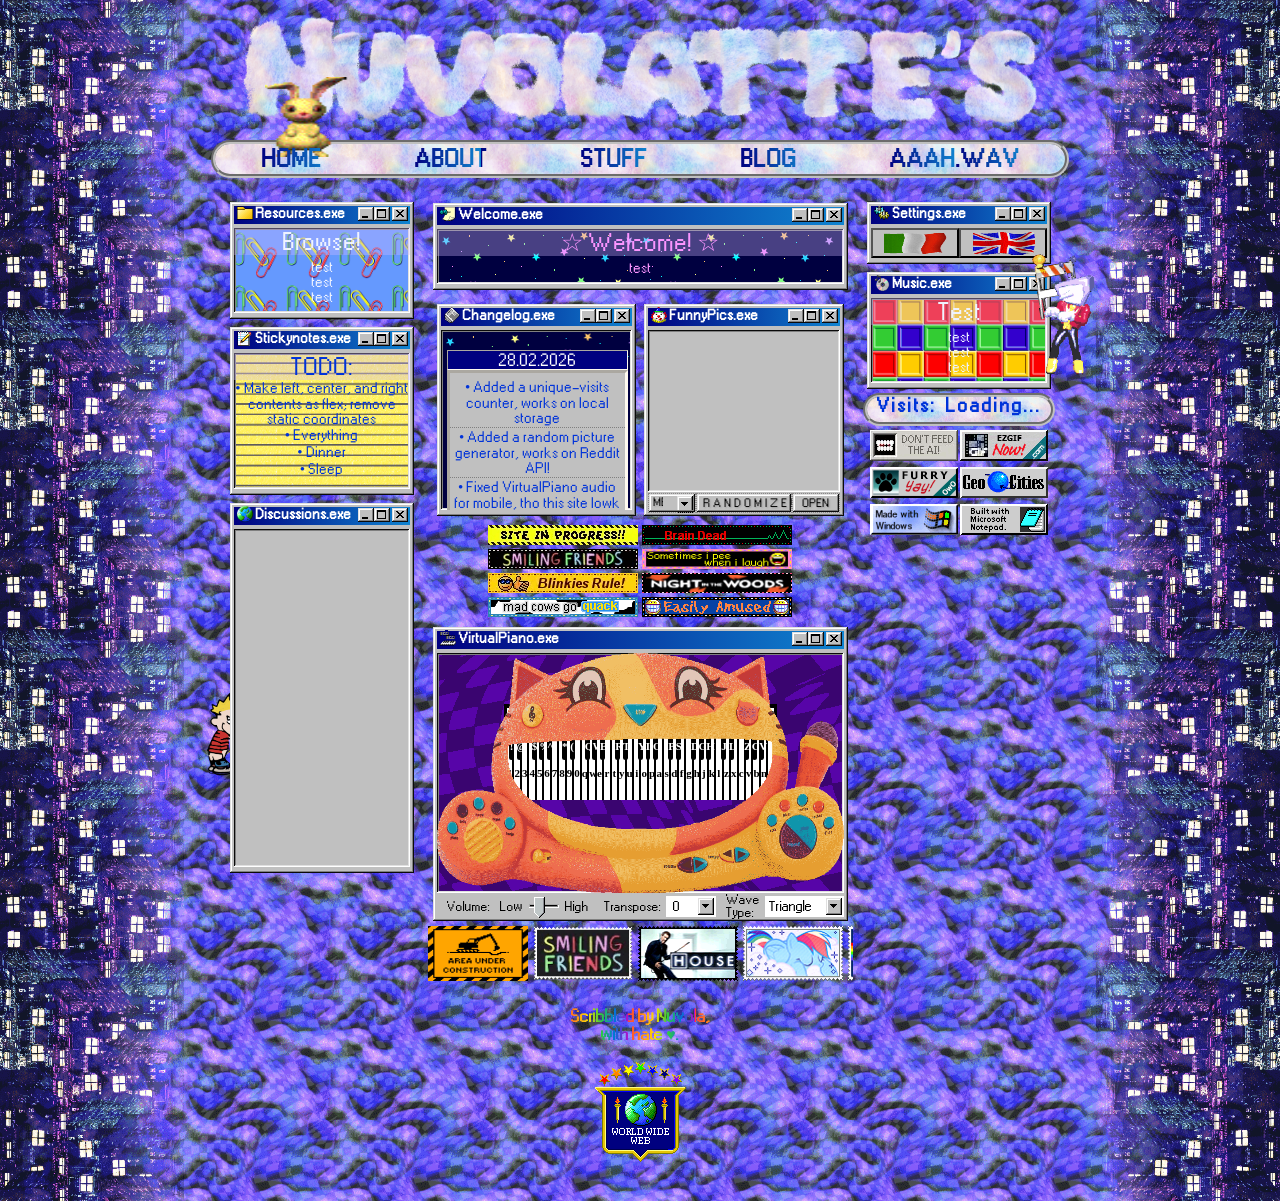
==== index.html @ 26022563 "layout changes" ====
<!DOCTYPE html>
<html lang="en">

<head>
    <meta charset="UTF-8">
    <meta title="viewport" content="width=device-width, initial-scale=1.0">
    <title data-localize="title">Nuvolatte's Corner</title>
    <link rel="stylesheet" href="assets/styles/index_style.css">
    <link rel="icon" href="assets/images/gifs/mouse_quiet.gif">
    <script src="localization/language.js"></script>
    <script src="funny-pics/funnypics.js"></script>
    <script>const defaultText = {}; document.addEventListener("DOMContentLoaded", () => { document.querySelectorAll("[data-localize]").forEach(e => { const key = e.dataset.localize; defaultText[key] = e.innerHTML; }); const savedLanguage = localStorage.getItem("language") || "english"; setLanguage(savedLanguage); }); </script>
    <script>const counted = localStorage.getItem("counted"); var url = "https://counter.nuvolatte.workers.dev?increment=" + (counted ? "false" : "true"); fetch(url).then(res => res.json()).then(data => { document.getElementById("visits").textContent = "\u205F" + data.count; if (!counted) localStorage.setItem("counted", "true"); }); </script>
    <!--
    <script src="fengari-web.js" type="text/javascript"></script>
    <script src="/funny-pics/funnypics.lua" type="application/lua" async></script>
    -->
</head>

<body>
    <div id="banner"></div>

    <!-- Navbar -->
    <header>
        <img src="assets/images/gifs/jumpingBunny.gif" alt=""
            style="position:absolute; top:-67px; width:95px; height:80px; left:50px;">
        <div class="navbar">
            <ul>
                <li><a data-localize="navbarHome" href="">Home</a></li>
                <li><a data-localize="navbarAbout" href="#">About</a></li>
                <li><a data-localize="navbarStuff" href="#">Stuff</a></li>
                <li><a data-localize="navbarBlog" href="#">Blog</a></li>
                <li><a data-localize="navbarAAAH" href="#">AAAH.wav</a></li>
            </ul>
        </div>
    </header>

        <div id="container">
            <!-- Left Sidebar -->
            <div id="left">

                <img src="assets/images/gifs/underconstruction2.gif " alt=""
                    style="position:absolute; top:64px; width:65px; height:65px; right:-55px; rotate: -10deg; z-index:2;">
                <img src="assets/images/gifs/calvin_peeing.gif" alt=""
                    style="position:absolute; top:500px; width:90px; left:-50px; z-index:-1;">
                <!-- Resources Window -->
                <div class="window small" id="resources-window">
                    <div class="title-bar">
                        <div class="title-bar-text"><img src="assets/images/icons/folder.gif"
                                alt="Resources.exe Icon"><data data-localize="windowTitleRes">Resources.exe</data></div>
                        <div class="title-bar-controls">
                            <button class="MinimizeButton"></button>
                            <button class="MaximizeButton"></button>
                            <button class="CloseButton"></button>
                        </div>
                    </div>
                    <div data-localize="panelRes" class="panel"
                        style="background-image: url(assets/images/tiles/paperclips.gif); background-repeat: repeat; background-size: 30%;">
                        <h1>Browse!</h1>
                        <p>test<br>test<br>test</p>
                    </div>
                </div>
                <!-- Notes Window -->
                <div class="window small" id="stickynotes-window">
                    <div class="title-bar">
                        <div class="title-bar-text"><img src="assets/images/icons/notepad.gif"
                                alt="StickyNotes.exe Icon"><data data-localize="windowTitleNotes">Stickynotes.exe</data>
                        </div>
                        <div class="title-bar-controls">
                            <button class="MinimizeButton"></button>
                            <button class="MaximizeButton"></button>
                            <button class="CloseButton"></button>
                        </div>
                    </div>
                    <div data-localize="panelNotes" class="panel"
                        style="background-image: url(assets/images/tiles/notebook.gif); background-repeat: repeat-y; background-size: 100% 30%;">
                        <h1>TODO:</h1>
                        <p>Make left, center, and right contents as flex; remove static coordinates</p>
                        <p>Everything</p>
                        <p>Dinner</p>
                        <p>Sleep</p>
                    </div>
                </div>
                <!-- Discussions Window -->
                <div class="window small" id="discussions-window">
                    <div class="title-bar">
                        <div class="title-bar-text"><img src="assets/images/icons/w98_world.ico"
                                alt="Discussions.exe Icon"><data
                                data-localize="windowTitleDiscuss">Discussions.exe</data>
                        </div>
                        <div class="title-bar-controls">
                            <button class="MinimizeButton"></button>
                            <button class="MaximizeButton"></button>
                            <button class="CloseButton"></button>
                        </div>
                    </div>
                    <div class="panel">
                        <iframe title="Discussions chat box" src="https://www5.cbox.ws/box/?boxid=961512&boxtag=joG2Zt"
                            width="100%" height="340px" allowtransparency="yes" allow="autoplay" frameborder="0"
                            marginheight="0" marginwidth="0" scrolling="auto"
                            style="margin: 1px 0px -6px 1px; user-select: none;"></iframe>
                    </div>
                </div>

            </div>

            <!-- Center -->
            <div id="center">

                <!-- Welcome Window -->
                <div class="window large" id="welcome-window">
                    <div class="title-bar">
                        <div class="title-bar-text">
                            <img src="assets/images/icons/w98_note.ico" alt="Welcome.exe Icon">
                            <data data-localize="windowTitleWelcome">Welcome.exe</data>
                        </div>
                        <div class="title-bar-controls">
                            <button class="MinimizeButton"></button>
                            <button class="MaximizeButton"></button>
                            <button class="CloseButton"></button>
                        </div>
                    </div>
                    <div class="panel" data-localize="panelWelcome"
                        style="background-image: url(/assets/images/tiles/stars1.gif); background-repeat: repeat;">
                        <h1>&star; Welcome! &star;</h1>
                        <p>test</p>
                    </div>
                </div>
                <!-- Split Center || Changelog & FunnyPics -->
                <div class="splitDiv">
                    <!-- Changelog Window -->
                    <div class="window medium" id="changelog-window">
                        <div class="title-bar">
                            <div class="title-bar-text">
                                <img src="/assets/images/icons/w98_newspaper.ico" alt="Changelog.exe Icon">
                                <data data-localize="windowTitleChanges">Changelog.exe</data>
                            </div>
                            <div class="title-bar-controls">
                                <button class="MinimizeButton"></button>
                                <button class="MaximizeButton"></button>
                                <button class="CloseButton"></button>
                            </div>
                        </div>
                        <div class="panel"
                            style="background-image: url(/assets/images/tiles/stars1.gif); background-repeat: repeat;">
                            <div id="changelog">
                                <div class="changelog-entry">
                                    <h3>28.02.2026</h3>
                                    <div data-localize="change2802" class="changelog-entry-div">
                                        <p>Added a unique-visits counter, works on local storage</p>
                                        <p>Added a random picture generator, works on Reddit API!</p>
                                        <p>Fixed VirtualPiano audio for mobile, tho this site lowk hellish for mobile rn
                                        </p>
                                    </div>
                                </div>
                                <div class="changelog-entry">
                                    <h3>27.02.2026</h3>
                                    <div data-localize="change2702" class="changelog-entry-div">
                                        <p>Added crude localization for italian and modified language buttons (manual
                                            translations for now)</p>
                                        <p>Added header banner, made with SAI2!</p>
                                        <p>Changed the design of the navigation bar, definitely still gonna change tho!
                                        </p>
                                        <p>Revamped some of the icons</p>
                                        <p>Improved accessibility slightly by adding alt names and titles for visual
                                            elements</p>
                                    </div>
                                </div>
                                <div class="changelog-entry">
                                    <h3>26.02.2026</h3>
                                    <div data-localize="change2602" class="changelog-entry-div">
                                        <p>Improved layout structure</p>
                                        <p>Added the changelog</p>
                                        <p>Added the ability to choose the wave type for the virtual piano</p>
                                        <p>Added side banners, made them with blender and paint.net :D</p>
                                    </div>
                                </div>
                            </div>
                        </div>
                    </div>
                    <!-- FunnyPics Window -->
                    <div class="window medium" id="funnypics-window">
                        <div class="title-bar">
                            <div class="title-bar-text">
                                <img src="assets/images/icons/clown.gif" alt="FunnyPics.exe Icon">
                                <data data-localize="windowTitleFunny">FunnyPics.exe</data>
                            </div>
                            <div class="title-bar-controls">
                                <button class="MinimizeButton"></button>
                                <button class="MaximizeButton"></button>
                                <button class="CloseButton"></button>
                            </div>
                        </div>
                        <div class="panel">
                            <img id="funnypics-image">
                        </div>
                        <div class="field-control">
                            <select title="Select the picture category" id="funnypicsCategory">
                                <option data-localize="funnypics-category-memes" value="memes" selected>Memes</option>
                                <option data-localize="funnypics-category-cats" value="cats">Cats</option>
                            </select>
                            <button data-localize="funnypicsRandomize" title="Randomize funny picture"
                                id="funnypics-randomizeBtn">Randomize!</button>
                            <a href="404.html" target="_blank" id="funnypics-openLink">
                                <button data-localize="funnypicsOpen" title="Open the funny picture"
                                    id="funnypics-openBtn">Open</button>
                            </a>
                        </div>
                    </div>

                </div>
                <!-- Blinkies -->
                <div class="blinkies">
                    <img src="assets/images/blinkies/Blinkie5.gif" alt="">
                    <img src="assets/images/blinkies/Blinkie2.gif" alt="">
                    <img src="assets/images/blinkies/Blinkie4.gif" alt="">
                    <img src="assets/images/blinkies/Blinkie1.gif" alt="">
                    <img src="assets/images/blinkies/Blinkie6.gif" alt="">
                    <img src="assets/images/blinkies/Blinkie11.gif" alt="">
                    <img src="assets/images/blinkies/Blinkie8.gif" alt="">
                    <img src="assets/images/blinkies/Blinkie9.gif" alt="">
                </div>
                <!-- Virtual Piano Window -->
                <div class="window large" id="virtualpiano-window">
                    <div class="title-bar">
                        <div class="title-bar-text">
                            <img src="assets/images/icons/w98_midi.ico" alt="VirtualPiano.exe Icon">
                            <data data-localize="windowTitleVP">VirtualPiano.exe</data>
                        </div>
                        <div class="title-bar-controls">
                            <button class="MinimizeButton"></button>
                            <button class="MaximizeButton"></button>
                            <button class="CloseButton"></button>
                        </div>
                    </div>
                    <div class="panel"
                        style="background-image: url(/assets/images/tiles/pattern1.gif); background-repeat: repeat;">
                        <div id="meowsic">
                            <img id="meowsic-img" src="/virtual-piano/assets/static/meowsic.gif">
                            <iframe title="VirtualPiano" id="piano" src="virtual-piano/piano.html" height="100%"
                                width="100%" scrolling="no" frameborder="no"></iframe>
                        </div>
                    </div>
                    <div class="field-control">
                        <!-- Gain Control -->
                        <p>Volume:</p>
                        <p data-localize="vpVolLow">Low</p>
                        <input id="piano-volume-slider" type="range" min="0" max="1" step="0.01" value="0.3"
                            title="Virtual piano volume slider">
                        <p data-localize="vpVolHigh">High</p>
                        <!-- Transposer Control -->
                        <p data-localize="vpTranspose" style="padding-left: 10px;">Transpose:</p>
                        <select id="piano-transposer" title="Virtual Piano - select transpose offset">
                            <option>+5</option>
                            <option>+4</option>
                            <option>+3</option>
                            <option>+2</option>
                            <option>+1</option>
                            <option selected>0</option>
                            <option>-1</option>
                            <option>-2</option>
                            <option>-3</option>
                            <option>-4</option>
                            <option>-5</option>
                        </select>
                        <!-- Wave Type Control -->
                        <p data-localize="vpWavetype" style="padding-left: 10px;">Wave Type:</p>
                        <select id="piano-wavetype" title="Virtual Piano - select wave type">
                            <option data-localize="vpWavetype1" value="triangle" selected>Triangle</option>
                            <option data-localize="vpWavetype2" value="sine">Sine</option>
                        </select>
                    </div>
                </div>
                <!-- Stamps Marquee -->
                <div class="marquee">
                    <div class="marquee-track">
                        <img src="assets/images/stamps/underconstruction3.gif" alt="">
                        <img src="assets/images/stamps/smilingfriends.gif" alt="">
                        <img src="assets/images/stamps/drhouse.gif" alt="">
                        <img src="assets/images/stamps/rainbowdash.gif" alt="">
                        <img src="assets/images/stamps/nyan.gif" alt="">
                        <img src="assets/images/stamps/pcuser.gif" alt="">
                        <img src="assets/images/stamps/smileyfacestamp.gif" alt="">
                        <img src="assets/images/stamps/somanyideas.gif" alt="">
                        <img src="assets/images/stamps/fword.gif" alt="">
                        <img src="assets/images/stamps/queen.gif" alt="">
                        <img src="assets/images/stamps/thebeatles.gif" alt="">
                        <img src="assets/images/stamps/nirvana.gif" alt="">
                        <img src="assets/images/stamps/greggstamp.gif" alt="">
                        <img src="assets/images/stamps/nitwstamp.gif" alt="">
                        <img src="assets/images/stamps/maestamp.gif" alt="">
                        <!-- duplicate set for seamless loop -->
                        <img src="assets/images/stamps/underconstruction3.gif" alt="">
                        <img src="assets/images/stamps/smilingfriends.gif" alt="">
                        <img src="assets/images/stamps/drhouse.gif" alt="">
                        <img src="assets/images/stamps/rainbowdash.gif" alt="">
                        <img src="assets/images/stamps/nyan.gif" alt="">
                        <img src="assets/images/stamps/pcuser.gif" alt="">
                        <img src="assets/images/stamps/smileyfacestamp.gif" alt="">
                        <img src="assets/images/stamps/somanyideas.gif" alt="">
                        <img src="assets/images/stamps/fword.gif" alt="">
                        <img src="assets/images/stamps/queen.gif" alt="">
                        <img src="assets/images/stamps/thebeatles.gif" alt="">
                        <img src="assets/images/stamps/nirvana.gif" alt="">
                        <img src="assets/images/stamps/greggstamp.gif" alt="">
                        <img src="assets/images/stamps/nitwstamp.gif" alt="">
                        <img src="assets/images/stamps/maestamp.gif" alt="">
                    </div>
                </div>
                <!-- Foot -->
                <div id="foot">
                    <p data-localize="foot">
                        Scribbled by Nuvola, <br>with hate &hearts;.
                        <br>
                        <br>
                        <img src="assets/images/gifs/www.gif" alt="">
                    </p>
                </div>

            </div>

            <!-- Right Sidebar -->
            <div id="right">

                <!-- Settings Window -->
                <div class="window small" id="settings">
                    <div class="title-bar">
                        <div class="title-bar-text"><img src="assets/images/icons/w98_gears.ico"
                                alt="Settings.exe Icon"><data data-localize="windowTitleSettings">Settings.exe</data>
                        </div>
                        <div class="title-bar-controls">
                            <button class="MinimizeButton"></button>
                            <button class="MaximizeButton"></button>
                            <button class="CloseButton"></button>
                        </div>
                    </div>
                    <div class="panel">
                        <div class="panel" style="display: flex; height: 30px;">
                            <button onclick="setLanguage('italian')" style="width: 50%; background: none;">
                                <img src="assets/images/gifs/italy-flag.gif" alt="Language Select: Italian"
                                    style="width: 90%; height: 95%; margin-top: 1px;">
                            </button>
                            <button onclick="setLanguage('english')" style="width: 50%; background: none;">
                                <img src="assets/images/gifs/unitedkingdom-flag.gif" alt="Language Select: English"
                                    style="width: 90%; height: 95%; margin-top: 1px;">
                            </button>
                        </div>
                    </div>
                </div>
                <!-- MusicPlayer Window -->
                <div class="window small" id="music-window">
                    <div class="title-bar">
                        <div class="title-bar-text"><img src="assets/images/icons/w98_cd.ico" alt="Music.exe Icon"><data
                                data-localize="windowTitleMusic">Music.exe</data></div>
                        <div class="title-bar-controls">
                            <button class="MinimizeButton"></button>
                            <button class="MaximizeButton"></button>
                            <button class="CloseButton"></button>
                        </div>
                    </div>
                    <div class="panel"
                        style="background-image: url(/assets/images/tiles/pattern2.gif); background-size: 30%;">
                        <h1>test</h1>
                        <p>test<br>test<br>test</p>
                    </div>
                </div>
                <img src="assets/images/gifs/deltarune-tenna.gif" alt=""
                    style="position:absolute; top: 67px; height:120px; right:-67px; z-index:2;"> <!-- SIX SEVEEEN -->
                <!-- Visits Box -->
                <div id="visits-box">
                    <p data-localize="visitsCounter">Visits:</p>
                    <p id="visits">&ThickSpace;Loading...</p>
                </div>
                <!-- Buttons -->
                <div id="buttonsWrap">
                    <div class="buttons">
                        <a href="https://www.antiai.com/" target="_blank">
                            <img src="assets/images/buttons/antiai.gif" alt="Anti-AI link button">
                        </a>
                        <a href="https://ezgif.com/" target="_blank">
                            <img src="assets/images/buttons/ezgif.png" alt="Ezgif link button">
                        </a>
                    </div>
                    <div class="buttons">
                        <a href="assets/images/static/furry.jpg" target="_blank">
                            <img src="assets/images/buttons/furryay.png" alt="FurryYay link button">
                        </a>
                        <a href="https://en.wikipedia.org/wiki/GeoCities" target="_blank">
                            <img src="assets/images/buttons/geocities.gif" alt="Geocities link button">
                        </a>
                    </div>
                    <div class="buttons">
                        <a href="https://www.microsoft.com/" target="_blank">
                            <img src="assets/images/buttons/microsoft.gif" alt="Microsoft link button">
                        </a>
                        <a href="https://apps.microsoft.com/detail/9msmlrh6lzf3" target="_blank">
                            <img src="assets/images/buttons/notepad.png" alt="Microsoft Notepad link button">
                        </a>
                    </div>
                </div>
            </div>

        </div>
</body>

</html>
---- assets/styles/index_style.css ----
@font-face {
    font-family: "W95FA";
    src: url("/assets/fonts/W95FA.otf") format("opentype");
}

@font-face {
    font-family: "ms95-sans-serif";
    src: url("/assets/fonts/ms-sans-serif/ms_sans_serif.woff2") format("woff2");
    src: url("/assets/fonts/ms-sans-serif/ms_sans_serif.woff") format("woff");
}

:root {
    /* SIZES */
    --header-width: 1200px;
    --container-width: 1220px;

    /* Virtual Piano */
    --meowsic-height: 240px;
    --piano-height: 40%;
    --piano-width: 67%;
    /* SIX SEVEEEN */
    --piano-tb-margin: calc((100% - var(--piano-height)) / 6);
    --piano-lr-margin: calc((100% - var(--piano-width)) / 2);

    /* COLORS */
    --box-shadow-inner: inset -1px -1px #ffffff, inset 1px 1px #0a0a0a, inset -2px -2px #dfdfdf, inset 2px 2px #808080;
    --box-shadow-outer: inset -1px -1px #0a0a0a, inset 1px 1px #dfdfdf, inset -2px -2px #808080, inset 2px 2px #ffffff;
    /* Gradients */
    --blue-gradient: linear-gradient(90deg, #000080, #1084d0);
    --default-rainbow-gradient: repeating-linear-gradient(90deg, #FF4136, #FF851B, #FFDC00, #2ECC40, #0074D9, #B10DC9);
    --strong-rainbow-gradient: repeating-linear-gradient(90deg, #FF0000, #FF7F00, #FFFF00, #00FF00, #0000FF, #4B0082, #9400D3);
    --default-rainbow-gradient45: repeating-linear-gradient(45deg, #FF4136, #FF851B, #FFDC00, #2ECC40, #0074D9, #B10DC9);
    --strong-rainbow-gradient45: repeating-linear-gradient(45deg, #FF0000, #FF7F00, #FFFF00, #00FF00, #0000FF, #4B0082, #9400D3);
    --default-rainbow-gradient90: repeating-linear-gradient(0deg, #FF4136, #FF851B, #FFDC00, #2ECC40, #0074D9, #B10DC9);
    --strong-rainbow-gradient90: repeating-linear-gradient(0deg, #FF0000, #FF7F00, #FFFF00, #00FF00, #0000FF, #4B0082, #9400D3);
}

::-webkit-scrollbar {
    width: 16px;
}

::-webkit-scrollbar-button:increment {
    height: 17px;
    background-image: url("/assets/images/static/button-up.svg");
}

::-webkit-scrollbar-button:decrement {
    height: 17px;
    background-image: url("/assets/images/static/button-down.svg");
}

::-webkit-scrollbar-thumb {
    background-color: #dfdfdf;
    box-shadow: var(--box-shadow-outer);
}

::-webkit-scrollbar-track {
    background-image: url("/assets/images/static/scrollbar-background.svg");
}

html {
    overflow-x: hidden;
}

* {
    cursor: url("/assets/images/gifs/cursor.gif"), default;
    -webkit-font-smoothing: none;
}

img {
    user-select: none;
    pointer-events: none;
}

body {
    position: relative;
    height: auto;
    width: 100%;
    margin: 0;
    background-color: black;
    background-image: url("/assets/images/tiles/bg2.gif");
    background-size: 100%;
    background-repeat: repeat-y;
    overflow-x: hidden;
}

body::-webkit-scrollbar {
    display: none;
}

#banner {
    height: 100px;
    width: 40%;
    min-width: 685px;
    position: relative;
    margin-left: auto;
    margin-right: auto;
    padding: 20px 60px;

    background-image: url("/assets/images/static/banner.png");
    background-repeat: no-repeat;
    background-position: center;
    background-size: 100%;

    z-index: -1;
}

header {
    height: 30px;
    width: 60%;
    padding: 0px;
    margin-left: auto;
    margin-right: auto;
    margin-bottom: 10px;
    position: relative;
    background: #c0c0c0;
    background-image: url("/assets/images/tiles/cloud.gif");
    background-size: 30%;
    background-repeat: repeat;
    border-style: groove;
    border-color: #c0c0c0;
    border-width: 4px;
    border-radius: 20px;
    min-width: 850px;
}

#container {
    width: 60%;
    margin: 0 auto;
    display: flex;
    flex-wrap: nowrap;
    padding: 10px;
    align-items: flex-start;
    justify-content: center;
    position: relative;
}

.navbar {
    height: 100%;
    display: flex;
    align-items: center;
    padding: 0;
    position: relative;
}

.navbar ul {
    user-select: none;
    width: 100%;
    display: flex;
    flex-wrap: nowrap;
    justify-content: space-around;
    list-style-type: none;
    padding: 0;
    margin: 0;
}

.navbar a {
    background: none;
    color: transparent;
    background: var(--blue-gradient);
    background-size: 67px;
    /* SIX SEVEEEN */
    background-clip: text;
    -webkit-background-clip: text;
    padding-top: auto;
    padding-bottom: auto;
    text-decoration: none;
    text-transform: uppercase;
    font-family: "W95FA";
    font-size: 25px;
    font-weight: bolder;
}

.navbar a:hover {
    animation: jiggle-big 0.3s infinite ease;
}

@keyframes jiggle-big {
    0% {
        transform: rotate(0deg) scale(1.5);
    }

    25% {
        transform: rotate(2deg) scale(1.5);
    }

    50% {
        transform: rotate(-2deg) scale(1.5);
    }

    75% {
        transform: rotate(2deg) scale(1.5);
    }

    100% {
        transform: rotate(0deg) scale(1.5);
    }
}

.splitDiv {
    display: flex;
    justify-content: center;
    position: relative;
    width: 100%;
    margin: 5px;
}

#center {
    width: 50%;
    display: inline-flex;
    flex-wrap: wrap;
    justify-content: center;
    min-width: 425px;
}

#left,
#right {
    width: 25%;
    display: flex;
    flex-wrap: wrap;
    justify-content: center;
    margin-right: 10px;
    margin-left: 10px;
    min-width: 192px;
}

.panel {
    width: 100%;
    height: auto;
    position: relative;
    margin: 4px 0px 2px;
    box-shadow: var(--box-shadow-inner);
}

.panel h1 {
    user-select: none;
    text-transform: capitalize;
    margin: 0;
    padding-top: 2px;
    text-align: center;
    line-height: 25px;
    font-size: 25px;
    font-weight: lighter;
    color: #0033d9;
    background-color: rgba(207, 183, 255, 0.349);
}

.panel p {
    margin: 0;
    padding: 5px 0 8px;
    text-align: center;
    font-size: 15px;
    color: #0033d9;
}

/* Windows and stuff, css taken and modified from https://github.com/jdan/98.css */
.window {
    height: auto;
    padding: 4px;
    box-shadow: var(--box-shadow-outer);
    background: #c0c0c0;
    font-family: "W95FA";
    font-size: 15px;
}

.window.large {
    width: 100%;
    margin: 5px;
}

.window.medium {
    width: 50%;
    margin: 4px;
}

.window.small {
    width: 100%;
    margin: 4px;
}

.title-bar {
    user-select: none;
    padding: 0px 2px 3px 3px;
    display: flex;
    justify-content: space-between;
    align-items: center;
    background: var(--blue-gradient);
}

.title-bar img {
    margin-top: -4px;
    margin-right: 2px;
    height: 16px;
    width: 16px;
    transform: translateY(3px);
}

.title-bar-text {
    display: flex;
    font-weight: bold;
    color: white;
    letter-spacing: 0px;
    padding-right: 5px;
}

.title-bar-controls {
    display: flex;
}

.title-bar-controls button {
    padding: 0px;
    display: block;
    min-width: 16px;
    min-height: 14px;
    background-color: silver;
    box-sizing: border-box;
    border: none;
    box-shadow: var(--box-shadow-outer);
}

.title-bar-controls button:active {
    box-shadow: var(--box-shadow-inner);
}

.CloseButton {
    margin-left: 2px;
    background-image: url("/assets/images/static/close.svg");
    background-repeat: no-repeat;
    background-position: top 3px left 4px;
}

.MinimizeButton {
    background-image: url("/assets/images/static/minimize.svg");
    background-repeat: no-repeat;
    background-position: bottom 3px left 4px;
}

.MaximizeButton {
    background-image: url("/assets/images/static/maximize.svg");
    background-repeat: no-repeat;
    background-position: top 2px left 3px;
}

.HelpButton {
    background-image: url("/assets/images/static/help.svg");
    background-repeat: no-repeat;
    background-position: top 2px left 4px;
}

.field-control {
    user-select: none;
    padding-top: 2px;
    padding-bottom: 2px;
    padding-left: 5px;
    height: 18px;
    font-family: "ms95-sans-serif";
    font-size: 12px;
    display: flex;
    align-items: center;
}

.field-control p {
    padding-right: 5px;
    padding-left: 5px;
}

input[type="range"] {
    appearance: none;
    width: 30%;
    background: transparent;
}

input[type="range"]:focus {
    outline: none;
}

input[type="range"]::-webkit-slider-thumb {
    -webkit-appearance: none;
    height: 21px;
    width: 11px;
    transform: translateY(-8px);
    box-shadow: none;
    border: none;
    background-image: url("/assets/images/static/indicator-horizontal.svg");
}

input[type="range"]::-webkit-slider-runnable-track {
    width: 100%;
    height: 2px;
    box-sizing: border-box;
    background: black;
    border-right: 1px solid grey;
    border-bottom: 1px solid grey;
    box-shadow: 1px 0 0 white, 1px 1px 0 white, 0 1px 0 white, -1px 0 0 darkgrey,
        -1px -1px 0 darkgrey, 0 -1px 0 darkgrey, -1px 1px 0 white, 1px -1px darkgrey;
}

select {
    user-select: none;
    padding: 3px 4px;
    border: none;
    height: 21px;
    font-family: "ms95-sans-serif";
    text-align: center;
    box-shadow: inset -1px -1px #ffffff;
    background-color: #ffffff;
    padding-right: 32px;
    background-image: url("/assets/images/static/button-down.svg");
    background-position: top 2px right 2px;
    background-repeat: no-repeat;
    border-radius: 0;
    box-sizing: border-box;
    -webkit-appearance: none;
    appearance: none;
}

select:focus {
    outline: none;
    color: #ffffff;
    background-color: #000080;
}

select:focus option {
    color: #000;
    background-color: #fff;
}

select:active {
    background-image: url("/assets/images/static/button-down-active.svg");
}

/* ----------------------------------------------------------------------------- */

.blinkies {
    user-select: none;
    width: 705px;
    position: relative;
    display: flex;
    flex-wrap: wrap;
    margin: 0 5px 5px 5px;
    align-items: center;
    justify-content: center;
    gap: 4px;
}

.blinkies img {
    width: 150px;
    height: 20px;
}

#buttonsWrap {
    display: flex;
    flex-wrap: nowrap;
    flex-direction: column;
}

.buttons {
    display: inline-flex;
    flex-wrap: nowrap;
    justify-content: center;
}

.buttons a {
    padding: 1px;
}

.buttons img {
    height: 31px;
    width: 100%;
}

.marquee {
    width: 100%;
    overflow: hidden;
    box-sizing: border-box;
}

.marquee-track {
    user-select: none;
    display: flex;
    width: max-content;
    animation: marquee-scroll 20s linear infinite;
}

.marquee-track img {
    display: block;
    flex-shrink: 0px;
    margin-right: 5px;
    width: 100px;
    height: 55px;
}

@keyframes marquee-scroll {
    from {
        transform: translateX(0%);
    }

    to {
        transform: translateX(-50%);
    }
}

/* CHANGELOG */
#changelog {
    height: 180px;
    overflow-y: scroll;
}

.changelog-entry {
    margin-top: 20px;
    margin-left: 6px;
    margin-right: 4px;
    background-color: #c0c0c0;
}

.changelog-entry:first-of-type {
    margin-top: 20px;
}

.changelog-entry:last-of-type {
    margin-bottom: 20px;
}

.changelog-entry-div {
    border-color: floralwhite;
    border-bottom-width: 2px;
    border-style: inset;
}

.changelog-entry h3 {
    border-color: floralwhite;
    border-width: 1px;
    border-style: inset;
    margin: 0px;
    padding-top: 1px;
    text-align: center;
    font-weight: lighter;
    color: rgb(255, 255, 255);
    background-color: #000080;
}

.changelog-entry p {
    font-family: "W95FA";
    color: #0033d9;
    padding-top: 1px;
    padding-bottom: 1px;
    border-color: #808080;
    border-style: dotted;
    border-width: 0 0 1px 0;
}

.changelog-entry-div p:first-of-type {
    padding-top: 6px;
}

.changelog-entry-div p:last-of-type {
    padding-bottom: 6px;
    border: none;
}

.changelog-entry p::before {
    content: "\2022\205F"
}

/* VISITS */
#visits-box {
    user-select: none;
    width: 100%;
    background: #c0c0c0;
    background-image: url("/assets/images/tiles/cloud.gif");
    background-size: 100%;
    background-repeat: repeat;
    border-style: groove;
    border-color: #c0c0c0;
    border-width: 4px;
    border-radius: 20px;
    height: 25px;
    position: relative;
    display: flex;
    margin-bottom: 3px;
    align-content: center;
    justify-content: center;
}

#visits-box p {
    font-family: "W95FA";
    font-size: 20px;
    font-weight: 900;
    margin: 0;
    padding: 0;
    text-align: center;
    letter-spacing: 2px;
    color: #0033d9;
}

/* VIRTUAL PIANO */
#meowsic {
    width: 100%;
    height: var(--meowsic-height);
}

#meowsic-img {
    pointer-events: none;
    position: relative;
    width: 100%;
    height: inherit;
    z-index: 1;
}

#piano {
    user-select: none;
    position: absolute;
    top: 10px;
    left: 0;
    height: var(--piano-height);
    width: var(--piano-width);
    margin: var(--piano-tb-margin) var(--piano-lr-margin);
    z-index: 0;
}

/* STICKYNOTES */
#stickynotes-window h1,
#stickynotes-window p {
    color: #0033d9;
}

#stickynotes-window .panel {
    height: 130px;
    padding-bottom: 6px;
}

#stickynotes-window p {
    padding-top: 0px;
    padding-bottom: 0px;
}

#stickynotes-window p::before {
    content: "\2022\205F"
}

#stickynotes-window p:last-of-type {
    padding-bottom: 20px;
}

#stickynotes-window .panel {
    overflow-y: scroll;
}

/* FUNNY PICS */
#funnypics-window .panel {
    height: 162px;
    overflow-y: scroll;
}

#funnypics-window .panel img {
    pointer-events: fill;
    width: 100%;
    filter: brightness(90%) saturate(130%);
}

#funnypics-window .field-control {
    justify-content: center;
    padding: 0;
    color: #000;
}

#funnypics-window .field-control select,
#funnypics-window .field-control button {
    height: 20px;
    padding-top: 2px;
    text-transform: uppercase;
    text-align: center;
    text-wrap: nowrap;
    font-size: 100%;
    text-shadow: 1px 1px 2px #919191;
    background-color: silver;
    border: 1px dotted rgb(138, 136, 136);
    box-shadow: var(--box-shadow-outer);
}

#funnypics-randomizeBtn {
    width: 50%;
    letter-spacing: 3px;
}

#funnypics-window .field-control button:active {
    padding-top: 3px;
    box-shadow: var(--box-shadow-inner);
}

#funnypics-window .field-control a,
#funnypics-window .field-control select {
    width: 25%;
}

#funnypics-randomizeBtn,
#funnypics-openBtn,
#funnypics-window .field-control a,
#funnypics-window .field-control select {
    text-wrap: nowrap;
    font-size: 100%;
    font-family: "W95FA";
    font-weight: 200;
    text-align: center;
}

#funnypics-window .field-control select:focus {
    color: #000;
}

#funnypics-openBtn {
    width: 100%;
}

/* WELCOME */
#welcome-window h1,
#welcome-window p {
    color: #fb95ff;
}

/* FOOT */
#foot {
    user-select: none;
    background: none;
    color: transparent;
    background: var(--default-rainbow-gradient);
    background-size: 67px;
    /* SIX SEVEEEN */
    background-clip: text;
    -webkit-background-clip: text;
    padding: 10px;
    bottom: 0;
    justify-content: center;

}

#foot p {
    text-align: center;
    font-family: "ms95-sans-serif";
    font-weight: bolder;
}

/* OTHER */
#resources-window h1,
#resources-window p,
#music-window h1,
#music-window p {
    color: #eff3ff;
}
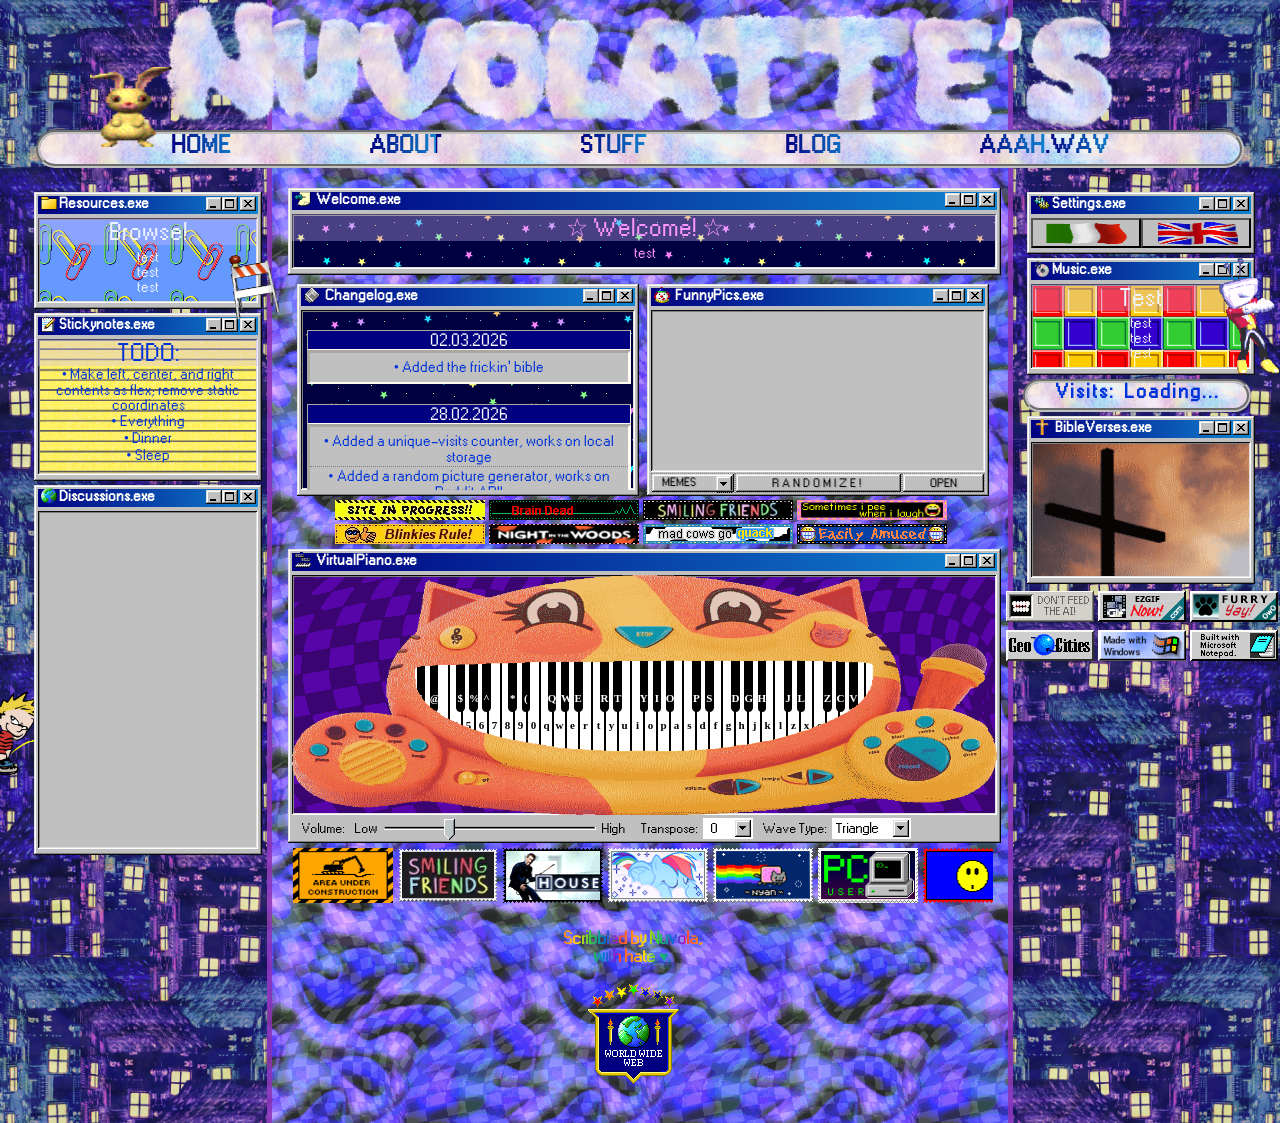
==== commit 761a1427: "added the bible (yes)" ====
--- a/index.html
+++ b/index.html
@@ -9,62 +9,258 @@
     <link rel="icon" href="assets/images/gifs/mouse_quiet.gif">
     <script src="localization/language.js"></script>
     <script src="funny-pics/funnypics.js"></script>
-    <script>const defaultText = {}; document.addEventListener("DOMContentLoaded", () => { document.querySelectorAll("[data-localize]").forEach(e => { const key = e.dataset.localize; defaultText[key] = e.innerHTML; }); const savedLanguage = localStorage.getItem("language") || "english"; setLanguage(savedLanguage); }); </script>
-    <script>const counted = localStorage.getItem("counted"); var url = "https://counter.nuvolatte.workers.dev?increment=" + (counted ? "false" : "true"); fetch(url).then(res => res.json()).then(data => { document.getElementById("visits").textContent = "\u205F" + data.count; if (!counted) localStorage.setItem("counted", "true"); }); </script>
-    <!--
-    <script src="fengari-web.js" type="text/javascript"></script>
-    <script src="/funny-pics/funnypics.lua" type="application/lua" async></script>
-    -->
+    <script>
+        const defaultText = {};
+        document.addEventListener("DOMContentLoaded", () => {
+            document.querySelectorAll("[data-localize]").forEach(e => {
+                const key = e.dataset.localize;
+                defaultText[key] = e.innerHTML;
+            });
+            const savedLanguage = localStorage.getItem("language") || "english";
+            setLanguage(savedLanguage);
+        });
+    </script>
+    <script>
+        const counted = localStorage.getItem("counted");
+        var url = "https://counter.nuvolatte.workers.dev?increment=" + (counted ? "false" : "true");
+        fetch(url).then(res => res.json()).then(data => {
+            document.getElementById("visits").textContent = "\u205F" + data.count;
+            if (!counted) localStorage.setItem("counted", "true");
+        }); 
+    </script>
+    <script>
+        const bibleVerse = "https://bible-api.com/data/web/random";
+        fetch(bibleVerse).then(res => res.json()).then(data => {
+            const etext1 = document.getElementById("bibleverses-book");
+            const etext2 = document.getElementById("bibleverses-verse");
+            etext1.textContent = data.random_verse.book + "\u205F" + data.random_verse.chapter + ":" + data.random_verse.verse;
+            etext2.textContent = '"' + data.random_verse.text + '"';
+            if (!bibleVerse) etext.textContent = "Couldn't fetch the bible API!";
+        }); 
+    </script>
 </head>
 
 <body>
-    <div id="banner"></div>
-
-    <!-- Navbar -->
-    <header>
-        <img src="assets/images/gifs/jumpingBunny.gif" alt=""
-            style="position:absolute; top:-67px; width:95px; height:80px; left:50px;">
-        <div class="navbar">
-            <ul>
-                <li><a data-localize="navbarHome" href="">Home</a></li>
-                <li><a data-localize="navbarAbout" href="#">About</a></li>
-                <li><a data-localize="navbarStuff" href="#">Stuff</a></li>
-                <li><a data-localize="navbarBlog" href="#">Blog</a></li>
-                <li><a data-localize="navbarAAAH" href="#">AAAH.wav</a></li>
-            </ul>
+    <div class="banner"></div>
+
+    <div class="container">
+
+        <!-- Navbar -->
+        <header>
+            <img src="assets/images/gifs/jumpingBunny.gif" alt=""
+                style="position:absolute; top:-67px; width:95px; height:80px; left:50px;">
+            <div class="navbar">
+                <ul>
+                    <li><a data-localize="navbarHome" href="">Home</a></li>
+                    <li><a data-localize="navbarAbout" href="#">About</a></li>
+                    <li><a data-localize="navbarStuff" href="#">Stuff</a></li>
+                    <li><a data-localize="navbarBlog" href="#">Blog</a></li>
+                    <li><a data-localize="navbarAAAH" href="#">AAAH.wav</a></li>
+                </ul>
+            </div>
+        </header>
+
+        <!-- Left Sidebar -->
+        <div class="left">
+
+            <img src="assets/images/gifs/underconstruction2.gif " alt=""
+                style="position:absolute; top:64px; width:65px; height:65px; right:-55px; rotate: -10deg; z-index:2;">
+            <img src="assets/images/gifs/calvin_peeing.gif" alt=""
+                style="position:absolute; top:500px; width:90px; left:-50px; z-index:-1;">
+            <!-- Resources Window -->
+            <div class="window small" id="resources-window">
+                <div class="title-bar">
+                    <div class="title-bar-text"><img src="assets/images/icons/folder.gif" alt="Resources.exe Icon"><data
+                            data-localize="windowTitleRes">Resources.exe</data></div>
+                    <div class="title-bar-controls">
+                        <button class="MinimizeButton"></button>
+                        <button class="MaximizeButton"></button>
+                        <button class="CloseButton"></button>
+                    </div>
+                </div>
+                <div data-localize="panelRes" class="panel"
+                    style="background-image: url(assets/images/tiles/paperclips.gif); background-repeat: repeat; background-size: 30%;">
+                    <h1>Browse!</h1>
+                    <p>test<br>test<br>test</p>
+                </div>
+            </div>
+            <!-- Notes Window -->
+            <div class="window small" id="stickynotes-window">
+                <div class="title-bar">
+                    <div class="title-bar-text"><img src="assets/images/icons/notepad.gif"
+                            alt="StickyNotes.exe Icon"><data data-localize="windowTitleNotes">Stickynotes.exe</data>
+                    </div>
+                    <div class="title-bar-controls">
+                        <button class="MinimizeButton"></button>
+                        <button class="MaximizeButton"></button>
+                        <button class="CloseButton"></button>
+                    </div>
+                </div>
+                <div data-localize="panelNotes" class="panel"
+                    style="background-image: url(assets/images/tiles/notebook.gif); background-repeat: repeat-y; background-size: 100% 30%;">
+                    <h1>TODO:</h1>
+                    <p>Make left, center, and right contents as flex; remove static coordinates</p>
+                    <p>Everything</p>
+                    <p>Dinner</p>
+                    <p>Sleep</p>
+                </div>
+            </div>
+            <!-- Discussions Window -->
+            <div class="window small" id="discussions-window">
+                <div class="title-bar">
+                    <div class="title-bar-text"><img src="assets/images/icons/w98_world.ico"
+                            alt="Discussions.exe Icon"><data data-localize="windowTitleDiscuss">Discussions.exe</data>
+                    </div>
+                    <div class="title-bar-controls">
+                        <button class="MinimizeButton"></button>
+                        <button class="MaximizeButton"></button>
+                        <button class="CloseButton"></button>
+                    </div>
+                </div>
+                <div class="panel">
+                    <iframe title="Discussions chat box" src="https://www5.cbox.ws/box/?boxid=961512&boxtag=joG2Zt"
+                        width="100%" height="340px" allowtransparency="yes" allow="autoplay" frameborder="0"
+                        marginheight="0" marginwidth="0" scrolling="auto"
+                        style="margin: 1px 0px -6px 1px; user-select: none;"></iframe>
+                </div>
+            </div>
+
         </div>
-    </header>
-
-        <div id="container">
-            <!-- Left Sidebar -->
-            <div id="left">
-
-                <img src="assets/images/gifs/underconstruction2.gif " alt=""
-                    style="position:absolute; top:64px; width:65px; height:65px; right:-55px; rotate: -10deg; z-index:2;">
-                <img src="assets/images/gifs/calvin_peeing.gif" alt=""
-                    style="position:absolute; top:500px; width:90px; left:-50px; z-index:-1;">
-                <!-- Resources Window -->
-                <div class="window small" id="resources-window">
+
+        <!-- Right Sidebar -->
+        <div class="right">
+
+            <!-- Settings Window -->
+            <div class="window small" id="settings">
+                <div class="title-bar">
+                    <div class="title-bar-text"><img src="assets/images/icons/w98_gears.ico"
+                            alt="Settings.exe Icon"><data data-localize="windowTitleSettings">Settings.exe</data></div>
+                    <div class="title-bar-controls">
+                        <button class="MinimizeButton"></button>
+                        <button class="MaximizeButton"></button>
+                        <button class="CloseButton"></button>
+                    </div>
+                </div>
+                <div class="panel">
+                    <div class="panel" style="display: flex; height: 30px;">
+                        <button onclick="setLanguage('italian')" style="width: 50%; background: none;">
+                            <img src="assets/images/gifs/italy-flag.gif" alt="Language Select: Italian"
+                                style="width: 90%; height: 95%; margin-top: 1px;">
+                        </button>
+                        <button onclick="setLanguage('english')" style="width: 50%; background: none;">
+                            <img src="assets/images/gifs/unitedkingdom-flag.gif" alt="Language Select: English"
+                                style="width: 90%; height: 95%; margin-top: 1px;">
+                        </button>
+                    </div>
+                </div>
+            </div>
+            <!-- MusicPlayer Window -->
+            <div class="window small" id="music-window">
+                <div class="title-bar">
+                    <div class="title-bar-text"><img src="assets/images/icons/w98_cd.ico" alt="Music.exe Icon"><data
+                            data-localize="windowTitleMusic">Music.exe</data></div>
+                    <div class="title-bar-controls">
+                        <button class="MinimizeButton"></button>
+                        <button class="MaximizeButton"></button>
+                        <button class="CloseButton"></button>
+                    </div>
+                </div>
+                <div class="panel"
+                    style="background-image: url(/assets/images/tiles/pattern2.gif); background-size: 30%;">
+                    <h1>test</h1>
+                    <p>test<br>test<br>test</p>
+                </div>
+            </div>
+            <img src="assets/images/gifs/deltarune-tenna.gif" alt=""
+                style="position:absolute; top: 67px; height:120px; right:-67px; z-index:2;"> <!-- SIX SEVEEEN -->
+            <!-- Visits Box -->
+            <div id="visits-box">
+                <p data-localize="visitsCounter">Visits:</p>
+                <p id="visits">&ThickSpace;Loading...</p>
+            </div>
+            <!-- Bible Verses -->
+            <div class="window small" id="bibleverses-window">
+                <div class="title-bar">
+                    <div class="title-bar-text"><img src="assets/images/icons/crossIcon.gif" alt="BibleVerses.exe Icon">
+                        <data data-localize="windowTitleBible">BibleVerses.exe</data>
+                    </div>
+                    <div class="title-bar-controls">
+                        <button class="MinimizeButton"></button>
+                        <button class="MaximizeButton"></button>
+                        <button class="CloseButton"></button>
+                    </div>
+                </div>
+                <div class="panel"
+                    style="background-image: url(assets/images/gifs/cross.gif); background-repeat: no-repeat; background-size: 100%; background-position-y: -30px;">
+                    <p id="bibleverses-book"></p>
+                    <p id="bibleverses-verse"></p>
+                </div>
+            </div>
+            <!-- Buttons -->
+            <div class="buttons">
+                <table>
+                    <tr>
+                        <td><a href="https://www.antiai.com/" target="_blank">
+                                <img src="assets/images/buttons/antiai.gif" alt="Anti-AI link button">
+                            </a></td>
+
+                        <td><a href="https://ezgif.com/" target="_blank">
+                                <img src="assets/images/buttons/ezgif.png" alt="Ezgif link button">
+                            </a></td>
+
+                        <td><a href="assets/images/static/furry.jpg" target="_blank">
+                                <img src="assets/images/buttons/furryay.png" alt="FurryYay link button">
+                            </a></td>
+                    </tr>
+                    <tr>
+                        <td><a href="https://en.wikipedia.org/wiki/GeoCities" target="_blank">
+                                <img src="assets/images/buttons/geocities.gif" alt="Geocities link button">
+                            </a></td>
+
+                        <td><a href="https://www.microsoft.com/" target="_blank">
+                                <img src="assets/images/buttons/microsoft.gif" alt="Microsoft link button">
+                            </a></td>
+
+                        <td><a href="https://apps.microsoft.com/detail/9msmlrh6lzf3" target="_blank">
+                                <img src="assets/images/buttons/notepad.png" alt="Microsoft Notepad link button">
+                            </a></td>
+                    </tr>
+                </table>
+            </div>
+
+        </div>
+
+        <!-- Center -->
+        <div class="center">
+
+            <!-- Welcome Window -->
+            <div class="window large" id="welcome-window">
+                <div class="title-bar">
+                    <div class="title-bar-text">
+                        <img src="assets/images/icons/w98_note.ico" alt="Welcome.exe Icon">
+                        <data data-localize="windowTitleWelcome">Welcome.exe</data>
+                    </div>
+                    <div class="title-bar-controls">
+                        <button class="MinimizeButton"></button>
+                        <button class="MaximizeButton"></button>
+                        <button class="CloseButton"></button>
+                    </div>
+                </div>
+                <div class="panel" data-localize="panelWelcome"
+                    style="background-image: url(/assets/images/tiles/stars1.gif); background-repeat: repeat;">
+                    <h1>&star; Welcome! &star;</h1>
+                    <p>test</p>
+                </div>
+            </div>
+            <!-- Split Center || Changelog & FunnyPics -->
+            <div
+                style="display: flex; justify-content: center; align-items: center; position: relative; width: 100%; padding-left: 10px;">
+                <!-- Changelog Window -->
+                <div class="window medium" id="changelog-window">
                     <div class="title-bar">
-                        <div class="title-bar-text"><img src="assets/images/icons/folder.gif"
-                                alt="Resources.exe Icon"><data data-localize="windowTitleRes">Resources.exe</data></div>
-                        <div class="title-bar-controls">
-                            <button class="MinimizeButton"></button>
-                            <button class="MaximizeButton"></button>
-                            <button class="CloseButton"></button>
-                        </div>
-                    </div>
-                    <div data-localize="panelRes" class="panel"
-                        style="background-image: url(assets/images/tiles/paperclips.gif); background-repeat: repeat; background-size: 30%;">
-                        <h1>Browse!</h1>
-                        <p>test<br>test<br>test</p>
-                    </div>
-                </div>
-                <!-- Notes Window -->
-                <div class="window small" id="stickynotes-window">
-                    <div class="title-bar">
-                        <div class="title-bar-text"><img src="assets/images/icons/notepad.gif"
-                                alt="StickyNotes.exe Icon"><data data-localize="windowTitleNotes">Stickynotes.exe</data>
+                        <div class="title-bar-text">
+                            <img src="/assets/images/icons/w98_newspaper.ico" alt="Changelog.exe Icon">
+                            <data data-localize="windowTitleChanges">Changelog.exe</data>
                         </div>
                         <div class="title-bar-controls">
                             <button class="MinimizeButton"></button>
@@ -72,21 +268,53 @@
                             <button class="CloseButton"></button>
                         </div>
                     </div>
-                    <div data-localize="panelNotes" class="panel"
-                        style="background-image: url(assets/images/tiles/notebook.gif); background-repeat: repeat-y; background-size: 100% 30%;">
-                        <h1>TODO:</h1>
-                        <p>Make left, center, and right contents as flex; remove static coordinates</p>
-                        <p>Everything</p>
-                        <p>Dinner</p>
-                        <p>Sleep</p>
-                    </div>
-                </div>
-                <!-- Discussions Window -->
-                <div class="window small" id="discussions-window">
+                    <div class="panel"
+                        style="background-image: url(/assets/images/tiles/stars1.gif); background-repeat: repeat;">
+                        <div id="changelog">
+                            <div class="changelog-entry">
+                                <h3>02.03.2026</h3>
+                                <div data-localize="change0203" class="changelog-entry-div">
+                                    <p>Added the frickin' bible</p>
+                                </div>
+                            </div>
+                            <div class="changelog-entry">
+                                <h3>28.02.2026</h3>
+                                <div data-localize="change2802" class="changelog-entry-div">
+                                    <p>Added a unique-visits counter, works on local storage</p>
+                                    <p>Added a random picture generator, works on Reddit API!</p>
+                                    <p>Fixed VirtualPiano audio for mobile, tho this site lowk hellish for mobile rn</p>
+                                </div>
+                            </div>
+                            <div class="changelog-entry">
+                                <h3>27.02.2026</h3>
+                                <div data-localize="change2702" class="changelog-entry-div">
+                                    <p>Added crude localization for italian and modified language buttons (manual
+                                        translations for now)</p>
+                                    <p>Added header banner, made with SAI2!</p>
+                                    <p>Changed the design of the navigation bar, definitely still gonna change tho!</p>
+                                    <p>Revamped some of the icons</p>
+                                    <p>Improved accessibility slightly by adding alt names and titles for visual
+                                        elements</p>
+                                </div>
+                            </div>
+                            <div class="changelog-entry">
+                                <h3>26.02.2026</h3>
+                                <div data-localize="change2602" class="changelog-entry-div">
+                                    <p>Improved layout structure</p>
+                                    <p>Added the changelog</p>
+                                    <p>Added the ability to choose the wave type for the virtual piano</p>
+                                    <p>Added side banners, made them with blender and paint.net :D</p>
+                                </div>
+                            </div>
+                        </div>
+                    </div>
+                </div>
+                <!-- FunnyPics Window -->
+                <div class="window medium" id="funnypics-window">
                     <div class="title-bar">
-                        <div class="title-bar-text"><img src="assets/images/icons/w98_world.ico"
-                                alt="Discussions.exe Icon"><data
-                                data-localize="windowTitleDiscuss">Discussions.exe</data>
+                        <div class="title-bar-text">
+                            <img src="assets/images/icons/clown.gif" alt="FunnyPics.exe Icon">
+                            <data data-localize="windowTitleFunny">FunnyPics.exe</data>
                         </div>
                         <div class="title-bar-controls">
                             <button class="MinimizeButton"></button>
@@ -95,312 +323,133 @@
                         </div>
                     </div>
                     <div class="panel">
-                        <iframe title="Discussions chat box" src="https://www5.cbox.ws/box/?boxid=961512&boxtag=joG2Zt"
-                            width="100%" height="340px" allowtransparency="yes" allow="autoplay" frameborder="0"
-                            marginheight="0" marginwidth="0" scrolling="auto"
-                            style="margin: 1px 0px -6px 1px; user-select: none;"></iframe>
-                    </div>
-                </div>
-
-            </div>
-
-            <!-- Center -->
-            <div id="center">
-
-                <!-- Welcome Window -->
-                <div class="window large" id="welcome-window">
-                    <div class="title-bar">
-                        <div class="title-bar-text">
-                            <img src="assets/images/icons/w98_note.ico" alt="Welcome.exe Icon">
-                            <data data-localize="windowTitleWelcome">Welcome.exe</data>
-                        </div>
-                        <div class="title-bar-controls">
-                            <button class="MinimizeButton"></button>
-                            <button class="MaximizeButton"></button>
-                            <button class="CloseButton"></button>
-                        </div>
-                    </div>
-                    <div class="panel" data-localize="panelWelcome"
-                        style="background-image: url(/assets/images/tiles/stars1.gif); background-repeat: repeat;">
-                        <h1>&star; Welcome! &star;</h1>
-                        <p>test</p>
-                    </div>
-                </div>
-                <!-- Split Center || Changelog & FunnyPics -->
-                <div class="splitDiv">
-                    <!-- Changelog Window -->
-                    <div class="window medium" id="changelog-window">
-                        <div class="title-bar">
-                            <div class="title-bar-text">
-                                <img src="/assets/images/icons/w98_newspaper.ico" alt="Changelog.exe Icon">
-                                <data data-localize="windowTitleChanges">Changelog.exe</data>
-                            </div>
-                            <div class="title-bar-controls">
-                                <button class="MinimizeButton"></button>
-                                <button class="MaximizeButton"></button>
-                                <button class="CloseButton"></button>
-                            </div>
-                        </div>
-                        <div class="panel"
-                            style="background-image: url(/assets/images/tiles/stars1.gif); background-repeat: repeat;">
-                            <div id="changelog">
-                                <div class="changelog-entry">
-                                    <h3>28.02.2026</h3>
-                                    <div data-localize="change2802" class="changelog-entry-div">
-                                        <p>Added a unique-visits counter, works on local storage</p>
-                                        <p>Added a random picture generator, works on Reddit API!</p>
-                                        <p>Fixed VirtualPiano audio for mobile, tho this site lowk hellish for mobile rn
-                                        </p>
-                                    </div>
-                                </div>
-                                <div class="changelog-entry">
-                                    <h3>27.02.2026</h3>
-                                    <div data-localize="change2702" class="changelog-entry-div">
-                                        <p>Added crude localization for italian and modified language buttons (manual
-                                            translations for now)</p>
-                                        <p>Added header banner, made with SAI2!</p>
-                                        <p>Changed the design of the navigation bar, definitely still gonna change tho!
-                                        </p>
-                                        <p>Revamped some of the icons</p>
-                                        <p>Improved accessibility slightly by adding alt names and titles for visual
-                                            elements</p>
-                                    </div>
-                                </div>
-                                <div class="changelog-entry">
-                                    <h3>26.02.2026</h3>
-                                    <div data-localize="change2602" class="changelog-entry-div">
-                                        <p>Improved layout structure</p>
-                                        <p>Added the changelog</p>
-                                        <p>Added the ability to choose the wave type for the virtual piano</p>
-                                        <p>Added side banners, made them with blender and paint.net :D</p>
-                                    </div>
-                                </div>
-                            </div>
-                        </div>
-                    </div>
-                    <!-- FunnyPics Window -->
-                    <div class="window medium" id="funnypics-window">
-                        <div class="title-bar">
-                            <div class="title-bar-text">
-                                <img src="assets/images/icons/clown.gif" alt="FunnyPics.exe Icon">
-                                <data data-localize="windowTitleFunny">FunnyPics.exe</data>
-                            </div>
-                            <div class="title-bar-controls">
-                                <button class="MinimizeButton"></button>
-                                <button class="MaximizeButton"></button>
-                                <button class="CloseButton"></button>
-                            </div>
-                        </div>
-                        <div class="panel">
-                            <img id="funnypics-image">
-                        </div>
-                        <div class="field-control">
-                            <select title="Select the picture category" id="funnypicsCategory">
-                                <option data-localize="funnypics-category-memes" value="memes" selected>Memes</option>
-                                <option data-localize="funnypics-category-cats" value="cats">Cats</option>
-                            </select>
-                            <button data-localize="funnypicsRandomize" title="Randomize funny picture"
-                                id="funnypics-randomizeBtn">Randomize!</button>
-                            <a href="404.html" target="_blank" id="funnypics-openLink">
-                                <button data-localize="funnypicsOpen" title="Open the funny picture"
-                                    id="funnypics-openBtn">Open</button>
-                            </a>
-                        </div>
-                    </div>
-
-                </div>
-                <!-- Blinkies -->
-                <div class="blinkies">
-                    <img src="assets/images/blinkies/Blinkie5.gif" alt="">
-                    <img src="assets/images/blinkies/Blinkie2.gif" alt="">
-                    <img src="assets/images/blinkies/Blinkie4.gif" alt="">
-                    <img src="assets/images/blinkies/Blinkie1.gif" alt="">
-                    <img src="assets/images/blinkies/Blinkie6.gif" alt="">
-                    <img src="assets/images/blinkies/Blinkie11.gif" alt="">
-                    <img src="assets/images/blinkies/Blinkie8.gif" alt="">
-                    <img src="assets/images/blinkies/Blinkie9.gif" alt="">
-                </div>
-                <!-- Virtual Piano Window -->
-                <div class="window large" id="virtualpiano-window">
-                    <div class="title-bar">
-                        <div class="title-bar-text">
-                            <img src="assets/images/icons/w98_midi.ico" alt="VirtualPiano.exe Icon">
-                            <data data-localize="windowTitleVP">VirtualPiano.exe</data>
-                        </div>
-                        <div class="title-bar-controls">
-                            <button class="MinimizeButton"></button>
-                            <button class="MaximizeButton"></button>
-                            <button class="CloseButton"></button>
-                        </div>
-                    </div>
-                    <div class="panel"
-                        style="background-image: url(/assets/images/tiles/pattern1.gif); background-repeat: repeat;">
-                        <div id="meowsic">
-                            <img id="meowsic-img" src="/virtual-piano/assets/static/meowsic.gif">
-                            <iframe title="VirtualPiano" id="piano" src="virtual-piano/piano.html" height="100%"
-                                width="100%" scrolling="no" frameborder="no"></iframe>
-                        </div>
+                        <img id="funnypics-image">
                     </div>
                     <div class="field-control">
-                        <!-- Gain Control -->
-                        <p>Volume:</p>
-                        <p data-localize="vpVolLow">Low</p>
-                        <input id="piano-volume-slider" type="range" min="0" max="1" step="0.01" value="0.3"
-                            title="Virtual piano volume slider">
-                        <p data-localize="vpVolHigh">High</p>
-                        <!-- Transposer Control -->
-                        <p data-localize="vpTranspose" style="padding-left: 10px;">Transpose:</p>
-                        <select id="piano-transposer" title="Virtual Piano - select transpose offset">
-                            <option>+5</option>
-                            <option>+4</option>
-                            <option>+3</option>
-                            <option>+2</option>
-                            <option>+1</option>
-                            <option selected>0</option>
-                            <option>-1</option>
-                            <option>-2</option>
-                            <option>-3</option>
-                            <option>-4</option>
-                            <option>-5</option>
+                        <select title="Select the picture category" id="funnypicsCategory">
+                            <option data-localize="funnypics-category-memes" value="memes" selected>Memes</option>
+                            <option data-localize="funnypics-category-cats" value="cats">Cats</option>
                         </select>
-                        <!-- Wave Type Control -->
-                        <p data-localize="vpWavetype" style="padding-left: 10px;">Wave Type:</p>
-                        <select id="piano-wavetype" title="Virtual Piano - select wave type">
-                            <option data-localize="vpWavetype1" value="triangle" selected>Triangle</option>
-                            <option data-localize="vpWavetype2" value="sine">Sine</option>
-                        </select>
-                    </div>
-                </div>
-                <!-- Stamps Marquee -->
-                <div class="marquee">
-                    <div class="marquee-track">
-                        <img src="assets/images/stamps/underconstruction3.gif" alt="">
-                        <img src="assets/images/stamps/smilingfriends.gif" alt="">
-                        <img src="assets/images/stamps/drhouse.gif" alt="">
-                        <img src="assets/images/stamps/rainbowdash.gif" alt="">
-                        <img src="assets/images/stamps/nyan.gif" alt="">
-                        <img src="assets/images/stamps/pcuser.gif" alt="">
-                        <img src="assets/images/stamps/smileyfacestamp.gif" alt="">
-                        <img src="assets/images/stamps/somanyideas.gif" alt="">
-                        <img src="assets/images/stamps/fword.gif" alt="">
-                        <img src="assets/images/stamps/queen.gif" alt="">
-                        <img src="assets/images/stamps/thebeatles.gif" alt="">
-                        <img src="assets/images/stamps/nirvana.gif" alt="">
-                        <img src="assets/images/stamps/greggstamp.gif" alt="">
-                        <img src="assets/images/stamps/nitwstamp.gif" alt="">
-                        <img src="assets/images/stamps/maestamp.gif" alt="">
-                        <!-- duplicate set for seamless loop -->
-                        <img src="assets/images/stamps/underconstruction3.gif" alt="">
-                        <img src="assets/images/stamps/smilingfriends.gif" alt="">
-                        <img src="assets/images/stamps/drhouse.gif" alt="">
-                        <img src="assets/images/stamps/rainbowdash.gif" alt="">
-                        <img src="assets/images/stamps/nyan.gif" alt="">
-                        <img src="assets/images/stamps/pcuser.gif" alt="">
-                        <img src="assets/images/stamps/smileyfacestamp.gif" alt="">
-                        <img src="assets/images/stamps/somanyideas.gif" alt="">
-                        <img src="assets/images/stamps/fword.gif" alt="">
-                        <img src="assets/images/stamps/queen.gif" alt="">
-                        <img src="assets/images/stamps/thebeatles.gif" alt="">
-                        <img src="assets/images/stamps/nirvana.gif" alt="">
-                        <img src="assets/images/stamps/greggstamp.gif" alt="">
-                        <img src="assets/images/stamps/nitwstamp.gif" alt="">
-                        <img src="assets/images/stamps/maestamp.gif" alt="">
-                    </div>
-                </div>
-                <!-- Foot -->
-                <div id="foot">
-                    <p data-localize="foot">
-                        Scribbled by Nuvola, <br>with hate &hearts;.
-                        <br>
-                        <br>
-                        <img src="assets/images/gifs/www.gif" alt="">
-                    </p>
-                </div>
-
-            </div>
-
-            <!-- Right Sidebar -->
-            <div id="right">
-
-                <!-- Settings Window -->
-                <div class="window small" id="settings">
-                    <div class="title-bar">
-                        <div class="title-bar-text"><img src="assets/images/icons/w98_gears.ico"
-                                alt="Settings.exe Icon"><data data-localize="windowTitleSettings">Settings.exe</data>
-                        </div>
-                        <div class="title-bar-controls">
-                            <button class="MinimizeButton"></button>
-                            <button class="MaximizeButton"></button>
-                            <button class="CloseButton"></button>
-                        </div>
-                    </div>
-                    <div class="panel">
-                        <div class="panel" style="display: flex; height: 30px;">
-                            <button onclick="setLanguage('italian')" style="width: 50%; background: none;">
-                                <img src="assets/images/gifs/italy-flag.gif" alt="Language Select: Italian"
-                                    style="width: 90%; height: 95%; margin-top: 1px;">
-                            </button>
-                            <button onclick="setLanguage('english')" style="width: 50%; background: none;">
-                                <img src="assets/images/gifs/unitedkingdom-flag.gif" alt="Language Select: English"
-                                    style="width: 90%; height: 95%; margin-top: 1px;">
-                            </button>
-                        </div>
-                    </div>
-                </div>
-                <!-- MusicPlayer Window -->
-                <div class="window small" id="music-window">
-                    <div class="title-bar">
-                        <div class="title-bar-text"><img src="assets/images/icons/w98_cd.ico" alt="Music.exe Icon"><data
-                                data-localize="windowTitleMusic">Music.exe</data></div>
-                        <div class="title-bar-controls">
-                            <button class="MinimizeButton"></button>
-                            <button class="MaximizeButton"></button>
-                            <button class="CloseButton"></button>
-                        </div>
-                    </div>
-                    <div class="panel"
-                        style="background-image: url(/assets/images/tiles/pattern2.gif); background-size: 30%;">
-                        <h1>test</h1>
-                        <p>test<br>test<br>test</p>
-                    </div>
-                </div>
-                <img src="assets/images/gifs/deltarune-tenna.gif" alt=""
-                    style="position:absolute; top: 67px; height:120px; right:-67px; z-index:2;"> <!-- SIX SEVEEEN -->
-                <!-- Visits Box -->
-                <div id="visits-box">
-                    <p data-localize="visitsCounter">Visits:</p>
-                    <p id="visits">&ThickSpace;Loading...</p>
-                </div>
-                <!-- Buttons -->
-                <div id="buttonsWrap">
-                    <div class="buttons">
-                        <a href="https://www.antiai.com/" target="_blank">
-                            <img src="assets/images/buttons/antiai.gif" alt="Anti-AI link button">
+                        <button data-localize="funnypicsRandomize" title="Randomize funny picture"
+                            id="funnypics-randomizeBtn">Randomize!</button>
+                        <a href="404.html" target="_blank" id="funnypics-openLink">
+                            <button data-localize="funnypicsOpen" title="Open the funny picture"
+                                id="funnypics-openBtn">Open</button>
                         </a>
-                        <a href="https://ezgif.com/" target="_blank">
-                            <img src="assets/images/buttons/ezgif.png" alt="Ezgif link button">
-                        </a>
-                    </div>
-                    <div class="buttons">
-                        <a href="assets/images/static/furry.jpg" target="_blank">
-                            <img src="assets/images/buttons/furryay.png" alt="FurryYay link button">
-                        </a>
-                        <a href="https://en.wikipedia.org/wiki/GeoCities" target="_blank">
-                            <img src="assets/images/buttons/geocities.gif" alt="Geocities link button">
-                        </a>
-                    </div>
-                    <div class="buttons">
-                        <a href="https://www.microsoft.com/" target="_blank">
-                            <img src="assets/images/buttons/microsoft.gif" alt="Microsoft link button">
-                        </a>
-                        <a href="https://apps.microsoft.com/detail/9msmlrh6lzf3" target="_blank">
-                            <img src="assets/images/buttons/notepad.png" alt="Microsoft Notepad link button">
-                        </a>
-                    </div>
-                </div>
+                    </div>
+                </div>
+
+            </div>
+            <!-- Blinkies -->
+            <div class="blinkies">
+                <img src="assets/images/blinkies/Blinkie5.gif" alt="">
+                <img src="assets/images/blinkies/Blinkie2.gif" alt="">
+                <img src="assets/images/blinkies/Blinkie4.gif" alt="">
+                <img src="assets/images/blinkies/Blinkie1.gif" alt="">
+                <img src="assets/images/blinkies/Blinkie6.gif" alt="">
+                <img src="assets/images/blinkies/Blinkie11.gif" alt="">
+                <img src="assets/images/blinkies/Blinkie8.gif" alt="">
+                <img src="assets/images/blinkies/Blinkie9.gif" alt="">
+            </div>
+            <!-- Virtual Piano Window -->
+            <div class="window large" id="virtualpiano-window">
+                <div class="title-bar">
+                    <div class="title-bar-text">
+                        <img src="assets/images/icons/w98_midi.ico" alt="VirtualPiano.exe Icon">
+                        <data data-localize="windowTitleVP">VirtualPiano.exe</data>
+                    </div>
+                    <div class="title-bar-controls">
+                        <button class="MinimizeButton"></button>
+                        <button class="MaximizeButton"></button>
+                        <button class="CloseButton"></button>
+                    </div>
+                </div>
+                <div class="panel"
+                    style="background-image: url(/assets/images/tiles/pattern1.gif); background-repeat: repeat;">
+                    <div id="meowsic">
+                        <img id="meowsic-img" src="/virtual-piano/assets/static/meowsic.gif">
+                        <iframe title="VirtualPiano" id="piano" src="virtual-piano/piano.html" height="100%"
+                            width="100%" scrolling="no" frameborder="no"></iframe>
+                    </div>
+                </div>
+                <div class="field-control">
+                    <!-- Gain Control -->
+                    <p>Volume:</p>
+                    <p data-localize="vpVolLow">Low</p>
+                    <input id="piano-volume-slider" type="range" min="0" max="1" step="0.01" value="0.3"
+                        title="Virtual piano volume slider">
+                    <p data-localize="vpVolHigh">High</p>
+                    <!-- Transposer Control -->
+                    <p data-localize="vpTranspose" style="padding-left: 10px;">Transpose:</p>
+                    <select id="piano-transposer" title="Virtual Piano - select transpose offset">
+                        <option>+5</option>
+                        <option>+4</option>
+                        <option>+3</option>
+                        <option>+2</option>
+                        <option>+1</option>
+                        <option selected>0</option>
+                        <option>-1</option>
+                        <option>-2</option>
+                        <option>-3</option>
+                        <option>-4</option>
+                        <option>-5</option>
+                    </select>
+                    <!-- Wave Type Control -->
+                    <p data-localize="vpWavetype" style="padding-left: 10px;">Wave Type:</p>
+                    <select id="piano-wavetype" title="Virtual Piano - select wave type">
+                        <option data-localize="vpWavetype1" value="triangle" selected>Triangle</option>
+                        <option data-localize="vpWavetype2" value="sine">Sine</option>
+                    </select>
+                </div>
+            </div>
+            <!-- Stamps Marquee -->
+            <div class="marquee">
+                <div class="marquee-track">
+                    <img src="assets/images/stamps/underconstruction3.gif" alt="">
+                    <img src="assets/images/stamps/smilingfriends.gif" alt="">
+                    <img src="assets/images/stamps/drhouse.gif" alt="">
+                    <img src="assets/images/stamps/rainbowdash.gif" alt="">
+                    <img src="assets/images/stamps/nyan.gif" alt="">
+                    <img src="assets/images/stamps/pcuser.gif" alt="">
+                    <img src="assets/images/stamps/smileyfacestamp.gif" alt="">
+                    <img src="assets/images/stamps/somanyideas.gif" alt="">
+                    <img src="assets/images/stamps/fword.gif" alt="">
+                    <img src="assets/images/stamps/queen.gif" alt="">
+                    <img src="assets/images/stamps/thebeatles.gif" alt="">
+                    <img src="assets/images/stamps/nirvana.gif" alt="">
+                    <img src="assets/images/stamps/greggstamp.gif" alt="">
+                    <img src="assets/images/stamps/nitwstamp.gif" alt="">
+                    <img src="assets/images/stamps/maestamp.gif" alt="">
+                    <!-- duplicate set for seamless loop -->
+                    <img src="assets/images/stamps/underconstruction3.gif" alt="">
+                    <img src="assets/images/stamps/smilingfriends.gif" alt="">
+                    <img src="assets/images/stamps/drhouse.gif" alt="">
+                    <img src="assets/images/stamps/rainbowdash.gif" alt="">
+                    <img src="assets/images/stamps/nyan.gif" alt="">
+                    <img src="assets/images/stamps/pcuser.gif" alt="">
+                    <img src="assets/images/stamps/smileyfacestamp.gif" alt="">
+                    <img src="assets/images/stamps/somanyideas.gif" alt="">
+                    <img src="assets/images/stamps/fword.gif" alt="">
+                    <img src="assets/images/stamps/queen.gif" alt="">
+                    <img src="assets/images/stamps/thebeatles.gif" alt="">
+                    <img src="assets/images/stamps/nirvana.gif" alt="">
+                    <img src="assets/images/stamps/greggstamp.gif" alt="">
+                    <img src="assets/images/stamps/nitwstamp.gif" alt="">
+                    <img src="assets/images/stamps/maestamp.gif" alt="">
+                </div>
+            </div>
+            <!-- Foot -->
+            <div id="foot">
+                <p data-localize="foot">
+                    Scribbled by Nuvola, <br>with hate &hearts;.
+                    <br>
+                    <br>
+                    <img src="assets/images/gifs/www.gif" alt="">
+                </p>
             </div>
 
         </div>
+    </div>
 </body>
 
 </html>
--- a/assets/styles/index_style.css
+++ b/assets/styles/index_style.css
@@ -17,8 +17,7 @@
     /* Virtual Piano */
     --meowsic-height: 240px;
     --piano-height: 40%;
-    --piano-width: 67%;
-    /* SIX SEVEEEN */
+    --piano-width: 67%; /* SIX SEVEEEN */
     --piano-tb-margin: calc((100% - var(--piano-height)) / 6);
     --piano-lr-margin: calc((100% - var(--piano-width)) / 2);
 
@@ -58,10 +57,6 @@
     background-image: url("/assets/images/static/scrollbar-background.svg");
 }
 
-html {
-    overflow-x: hidden;
-}
-
 * {
     cursor: url("/assets/images/gifs/cursor.gif"), default;
     -webkit-font-smoothing: none;
@@ -73,46 +68,68 @@
 }
 
 body {
+    background-color: black;
+    background-image: url("/assets/images/tiles/brains2.gif");
+    background-repeat: repeat;
+    margin: 0px;
     position: relative;
     height: auto;
     width: 100%;
-    margin: 0;
-    background-color: black;
-    background-image: url("/assets/images/tiles/bg2.gif");
-    background-size: 100%;
+    overflow-x: hidden;
+}
+
+body::before,
+body::after {
+    content: "";
+    position: absolute;
+    top: 0;
+    bottom: 0;
+    width: 267px;
+    /* SIX SEVEEEN */
+    background-image: url("/assets/images/tiles/buildings.gif");
     background-repeat: repeat-y;
-    overflow-x: hidden;
+    background-size: 280px auto;
+    border-color: #9028c0;
+    border-style: solid;
+    border-width: 0 5px 0 0;
+    filter: opacity(85%) contrast(90%) saturate(95%);
+    pointer-events: none;
+    z-index: -2;
+}
+
+/* LEFT */
+body::before {
+    left: 0;
+}
+
+/* RIGHT */
+body::after {
+    right: 0;
+    transform: scaleX(-1);
 }
 
 body::-webkit-scrollbar {
     display: none;
 }
 
-#banner {
-    height: 100px;
-    width: 40%;
-    min-width: 685px;
-    position: relative;
-    margin-left: auto;
-    margin-right: auto;
-    padding: 20px 60px;
+.banner {
+    height: 130px;
+    width: var(--header-width);
 
     background-image: url("/assets/images/static/banner.png");
     background-repeat: no-repeat;
     background-position: center;
-    background-size: 100%;
-
+    background-size: 80%;
     z-index: -1;
-}
-
-header {
-    height: 30px;
-    width: 60%;
-    padding: 0px;
+
+    margin-top: 0px;
+    margin-bottom: -10px;
     margin-left: auto;
     margin-right: auto;
-    margin-bottom: 10px;
-    position: relative;
+    position: relative;
+}
+
+header {
     background: #c0c0c0;
     background-image: url("/assets/images/tiles/cloud.gif");
     background-size: 30%;
@@ -121,37 +138,35 @@
     border-color: #c0c0c0;
     border-width: 4px;
     border-radius: 20px;
-    min-width: 850px;
-}
-
-#container {
-    width: 60%;
-    margin: 0 auto;
-    display: flex;
-    flex-wrap: nowrap;
-    padding: 10px;
-    align-items: flex-start;
-    justify-content: center;
+    height: 30px;
+    width: var(--header-width);
+    padding: 0px;
+    margin-left: auto;
+    margin-right: auto;
+    margin-bottom: 20px;
     position: relative;
 }
 
 .navbar {
-    height: 100%;
     display: flex;
     align-items: center;
-    padding: 0;
+    justify-content: space-around;
+    padding: 0px;
     position: relative;
 }
 
 .navbar ul {
     user-select: none;
-    width: 100%;
-    display: flex;
-    flex-wrap: nowrap;
-    justify-content: space-around;
     list-style-type: none;
-    padding: 0;
-    margin: 0;
+    padding: 0px;
+    margin: 0px;
+}
+
+.navbar li {
+    display: inline-block;
+    padding: 0px 67px;
+    /* SIX SEVEEEN */
+
 }
 
 .navbar a {
@@ -164,11 +179,13 @@
     -webkit-background-clip: text;
     padding-top: auto;
     padding-bottom: auto;
+    display: inline-block;
     text-decoration: none;
     text-transform: uppercase;
     font-family: "W95FA";
     font-size: 25px;
     font-weight: bolder;
+    position: relative;
 }
 
 .navbar a:hover {
@@ -197,45 +214,47 @@
     }
 }
 
-.splitDiv {
-    display: flex;
+.container {
+    width: var(--container-width);
+    margin-left: auto;
+    margin-right: auto;
+    display: block;
+    padding: 10px;
+    align-items: center;
     justify-content: center;
     position: relative;
+}
+
+.center {
+    margin-left: 253px;
+    width: 700px;
+
+}
+
+.left,
+.right {
+    width: 200px;
+    flex-wrap: wrap;
+    display: inline;
+    position: absolute;
+}
+
+.right {
+    margin-left: 993px;
+}
+
+.panel {
+    height: auto;
     width: 100%;
-    margin: 5px;
-}
-
-#center {
-    width: 50%;
-    display: inline-flex;
-    flex-wrap: wrap;
-    justify-content: center;
-    min-width: 425px;
-}
-
-#left,
-#right {
-    width: 25%;
-    display: flex;
-    flex-wrap: wrap;
-    justify-content: center;
-    margin-right: 10px;
-    margin-left: 10px;
-    min-width: 192px;
-}
-
-.panel {
-    width: 100%;
-    height: auto;
-    position: relative;
-    margin: 4px 0px 2px;
+    position: relative;
+    margin: 4px 0px 2px 0px;
     box-shadow: var(--box-shadow-inner);
 }
 
 .panel h1 {
     user-select: none;
     text-transform: capitalize;
-    margin: 0;
+    margin: 0px;
     padding-top: 2px;
     text-align: center;
     line-height: 25px;
@@ -247,7 +266,7 @@
 
 .panel p {
     margin: 0;
-    padding: 5px 0 8px;
+    padding: 5px 0 8px 0;
     text-align: center;
     font-size: 15px;
     color: #0033d9;
@@ -264,17 +283,17 @@
 }
 
 .window.large {
-    width: 100%;
+    width: 705px;
     margin: 5px;
 }
 
 .window.medium {
-    width: 50%;
+    width: 350px;
     margin: 4px;
 }
 
 .window.small {
-    width: 100%;
+    width: 220px;
     margin: 4px;
 }
 
@@ -296,11 +315,10 @@
 }
 
 .title-bar-text {
-    display: flex;
     font-weight: bold;
     color: white;
     letter-spacing: 0px;
-    padding-right: 5px;
+    margin-right: 24px;
 }
 
 .title-bar-controls {
@@ -448,31 +466,15 @@
     height: 20px;
 }
 
-#buttonsWrap {
-    display: flex;
-    flex-wrap: nowrap;
-    flex-direction: column;
-}
-
-.buttons {
-    display: inline-flex;
-    flex-wrap: nowrap;
-    justify-content: center;
-}
-
-.buttons a {
-    padding: 1px;
-}
-
-.buttons img {
-    height: 31px;
-    width: 100%;
+.buttons table {
+    margin-left: -20px;
 }
 
 .marquee {
     width: 100%;
     overflow: hidden;
     box-sizing: border-box;
+    transform: translateX(10px);
 }
 
 .marquee-track {
@@ -565,7 +567,7 @@
 /* VISITS */
 #visits-box {
     user-select: none;
-    width: 100%;
+    width: 220px;
     background: #c0c0c0;
     background-image: url("/assets/images/tiles/cloud.gif");
     background-size: 100%;
@@ -643,6 +645,31 @@
 }
 
 #stickynotes-window .panel {
+    overflow-y: scroll;
+}
+
+/* BIBLE VERSES */
+#bibleverses-window p {
+    font-size: 16px;
+    color: #ffebc7;
+    padding: 2px;
+}
+
+#bibleverses-window p:first-of-type {
+    font-weight: bold;
+    padding-top: 6px;
+}
+
+#bibleverses-window p:last-of-type {
+    padding-bottom: 6px;
+}
+
+#bibleverses-window .panel {
+    height: 130px;
+    padding-bottom: 6px;
+}
+
+#bibleverses-window .panel {
     overflow-y: scroll;
 }
 
@@ -693,8 +720,7 @@
     width: 25%;
 }
 
-#funnypics-randomizeBtn,
-#funnypics-openBtn,
+#funnypics-randomizeBtn, #funnypics-openBtn,
 #funnypics-window .field-control a,
 #funnypics-window .field-control select {
     text-wrap: nowrap;
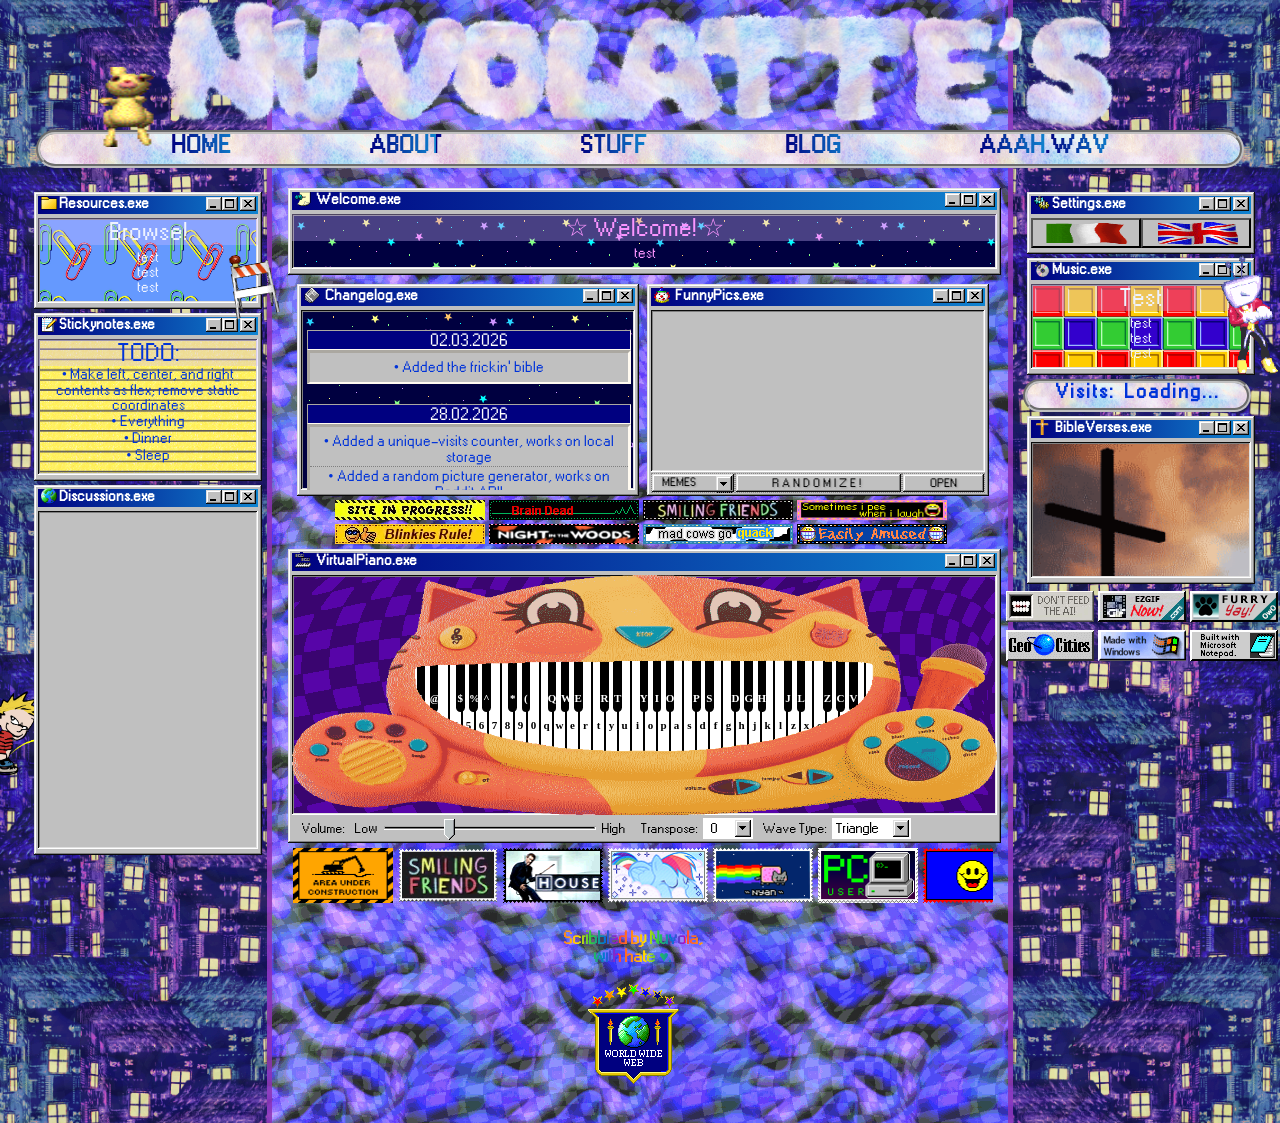
==== commit d236c7fa: "small changes" ====
--- a/index.html
+++ b/index.html
@@ -10,6 +10,7 @@
     <script src="localization/language.js"></script>
     <script src="funny-pics/funnypics.js"></script>
     <script>
+        /* Localization */
         const defaultText = {};
         document.addEventListener("DOMContentLoaded", () => {
             document.querySelectorAll("[data-localize]").forEach(e => {
@@ -19,23 +20,21 @@
             const savedLanguage = localStorage.getItem("language") || "english";
             setLanguage(savedLanguage);
         });
-    </script>
-    <script>
+        /* Bible Verses */
+        const bibleVerse = "https://bible-api.com/data/web/random";
+        fetch(bibleVerse).then(res => res.json()).then(data => {
+            const book = document.getElementById("bibleverses-book");
+            const verse = document.getElementById("bibleverses-verse");
+            book.textContent = data.random_verse.book + "\u205F" + data.random_verse.chapter + ":" + data.random_verse.verse;
+            verse.textContent = '"' + data.random_verse.text + '"';
+            if (!bibleVerse) etext.textContent = "Couldn't fetch the bible API!";
+        }); 
+        /* Counter */
         const counted = localStorage.getItem("counted");
         var url = "https://counter.nuvolatte.workers.dev?increment=" + (counted ? "false" : "true");
         fetch(url).then(res => res.json()).then(data => {
             document.getElementById("visits").textContent = "\u205F" + data.count;
             if (!counted) localStorage.setItem("counted", "true");
-        }); 
-    </script>
-    <script>
-        const bibleVerse = "https://bible-api.com/data/web/random";
-        fetch(bibleVerse).then(res => res.json()).then(data => {
-            const etext1 = document.getElementById("bibleverses-book");
-            const etext2 = document.getElementById("bibleverses-verse");
-            etext1.textContent = data.random_verse.book + "\u205F" + data.random_verse.chapter + ":" + data.random_verse.verse;
-            etext2.textContent = '"' + data.random_verse.text + '"';
-            if (!bibleVerse) etext.textContent = "Couldn't fetch the bible API!";
         }); 
     </script>
 </head>
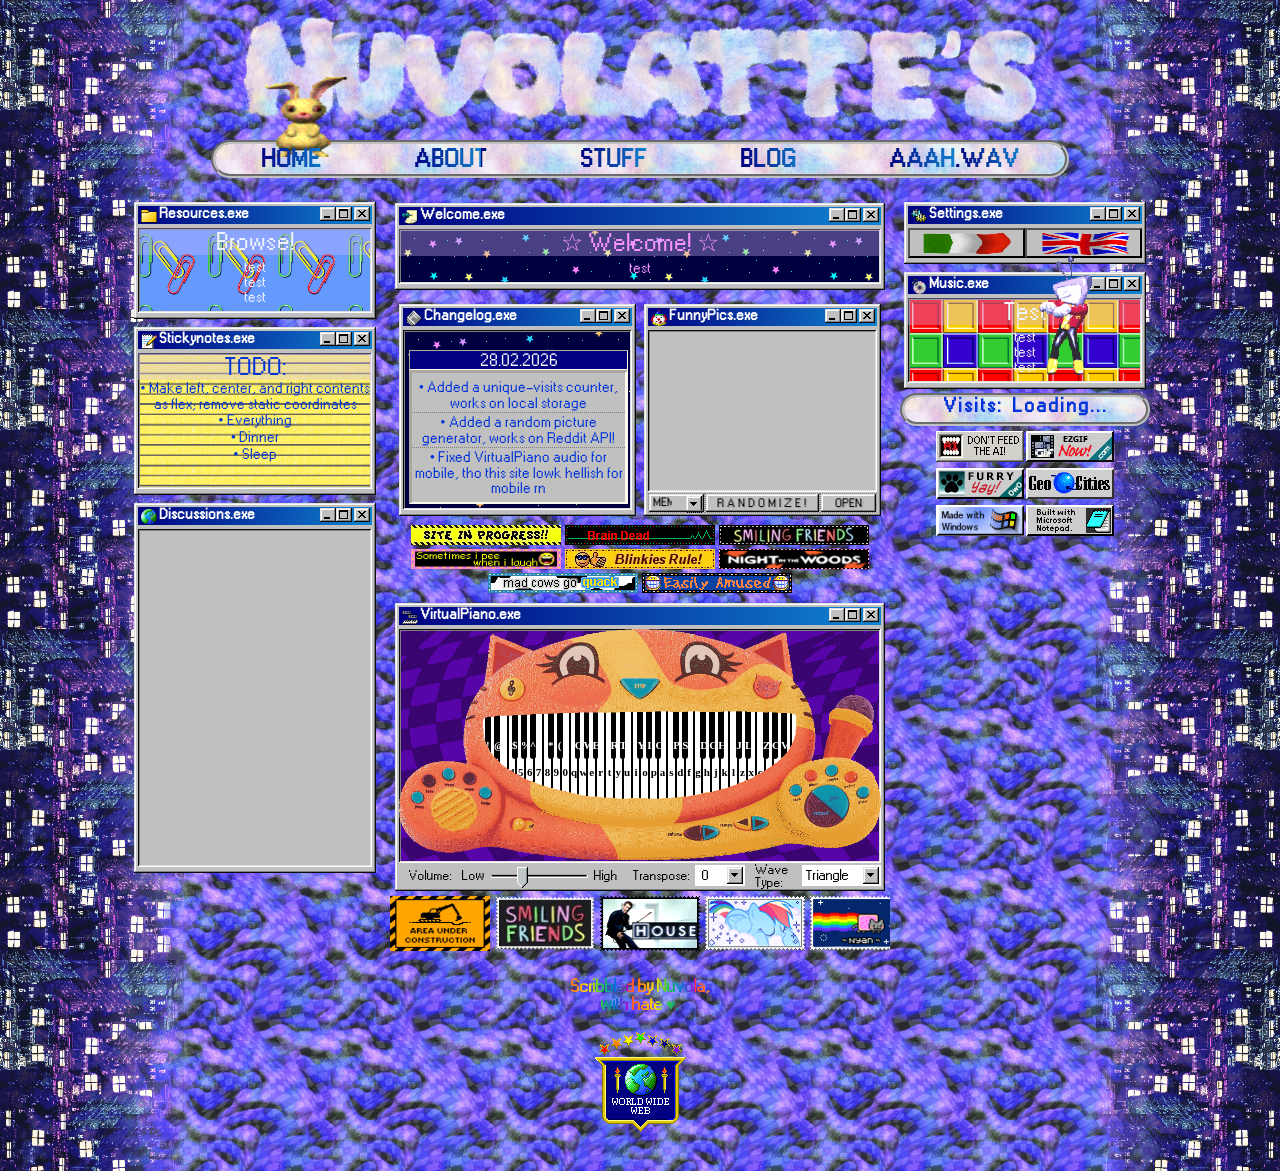
==== commit dab7adc5: "small changes" ====
--- a/index.html
+++ b/index.html
@@ -9,311 +9,319 @@
     <link rel="icon" href="assets/images/gifs/mouse_quiet.gif">
     <script src="localization/language.js"></script>
     <script src="funny-pics/funnypics.js"></script>
-    <script>
-        /* Localization */
-        const defaultText = {};
-        document.addEventListener("DOMContentLoaded", () => {
-            document.querySelectorAll("[data-localize]").forEach(e => {
-                const key = e.dataset.localize;
-                defaultText[key] = e.innerHTML;
-            });
-            const savedLanguage = localStorage.getItem("language") || "english";
-            setLanguage(savedLanguage);
-        });
-        /* Bible Verses */
-        const bibleVerse = "https://bible-api.com/data/web/random";
-        fetch(bibleVerse).then(res => res.json()).then(data => {
-            const book = document.getElementById("bibleverses-book");
-            const verse = document.getElementById("bibleverses-verse");
-            book.textContent = data.random_verse.book + "\u205F" + data.random_verse.chapter + ":" + data.random_verse.verse;
-            verse.textContent = '"' + data.random_verse.text + '"';
-            if (!bibleVerse) etext.textContent = "Couldn't fetch the bible API!";
-        }); 
-        /* Counter */
-        const counted = localStorage.getItem("counted");
-        var url = "https://counter.nuvolatte.workers.dev?increment=" + (counted ? "false" : "true");
-        fetch(url).then(res => res.json()).then(data => {
-            document.getElementById("visits").textContent = "\u205F" + data.count;
-            if (!counted) localStorage.setItem("counted", "true");
-        }); 
-    </script>
+    <script>const defaultText = {}; document.addEventListener("DOMContentLoaded", () => { document.querySelectorAll("[data-localize]").forEach(e => { const key = e.dataset.localize; defaultText[key] = e.innerHTML; }); const savedLanguage = localStorage.getItem("language") || "english"; setLanguage(savedLanguage); }); </script>
+    <script>const counted = localStorage.getItem("counted"); var url = "https://counter.nuvolatte.workers.dev?increment=" + (counted ? "false" : "true"); fetch(url).then(res => res.json()).then(data => { document.getElementById("visits").textContent = "\u205F" + data.count; if (!counted) localStorage.setItem("counted", "true"); }); </script>
+    <!--
+    <script src="fengari-web.js" type="text/javascript"></script>
+    <script src="/funny-pics/funnypics.lua" type="application/lua" async></script>
+    -->
 </head>
 
 <body>
-    <div class="banner"></div>
-
-    <div class="container">
-
-        <!-- Navbar -->
-        <header>
-            <img src="assets/images/gifs/jumpingBunny.gif" alt=""
-                style="position:absolute; top:-67px; width:95px; height:80px; left:50px;">
-            <div class="navbar">
-                <ul>
-                    <li><a data-localize="navbarHome" href="">Home</a></li>
-                    <li><a data-localize="navbarAbout" href="#">About</a></li>
-                    <li><a data-localize="navbarStuff" href="#">Stuff</a></li>
-                    <li><a data-localize="navbarBlog" href="#">Blog</a></li>
-                    <li><a data-localize="navbarAAAH" href="#">AAAH.wav</a></li>
-                </ul>
+    <div id="banner"></div>
+
+    <!-- Navbar -->
+    <header>
+        <img src="assets/images/gifs/jumpingBunny.gif" alt=""
+            style="position:absolute; top:-67px; width:95px; height:80px; left:50px;">
+        <div class="navbar">
+            <ul>
+                <li><a data-localize="navbarHome" href="">Home</a></li>
+                <li><a data-localize="navbarAbout" href="#">About</a></li>
+                <li><a data-localize="navbarStuff" href="#">Stuff</a></li>
+                <li><a data-localize="navbarBlog" href="#">Blog</a></li>
+                <li><a data-localize="navbarAAAH" href="#">AAAH.wav</a></li>
+            </ul>
+        </div>
+    </header>
+
+        <div id="container">
+            <!-- Left Sidebar -->
+            <div id="left">
+                <!-- Resources Window -->
+                <div class="window small" id="resources-window">
+                    <div class="title-bar">
+                        <div class="title-bar-text"><img src="assets/images/icons/folder.gif"
+                                alt="Resources.exe Icon"><data data-localize="windowTitleRes">Resources.exe</data></div>
+                        <div class="title-bar-controls">
+                            <button class="MinimizeButton"></button>
+                            <button class="MaximizeButton"></button>
+                            <button class="CloseButton"></button>
+                        </div>
+                    </div>
+                    <div data-localize="panelRes" class="panel"
+                        style="background-image: url(assets/images/tiles/paperclips.gif); background-repeat: repeat; background-size: 30%;">
+                        <h1>Browse!</h1>
+                        <p>test<br>test<br>test</p>
+                    </div>
+                </div>
+                <!-- Notes Window -->
+                <div class="window small" id="stickynotes-window">
+                    <div class="title-bar">
+                        <div class="title-bar-text"><img src="assets/images/icons/notepad.gif"
+                                alt="StickyNotes.exe Icon"><data data-localize="windowTitleNotes">Stickynotes.exe</data>
+                        </div>
+                        <div class="title-bar-controls">
+                            <button class="MinimizeButton"></button>
+                            <button class="MaximizeButton"></button>
+                            <button class="CloseButton"></button>
+                        </div>
+                    </div>
+                    <div data-localize="panelNotes" class="panel"
+                        style="background-image: url(assets/images/tiles/notebook.gif); background-repeat: repeat-y; background-size: 100% 30%;">
+                        <h1>TODO:</h1>
+                        <p>Make left, center, and right contents as flex; remove static coordinates</p>
+                        <p>Everything</p>
+                        <p>Dinner</p>
+                        <p>Sleep</p>
+                    </div>
+                </div>
+                <!-- Discussions Window -->
+                <div class="window small" id="discussions-window">
+                    <div class="title-bar">
+                        <div class="title-bar-text"><img src="assets/images/icons/w98_world.ico"
+                                alt="Discussions.exe Icon"><data
+                                data-localize="windowTitleDiscuss">Discussions.exe</data>
+                        </div>
+                        <div class="title-bar-controls">
+                            <button class="MinimizeButton"></button>
+                            <button class="MaximizeButton"></button>
+                            <button class="CloseButton"></button>
+                        </div>
+                    </div>
+                    <div class="panel">
+                        <iframe title="Discussions chat box" src="https://www5.cbox.ws/box/?boxid=961512&boxtag=joG2Zt"
+                            width="100%" height="340px" allowtransparency="yes" allow="autoplay" frameborder="0"
+                            marginheight="0" marginwidth="0" scrolling="auto"
+                            style="margin: 1px 0px -6px 1px; user-select: none;"></iframe>
+                    </div>
+                </div>
+
             </div>
-        </header>
-
-        <!-- Left Sidebar -->
-        <div class="left">
-
-            <img src="assets/images/gifs/underconstruction2.gif " alt=""
-                style="position:absolute; top:64px; width:65px; height:65px; right:-55px; rotate: -10deg; z-index:2;">
-            <img src="assets/images/gifs/calvin_peeing.gif" alt=""
-                style="position:absolute; top:500px; width:90px; left:-50px; z-index:-1;">
-            <!-- Resources Window -->
-            <div class="window small" id="resources-window">
-                <div class="title-bar">
-                    <div class="title-bar-text"><img src="assets/images/icons/folder.gif" alt="Resources.exe Icon"><data
-                            data-localize="windowTitleRes">Resources.exe</data></div>
-                    <div class="title-bar-controls">
-                        <button class="MinimizeButton"></button>
-                        <button class="MaximizeButton"></button>
-                        <button class="CloseButton"></button>
-                    </div>
-                </div>
-                <div data-localize="panelRes" class="panel"
-                    style="background-image: url(assets/images/tiles/paperclips.gif); background-repeat: repeat; background-size: 30%;">
-                    <h1>Browse!</h1>
-                    <p>test<br>test<br>test</p>
-                </div>
-            </div>
-            <!-- Notes Window -->
-            <div class="window small" id="stickynotes-window">
-                <div class="title-bar">
-                    <div class="title-bar-text"><img src="assets/images/icons/notepad.gif"
-                            alt="StickyNotes.exe Icon"><data data-localize="windowTitleNotes">Stickynotes.exe</data>
-                    </div>
-                    <div class="title-bar-controls">
-                        <button class="MinimizeButton"></button>
-                        <button class="MaximizeButton"></button>
-                        <button class="CloseButton"></button>
-                    </div>
-                </div>
-                <div data-localize="panelNotes" class="panel"
-                    style="background-image: url(assets/images/tiles/notebook.gif); background-repeat: repeat-y; background-size: 100% 30%;">
-                    <h1>TODO:</h1>
-                    <p>Make left, center, and right contents as flex; remove static coordinates</p>
-                    <p>Everything</p>
-                    <p>Dinner</p>
-                    <p>Sleep</p>
-                </div>
-            </div>
-            <!-- Discussions Window -->
-            <div class="window small" id="discussions-window">
-                <div class="title-bar">
-                    <div class="title-bar-text"><img src="assets/images/icons/w98_world.ico"
-                            alt="Discussions.exe Icon"><data data-localize="windowTitleDiscuss">Discussions.exe</data>
-                    </div>
-                    <div class="title-bar-controls">
-                        <button class="MinimizeButton"></button>
-                        <button class="MaximizeButton"></button>
-                        <button class="CloseButton"></button>
-                    </div>
-                </div>
-                <div class="panel">
-                    <iframe title="Discussions chat box" src="https://www5.cbox.ws/box/?boxid=961512&boxtag=joG2Zt"
-                        width="100%" height="340px" allowtransparency="yes" allow="autoplay" frameborder="0"
-                        marginheight="0" marginwidth="0" scrolling="auto"
-                        style="margin: 1px 0px -6px 1px; user-select: none;"></iframe>
-                </div>
-            </div>
-
-        </div>
-
-        <!-- Right Sidebar -->
-        <div class="right">
-
-            <!-- Settings Window -->
-            <div class="window small" id="settings">
-                <div class="title-bar">
-                    <div class="title-bar-text"><img src="assets/images/icons/w98_gears.ico"
-                            alt="Settings.exe Icon"><data data-localize="windowTitleSettings">Settings.exe</data></div>
-                    <div class="title-bar-controls">
-                        <button class="MinimizeButton"></button>
-                        <button class="MaximizeButton"></button>
-                        <button class="CloseButton"></button>
-                    </div>
-                </div>
-                <div class="panel">
-                    <div class="panel" style="display: flex; height: 30px;">
-                        <button onclick="setLanguage('italian')" style="width: 50%; background: none;">
-                            <img src="assets/images/gifs/italy-flag.gif" alt="Language Select: Italian"
-                                style="width: 90%; height: 95%; margin-top: 1px;">
-                        </button>
-                        <button onclick="setLanguage('english')" style="width: 50%; background: none;">
-                            <img src="assets/images/gifs/unitedkingdom-flag.gif" alt="Language Select: English"
-                                style="width: 90%; height: 95%; margin-top: 1px;">
-                        </button>
-                    </div>
-                </div>
-            </div>
-            <!-- MusicPlayer Window -->
-            <div class="window small" id="music-window">
-                <div class="title-bar">
-                    <div class="title-bar-text"><img src="assets/images/icons/w98_cd.ico" alt="Music.exe Icon"><data
-                            data-localize="windowTitleMusic">Music.exe</data></div>
-                    <div class="title-bar-controls">
-                        <button class="MinimizeButton"></button>
-                        <button class="MaximizeButton"></button>
-                        <button class="CloseButton"></button>
-                    </div>
-                </div>
-                <div class="panel"
-                    style="background-image: url(/assets/images/tiles/pattern2.gif); background-size: 30%;">
-                    <h1>test</h1>
-                    <p>test<br>test<br>test</p>
-                </div>
-            </div>
-            <img src="assets/images/gifs/deltarune-tenna.gif" alt=""
-                style="position:absolute; top: 67px; height:120px; right:-67px; z-index:2;"> <!-- SIX SEVEEEN -->
-            <!-- Visits Box -->
-            <div id="visits-box">
-                <p data-localize="visitsCounter">Visits:</p>
-                <p id="visits">&ThickSpace;Loading...</p>
-            </div>
-            <!-- Bible Verses -->
-            <div class="window small" id="bibleverses-window">
-                <div class="title-bar">
-                    <div class="title-bar-text"><img src="assets/images/icons/crossIcon.gif" alt="BibleVerses.exe Icon">
-                        <data data-localize="windowTitleBible">BibleVerses.exe</data>
-                    </div>
-                    <div class="title-bar-controls">
-                        <button class="MinimizeButton"></button>
-                        <button class="MaximizeButton"></button>
-                        <button class="CloseButton"></button>
-                    </div>
-                </div>
-                <div class="panel"
-                    style="background-image: url(assets/images/gifs/cross.gif); background-repeat: no-repeat; background-size: 100%; background-position-y: -30px;">
-                    <p id="bibleverses-book"></p>
-                    <p id="bibleverses-verse"></p>
-                </div>
-            </div>
-            <!-- Buttons -->
-            <div class="buttons">
-                <table>
-                    <tr>
-                        <td><a href="https://www.antiai.com/" target="_blank">
-                                <img src="assets/images/buttons/antiai.gif" alt="Anti-AI link button">
-                            </a></td>
-
-                        <td><a href="https://ezgif.com/" target="_blank">
-                                <img src="assets/images/buttons/ezgif.png" alt="Ezgif link button">
-                            </a></td>
-
-                        <td><a href="assets/images/static/furry.jpg" target="_blank">
-                                <img src="assets/images/buttons/furryay.png" alt="FurryYay link button">
-                            </a></td>
-                    </tr>
-                    <tr>
-                        <td><a href="https://en.wikipedia.org/wiki/GeoCities" target="_blank">
-                                <img src="assets/images/buttons/geocities.gif" alt="Geocities link button">
-                            </a></td>
-
-                        <td><a href="https://www.microsoft.com/" target="_blank">
-                                <img src="assets/images/buttons/microsoft.gif" alt="Microsoft link button">
-                            </a></td>
-
-                        <td><a href="https://apps.microsoft.com/detail/9msmlrh6lzf3" target="_blank">
-                                <img src="assets/images/buttons/notepad.png" alt="Microsoft Notepad link button">
-                            </a></td>
-                    </tr>
-                </table>
-            </div>
-
-        </div>
-
-        <!-- Center -->
-        <div class="center">
-
-            <!-- Welcome Window -->
-            <div class="window large" id="welcome-window">
-                <div class="title-bar">
-                    <div class="title-bar-text">
-                        <img src="assets/images/icons/w98_note.ico" alt="Welcome.exe Icon">
-                        <data data-localize="windowTitleWelcome">Welcome.exe</data>
-                    </div>
-                    <div class="title-bar-controls">
-                        <button class="MinimizeButton"></button>
-                        <button class="MaximizeButton"></button>
-                        <button class="CloseButton"></button>
-                    </div>
-                </div>
-                <div class="panel" data-localize="panelWelcome"
-                    style="background-image: url(/assets/images/tiles/stars1.gif); background-repeat: repeat;">
-                    <h1>&star; Welcome! &star;</h1>
-                    <p>test</p>
-                </div>
-            </div>
-            <!-- Split Center || Changelog & FunnyPics -->
-            <div
-                style="display: flex; justify-content: center; align-items: center; position: relative; width: 100%; padding-left: 10px;">
-                <!-- Changelog Window -->
-                <div class="window medium" id="changelog-window">
+
+            <!-- Center -->
+            <div id="center">
+
+                <!-- Welcome Window -->
+                <div class="window large" id="welcome-window">
                     <div class="title-bar">
                         <div class="title-bar-text">
-                            <img src="/assets/images/icons/w98_newspaper.ico" alt="Changelog.exe Icon">
-                            <data data-localize="windowTitleChanges">Changelog.exe</data>
-                        </div>
-                        <div class="title-bar-controls">
-                            <button class="MinimizeButton"></button>
-                            <button class="MaximizeButton"></button>
-                            <button class="CloseButton"></button>
-                        </div>
-                    </div>
-                    <div class="panel"
+                            <img src="assets/images/icons/w98_note.ico" alt="Welcome.exe Icon">
+                            <data data-localize="windowTitleWelcome">Welcome.exe</data>
+                        </div>
+                        <div class="title-bar-controls">
+                            <button class="MinimizeButton"></button>
+                            <button class="MaximizeButton"></button>
+                            <button class="CloseButton"></button>
+                        </div>
+                    </div>
+                    <div class="panel" data-localize="panelWelcome"
                         style="background-image: url(/assets/images/tiles/stars1.gif); background-repeat: repeat;">
-                        <div id="changelog">
-                            <div class="changelog-entry">
-                                <h3>02.03.2026</h3>
-                                <div data-localize="change0203" class="changelog-entry-div">
-                                    <p>Added the frickin' bible</p>
+                        <h1>&star; Welcome! &star;</h1>
+                        <p>test</p>
+                    </div>
+                </div>
+                <!-- Split Center || Changelog & FunnyPics -->
+                <div class="splitDiv">
+                    <!-- Changelog Window -->
+                    <div class="window medium" id="changelog-window">
+                        <div class="title-bar">
+                            <div class="title-bar-text">
+                                <img src="/assets/images/icons/w98_newspaper.ico" alt="Changelog.exe Icon">
+                                <data data-localize="windowTitleChanges">Changelog.exe</data>
+                            </div>
+                            <div class="title-bar-controls">
+                                <button class="MinimizeButton"></button>
+                                <button class="MaximizeButton"></button>
+                                <button class="CloseButton"></button>
+                            </div>
+                        </div>
+                        <div class="panel"
+                            style="background-image: url(/assets/images/tiles/stars1.gif); background-repeat: repeat;">
+                            <div id="changelog">
+                                <div class="changelog-entry">
+                                    <h3>28.02.2026</h3>
+                                    <div data-localize="change2802" class="changelog-entry-div">
+                                        <p>Added a unique-visits counter, works on local storage</p>
+                                        <p>Added a random picture generator, works on Reddit API!</p>
+                                        <p>Fixed VirtualPiano audio for mobile, tho this site lowk hellish for mobile rn
+                                        </p>
+                                    </div>
+                                </div>
+                                <div class="changelog-entry">
+                                    <h3>27.02.2026</h3>
+                                    <div data-localize="change2702" class="changelog-entry-div">
+                                        <p>Added crude localization for italian and modified language buttons (manual
+                                            translations for now)</p>
+                                        <p>Added header banner, made with SAI2!</p>
+                                        <p>Changed the design of the navigation bar, definitely still gonna change tho!
+                                        </p>
+                                        <p>Revamped some of the icons</p>
+                                        <p>Improved accessibility slightly by adding alt names and titles for visual
+                                            elements</p>
+                                    </div>
+                                </div>
+                                <div class="changelog-entry">
+                                    <h3>26.02.2026</h3>
+                                    <div data-localize="change2602" class="changelog-entry-div">
+                                        <p>Improved layout structure</p>
+                                        <p>Added the changelog</p>
+                                        <p>Added the ability to choose the wave type for the virtual piano</p>
+                                        <p>Added side banners, made them with blender and paint.net :D</p>
+                                    </div>
                                 </div>
                             </div>
-                            <div class="changelog-entry">
-                                <h3>28.02.2026</h3>
-                                <div data-localize="change2802" class="changelog-entry-div">
-                                    <p>Added a unique-visits counter, works on local storage</p>
-                                    <p>Added a random picture generator, works on Reddit API!</p>
-                                    <p>Fixed VirtualPiano audio for mobile, tho this site lowk hellish for mobile rn</p>
-                                </div>
+                        </div>
+                    </div>
+                    <!-- FunnyPics Window -->
+                    <div class="window medium" id="funnypics-window">
+                        <div class="title-bar">
+                            <div class="title-bar-text">
+                                <img src="assets/images/icons/clown.gif" alt="FunnyPics.exe Icon">
+                                <data data-localize="windowTitleFunny">FunnyPics.exe</data>
                             </div>
-                            <div class="changelog-entry">
-                                <h3>27.02.2026</h3>
-                                <div data-localize="change2702" class="changelog-entry-div">
-                                    <p>Added crude localization for italian and modified language buttons (manual
-                                        translations for now)</p>
-                                    <p>Added header banner, made with SAI2!</p>
-                                    <p>Changed the design of the navigation bar, definitely still gonna change tho!</p>
-                                    <p>Revamped some of the icons</p>
-                                    <p>Improved accessibility slightly by adding alt names and titles for visual
-                                        elements</p>
-                                </div>
+                            <div class="title-bar-controls">
+                                <button class="MinimizeButton"></button>
+                                <button class="MaximizeButton"></button>
+                                <button class="CloseButton"></button>
                             </div>
-                            <div class="changelog-entry">
-                                <h3>26.02.2026</h3>
-                                <div data-localize="change2602" class="changelog-entry-div">
-                                    <p>Improved layout structure</p>
-                                    <p>Added the changelog</p>
-                                    <p>Added the ability to choose the wave type for the virtual piano</p>
-                                    <p>Added side banners, made them with blender and paint.net :D</p>
-                                </div>
-                            </div>
-                        </div>
-                    </div>
-                </div>
-                <!-- FunnyPics Window -->
-                <div class="window medium" id="funnypics-window">
+                        </div>
+                        <div class="panel">
+                            <img id="funnypics-image">
+                        </div>
+                        <div class="field-control">
+                            <select title="Select the picture category" id="funnypicsCategory">
+                                <option data-localize="funnypics-category-memes" value="memes" selected>Memes</option>
+                                <option data-localize="funnypics-category-cats" value="cats">Cats</option>
+                            </select>
+                            <button data-localize="funnypicsRandomize" title="Randomize funny picture"
+                                id="funnypics-randomizeBtn">Randomize!</button>
+                            <a href="404.html" target="_blank" id="funnypics-openLink">
+                                <button data-localize="funnypicsOpen" title="Open the funny picture"
+                                    id="funnypics-openBtn">Open</button>
+                            </a>
+                        </div>
+                    </div>
+
+                </div>
+                <!-- Blinkies -->
+                <div class="blinkies">
+                    <img src="assets/images/blinkies/Blinkie5.gif" alt="">
+                    <img src="assets/images/blinkies/Blinkie2.gif" alt="">
+                    <img src="assets/images/blinkies/Blinkie4.gif" alt="">
+                    <img src="assets/images/blinkies/Blinkie1.gif" alt="">
+                    <img src="assets/images/blinkies/Blinkie6.gif" alt="">
+                    <img src="assets/images/blinkies/Blinkie11.gif" alt="">
+                    <img src="assets/images/blinkies/Blinkie8.gif" alt="">
+                    <img src="assets/images/blinkies/Blinkie9.gif" alt="">
+                </div>
+                <!-- Virtual Piano Window -->
+                <div class="window large" id="virtualpiano-window">
                     <div class="title-bar">
                         <div class="title-bar-text">
-                            <img src="assets/images/icons/clown.gif" alt="FunnyPics.exe Icon">
-                            <data data-localize="windowTitleFunny">FunnyPics.exe</data>
+                            <img src="assets/images/icons/w98_midi.ico" alt="VirtualPiano.exe Icon">
+                            <data data-localize="windowTitleVP">VirtualPiano.exe</data>
+                        </div>
+                        <div class="title-bar-controls">
+                            <button class="MinimizeButton"></button>
+                            <button class="MaximizeButton"></button>
+                            <button class="CloseButton"></button>
+                        </div>
+                    </div>
+                    <div class="panel"
+                        style="background-image: url(/assets/images/tiles/pattern1.gif); background-repeat: repeat;">
+                        <div id="meowsic">
+                            <img id="meowsic-img" src="/virtual-piano/assets/static/meowsic.gif">
+                            <iframe title="VirtualPiano" id="piano" src="virtual-piano/piano.html" height="100%"
+                                width="100%" scrolling="no" frameborder="no"></iframe>
+                        </div>
+                    </div>
+                    <div class="field-control">
+                        <!-- Gain Control -->
+                        <p>Volume:</p>
+                        <p data-localize="vpVolLow">Low</p>
+                        <input id="piano-volume-slider" type="range" min="0" max="1" step="0.01" value="0.3"
+                            title="Virtual piano volume slider">
+                        <p data-localize="vpVolHigh">High</p>
+                        <!-- Transposer Control -->
+                        <p data-localize="vpTranspose" style="padding-left: 10px;">Transpose:</p>
+                        <select id="piano-transposer" title="Virtual Piano - select transpose offset">
+                            <option>+5</option>
+                            <option>+4</option>
+                            <option>+3</option>
+                            <option>+2</option>
+                            <option>+1</option>
+                            <option selected>0</option>
+                            <option>-1</option>
+                            <option>-2</option>
+                            <option>-3</option>
+                            <option>-4</option>
+                            <option>-5</option>
+                        </select>
+                        <!-- Wave Type Control -->
+                        <p data-localize="vpWavetype" style="padding-left: 10px;">Wave Type:</p>
+                        <select id="piano-wavetype" title="Virtual Piano - select wave type">
+                            <option data-localize="vpWavetype1" value="triangle" selected>Triangle</option>
+                            <option data-localize="vpWavetype2" value="sine">Sine</option>
+                        </select>
+                    </div>
+                </div>
+                <!-- Stamps Marquee -->
+                <div class="marquee">
+                    <div class="marquee-track">
+                        <img src="assets/images/stamps/underconstruction3.gif" alt="">
+                        <img src="assets/images/stamps/smilingfriends.gif" alt="">
+                        <img src="assets/images/stamps/drhouse.gif" alt="">
+                        <img src="assets/images/stamps/rainbowdash.gif" alt="">
+                        <img src="assets/images/stamps/nyan.gif" alt="">
+                        <img src="assets/images/stamps/pcuser.gif" alt="">
+                        <img src="assets/images/stamps/smileyfacestamp.gif" alt="">
+                        <img src="assets/images/stamps/somanyideas.gif" alt="">
+                        <img src="assets/images/stamps/fword.gif" alt="">
+                        <img src="assets/images/stamps/queen.gif" alt="">
+                        <img src="assets/images/stamps/thebeatles.gif" alt="">
+                        <img src="assets/images/stamps/nirvana.gif" alt="">
+                        <img src="assets/images/stamps/greggstamp.gif" alt="">
+                        <img src="assets/images/stamps/nitwstamp.gif" alt="">
+                        <img src="assets/images/stamps/maestamp.gif" alt="">
+                        <!-- duplicate set for seamless loop -->
+                        <img src="assets/images/stamps/underconstruction3.gif" alt="">
+                        <img src="assets/images/stamps/smilingfriends.gif" alt="">
+                        <img src="assets/images/stamps/drhouse.gif" alt="">
+                        <img src="assets/images/stamps/rainbowdash.gif" alt="">
+                        <img src="assets/images/stamps/nyan.gif" alt="">
+                        <img src="assets/images/stamps/pcuser.gif" alt="">
+                        <img src="assets/images/stamps/smileyfacestamp.gif" alt="">
+                        <img src="assets/images/stamps/somanyideas.gif" alt="">
+                        <img src="assets/images/stamps/fword.gif" alt="">
+                        <img src="assets/images/stamps/queen.gif" alt="">
+                        <img src="assets/images/stamps/thebeatles.gif" alt="">
+                        <img src="assets/images/stamps/nirvana.gif" alt="">
+                        <img src="assets/images/stamps/greggstamp.gif" alt="">
+                        <img src="assets/images/stamps/nitwstamp.gif" alt="">
+                        <img src="assets/images/stamps/maestamp.gif" alt="">
+                    </div>
+                </div>
+                <!-- Foot -->
+                <div id="foot">
+                    <p data-localize="foot">
+                        Scribbled by Nuvola, <br>with hate &hearts;.
+                        <br>
+                        <br>
+                        <img src="assets/images/gifs/www.gif" alt="">
+                    </p>
+                </div>
+
+            </div>
+
+            <!-- Right Sidebar -->
+            <div id="right">
+
+                <!-- Settings Window -->
+                <div class="window small" id="settings">
+                    <div class="title-bar">
+                        <div class="title-bar-text"><img src="assets/images/icons/w98_gears.ico"
+                                alt="Settings.exe Icon"><data data-localize="windowTitleSettings">Settings.exe</data>
                         </div>
                         <div class="title-bar-controls">
                             <button class="MinimizeButton"></button>
@@ -322,133 +330,72 @@
                         </div>
                     </div>
                     <div class="panel">
-                        <img id="funnypics-image">
-                    </div>
-                    <div class="field-control">
-                        <select title="Select the picture category" id="funnypicsCategory">
-                            <option data-localize="funnypics-category-memes" value="memes" selected>Memes</option>
-                            <option data-localize="funnypics-category-cats" value="cats">Cats</option>
-                        </select>
-                        <button data-localize="funnypicsRandomize" title="Randomize funny picture"
-                            id="funnypics-randomizeBtn">Randomize!</button>
-                        <a href="404.html" target="_blank" id="funnypics-openLink">
-                            <button data-localize="funnypicsOpen" title="Open the funny picture"
-                                id="funnypics-openBtn">Open</button>
-                        </a>
-                    </div>
-                </div>
-
+                        <div class="panel" style="display: flex; height: 30px;">
+                            <button onclick="setLanguage('italian')" style="width: 50%; background: none;">
+                                <img src="assets/images/gifs/italy-flag.gif" alt="Language Select: Italian"
+                                    style="width: 90%; height: 95%; margin-top: 1px;">
+                            </button>
+                            <button onclick="setLanguage('english')" style="width: 50%; background: none;">
+                                <img src="assets/images/gifs/unitedkingdom-flag.gif" alt="Language Select: English"
+                                    style="width: 90%; height: 95%; margin-top: 1px;">
+                            </button>
+                        </div>
+                    </div>
+                </div>
+                <!-- MusicPlayer Window -->
+                <div class="window small" id="music-window">
+                    <div class="title-bar">
+                        <div class="title-bar-text"><img src="assets/images/icons/w98_cd.ico" alt="Music.exe Icon"><data
+                                data-localize="windowTitleMusic">Music.exe</data></div>
+                        <div class="title-bar-controls">
+                            <button class="MinimizeButton"></button>
+                            <button class="MaximizeButton"></button>
+                            <button class="CloseButton"></button>
+                        </div>
+                    </div>
+                    <div class="panel"
+                        style="background-image: url(/assets/images/tiles/pattern2.gif); background-size: 30%;">
+                        <h1>test</h1>
+                        <p>test<br>test<br>test</p>
+                    </div>
+                </div>
+                <img src="assets/images/gifs/deltarune-tenna.gif" alt=""
+                    style="position:absolute; top: 67px; height:120px; right:-67px; z-index:2;"> <!-- SIX SEVEEEN -->
+                <!-- Visits Box -->
+                <div id="visits-box">
+                    <p data-localize="visitsCounter">Visits:</p>
+                    <p id="visits">&ThickSpace;Loading...</p>
+                </div>
+                <!-- Buttons -->
+                <div id="buttonsWrap">
+                    <div class="buttons">
+                        <a href="https://www.antiai.com/" target="_blank">
+                            <img src="assets/images/buttons/antiai.gif" alt="Anti-AI link button">
+                        </a>
+                        <a href="https://ezgif.com/" target="_blank">
+                            <img src="assets/images/buttons/ezgif.png" alt="Ezgif link button">
+                        </a>
+                    </div>
+                    <div class="buttons">
+                        <a href="assets/images/static/furry.jpg" target="_blank">
+                            <img src="assets/images/buttons/furryay.png" alt="FurryYay link button">
+                        </a>
+                        <a href="https://en.wikipedia.org/wiki/GeoCities" target="_blank">
+                            <img src="assets/images/buttons/geocities.gif" alt="Geocities link button">
+                        </a>
+                    </div>
+                    <div class="buttons">
+                        <a href="https://www.microsoft.com/" target="_blank">
+                            <img src="assets/images/buttons/microsoft.gif" alt="Microsoft link button">
+                        </a>
+                        <a href="https://apps.microsoft.com/detail/9msmlrh6lzf3" target="_blank">
+                            <img src="assets/images/buttons/notepad.png" alt="Microsoft Notepad link button">
+                        </a>
+                    </div>
+                </div>
             </div>
-            <!-- Blinkies -->
-            <div class="blinkies">
-                <img src="assets/images/blinkies/Blinkie5.gif" alt="">
-                <img src="assets/images/blinkies/Blinkie2.gif" alt="">
-                <img src="assets/images/blinkies/Blinkie4.gif" alt="">
-                <img src="assets/images/blinkies/Blinkie1.gif" alt="">
-                <img src="assets/images/blinkies/Blinkie6.gif" alt="">
-                <img src="assets/images/blinkies/Blinkie11.gif" alt="">
-                <img src="assets/images/blinkies/Blinkie8.gif" alt="">
-                <img src="assets/images/blinkies/Blinkie9.gif" alt="">
-            </div>
-            <!-- Virtual Piano Window -->
-            <div class="window large" id="virtualpiano-window">
-                <div class="title-bar">
-                    <div class="title-bar-text">
-                        <img src="assets/images/icons/w98_midi.ico" alt="VirtualPiano.exe Icon">
-                        <data data-localize="windowTitleVP">VirtualPiano.exe</data>
-                    </div>
-                    <div class="title-bar-controls">
-                        <button class="MinimizeButton"></button>
-                        <button class="MaximizeButton"></button>
-                        <button class="CloseButton"></button>
-                    </div>
-                </div>
-                <div class="panel"
-                    style="background-image: url(/assets/images/tiles/pattern1.gif); background-repeat: repeat;">
-                    <div id="meowsic">
-                        <img id="meowsic-img" src="/virtual-piano/assets/static/meowsic.gif">
-                        <iframe title="VirtualPiano" id="piano" src="virtual-piano/piano.html" height="100%"
-                            width="100%" scrolling="no" frameborder="no"></iframe>
-                    </div>
-                </div>
-                <div class="field-control">
-                    <!-- Gain Control -->
-                    <p>Volume:</p>
-                    <p data-localize="vpVolLow">Low</p>
-                    <input id="piano-volume-slider" type="range" min="0" max="1" step="0.01" value="0.3"
-                        title="Virtual piano volume slider">
-                    <p data-localize="vpVolHigh">High</p>
-                    <!-- Transposer Control -->
-                    <p data-localize="vpTranspose" style="padding-left: 10px;">Transpose:</p>
-                    <select id="piano-transposer" title="Virtual Piano - select transpose offset">
-                        <option>+5</option>
-                        <option>+4</option>
-                        <option>+3</option>
-                        <option>+2</option>
-                        <option>+1</option>
-                        <option selected>0</option>
-                        <option>-1</option>
-                        <option>-2</option>
-                        <option>-3</option>
-                        <option>-4</option>
-                        <option>-5</option>
-                    </select>
-                    <!-- Wave Type Control -->
-                    <p data-localize="vpWavetype" style="padding-left: 10px;">Wave Type:</p>
-                    <select id="piano-wavetype" title="Virtual Piano - select wave type">
-                        <option data-localize="vpWavetype1" value="triangle" selected>Triangle</option>
-                        <option data-localize="vpWavetype2" value="sine">Sine</option>
-                    </select>
-                </div>
-            </div>
-            <!-- Stamps Marquee -->
-            <div class="marquee">
-                <div class="marquee-track">
-                    <img src="assets/images/stamps/underconstruction3.gif" alt="">
-                    <img src="assets/images/stamps/smilingfriends.gif" alt="">
-                    <img src="assets/images/stamps/drhouse.gif" alt="">
-                    <img src="assets/images/stamps/rainbowdash.gif" alt="">
-                    <img src="assets/images/stamps/nyan.gif" alt="">
-                    <img src="assets/images/stamps/pcuser.gif" alt="">
-                    <img src="assets/images/stamps/smileyfacestamp.gif" alt="">
-                    <img src="assets/images/stamps/somanyideas.gif" alt="">
-                    <img src="assets/images/stamps/fword.gif" alt="">
-                    <img src="assets/images/stamps/queen.gif" alt="">
-                    <img src="assets/images/stamps/thebeatles.gif" alt="">
-                    <img src="assets/images/stamps/nirvana.gif" alt="">
-                    <img src="assets/images/stamps/greggstamp.gif" alt="">
-                    <img src="assets/images/stamps/nitwstamp.gif" alt="">
-                    <img src="assets/images/stamps/maestamp.gif" alt="">
-                    <!-- duplicate set for seamless loop -->
-                    <img src="assets/images/stamps/underconstruction3.gif" alt="">
-                    <img src="assets/images/stamps/smilingfriends.gif" alt="">
-                    <img src="assets/images/stamps/drhouse.gif" alt="">
-                    <img src="assets/images/stamps/rainbowdash.gif" alt="">
-                    <img src="assets/images/stamps/nyan.gif" alt="">
-                    <img src="assets/images/stamps/pcuser.gif" alt="">
-                    <img src="assets/images/stamps/smileyfacestamp.gif" alt="">
-                    <img src="assets/images/stamps/somanyideas.gif" alt="">
-                    <img src="assets/images/stamps/fword.gif" alt="">
-                    <img src="assets/images/stamps/queen.gif" alt="">
-                    <img src="assets/images/stamps/thebeatles.gif" alt="">
-                    <img src="assets/images/stamps/nirvana.gif" alt="">
-                    <img src="assets/images/stamps/greggstamp.gif" alt="">
-                    <img src="assets/images/stamps/nitwstamp.gif" alt="">
-                    <img src="assets/images/stamps/maestamp.gif" alt="">
-                </div>
-            </div>
-            <!-- Foot -->
-            <div id="foot">
-                <p data-localize="foot">
-                    Scribbled by Nuvola, <br>with hate &hearts;.
-                    <br>
-                    <br>
-                    <img src="assets/images/gifs/www.gif" alt="">
-                </p>
-            </div>
 
         </div>
-    </div>
 </body>
 
 </html>
--- a/assets/styles/index_style.css
+++ b/assets/styles/index_style.css
@@ -16,9 +16,10 @@
 
     /* Virtual Piano */
     --meowsic-height: 240px;
-    --piano-height: 40%;
-    --piano-width: 67%; /* SIX SEVEEEN */
-    --piano-tb-margin: calc((100% - var(--piano-height)) / 6);
+    --piano-height: 42%;
+    --piano-width: 67%;
+    /* SIX SEVEEEN */
+    --piano-tb-margin: calc((100% - var(--piano-height)) / 3);
     --piano-lr-margin: calc((100% - var(--piano-width)) / 2);
 
     /* COLORS */
@@ -57,6 +58,10 @@
     background-image: url("/assets/images/static/scrollbar-background.svg");
 }
 
+html {
+    overflow-x: hidden;
+}
+
 * {
     cursor: url("/assets/images/gifs/cursor.gif"), default;
     -webkit-font-smoothing: none;
@@ -68,68 +73,45 @@
 }
 
 body {
+    position: relative;
+    height: auto;
+    width: 100%;
+    margin: 0;
     background-color: black;
-    background-image: url("/assets/images/tiles/brains2.gif");
-    background-repeat: repeat;
-    margin: 0px;
-    position: relative;
-    height: auto;
-    width: 100%;
+    background-image: url("/assets/images/tiles/bg2.gif");
+    background-size: 100%;
+    background-repeat: repeat-y;
     overflow-x: hidden;
-}
-
-body::before,
-body::after {
-    content: "";
-    position: absolute;
-    top: 0;
-    bottom: 0;
-    width: 267px;
-    /* SIX SEVEEEN */
-    background-image: url("/assets/images/tiles/buildings.gif");
-    background-repeat: repeat-y;
-    background-size: 280px auto;
-    border-color: #9028c0;
-    border-style: solid;
-    border-width: 0 5px 0 0;
-    filter: opacity(85%) contrast(90%) saturate(95%);
-    pointer-events: none;
-    z-index: -2;
-}
-
-/* LEFT */
-body::before {
-    left: 0;
-}
-
-/* RIGHT */
-body::after {
-    right: 0;
-    transform: scaleX(-1);
 }
 
 body::-webkit-scrollbar {
     display: none;
 }
 
-.banner {
-    height: 130px;
-    width: var(--header-width);
+#banner {
+    height: 100px;
+    width: 40%;
+    min-width: 685px;
+    position: relative;
+    margin: 0 auto;
+    padding: 20px 60px;
 
     background-image: url("/assets/images/static/banner.png");
     background-repeat: no-repeat;
     background-position: center;
-    background-size: 80%;
+    background-size: 100%;
+
     z-index: -1;
-
-    margin-top: 0px;
-    margin-bottom: -10px;
+}
+
+header {
+    height: 30px;
+    width: 60%;
+    padding: 0px;
     margin-left: auto;
     margin-right: auto;
-    position: relative;
-}
-
-header {
+    margin-bottom: 10px;
+    position: relative;
     background: #c0c0c0;
     background-image: url("/assets/images/tiles/cloud.gif");
     background-size: 30%;
@@ -138,38 +120,41 @@
     border-color: #c0c0c0;
     border-width: 4px;
     border-radius: 20px;
-    height: 30px;
-    width: var(--header-width);
-    padding: 0px;
-    margin-left: auto;
-    margin-right: auto;
-    margin-bottom: 20px;
+    min-width: 850px;
+}
+
+#container {
+    width: 60%;
+    margin: 0 auto;
+    display: flex;
+    flex-wrap: nowrap;
+    padding: 10px;
+    align-items: flex-start;
+    justify-content: center;
     position: relative;
 }
 
 .navbar {
+    height: 100%;
     display: flex;
     align-items: center;
+    padding: 0;
+    position: relative;
+}
+
+.navbar ul {
+    user-select: none;
+    width: 100%;
+    display: flex;
+    flex-wrap: nowrap;
     justify-content: space-around;
-    padding: 0px;
-    position: relative;
-}
-
-.navbar ul {
-    user-select: none;
     list-style-type: none;
-    padding: 0px;
-    margin: 0px;
-}
-
-.navbar li {
+    padding: 0;
+    margin: 0;
+}
+
+.navbar a {
     display: inline-block;
-    padding: 0px 67px;
-    /* SIX SEVEEEN */
-
-}
-
-.navbar a {
     background: none;
     color: transparent;
     background: var(--blue-gradient);
@@ -179,13 +164,11 @@
     -webkit-background-clip: text;
     padding-top: auto;
     padding-bottom: auto;
-    display: inline-block;
     text-decoration: none;
     text-transform: uppercase;
     font-family: "W95FA";
     font-size: 25px;
     font-weight: bolder;
-    position: relative;
 }
 
 .navbar a:hover {
@@ -214,47 +197,45 @@
     }
 }
 
-.container {
-    width: var(--container-width);
-    margin-left: auto;
-    margin-right: auto;
-    display: block;
-    padding: 10px;
-    align-items: center;
-    justify-content: center;
-    position: relative;
-}
-
-.center {
-    margin-left: 253px;
-    width: 700px;
-
-}
-
-.left,
-.right {
-    width: 200px;
+.splitDiv {
+    display: flex;
+    justify-content: center;
+    position: relative;
+    width: 100%;
+    margin: 5px;
+}
+
+#center {
+    width: 60%;
+    display: inline-flex;
     flex-wrap: wrap;
-    display: inline;
-    position: absolute;
-}
-
-.right {
-    margin-left: 993px;
+    justify-content: center;
+    min-width: 500px;
+}
+
+#left,
+#right {
+    width: 20%;
+    display: flex;
+    flex-wrap: wrap;
+    justify-content: center;
+    margin-right: 10px;
+    margin-left: 10px;
+    min-width: 250px;
 }
 
 .panel {
+    width: 100%;
     height: auto;
-    width: 100%;
-    position: relative;
-    margin: 4px 0px 2px 0px;
+    position: relative;
+    margin: 4px 0px 2px;
     box-shadow: var(--box-shadow-inner);
 }
 
 .panel h1 {
     user-select: none;
     text-transform: capitalize;
-    margin: 0px;
+    margin: 0;
     padding-top: 2px;
     text-align: center;
     line-height: 25px;
@@ -266,7 +247,7 @@
 
 .panel p {
     margin: 0;
-    padding: 5px 0 8px 0;
+    padding: 5px 0 8px;
     text-align: center;
     font-size: 15px;
     color: #0033d9;
@@ -283,17 +264,17 @@
 }
 
 .window.large {
-    width: 705px;
+    width: 100%;
     margin: 5px;
 }
 
 .window.medium {
-    width: 350px;
+    width: 50%;
     margin: 4px;
 }
 
 .window.small {
-    width: 220px;
+    width: 100%;
     margin: 4px;
 }
 
@@ -307,7 +288,7 @@
 }
 
 .title-bar img {
-    margin-top: -4px;
+    margin-top: -1px;
     margin-right: 2px;
     height: 16px;
     width: 16px;
@@ -315,10 +296,11 @@
 }
 
 .title-bar-text {
+    display: flex;
     font-weight: bold;
     color: white;
     letter-spacing: 0px;
-    margin-right: 24px;
+    padding-right: 5px;
 }
 
 .title-bar-controls {
@@ -466,15 +448,31 @@
     height: 20px;
 }
 
-.buttons table {
-    margin-left: -20px;
+#buttonsWrap {
+    display: flex;
+    flex-wrap: nowrap;
+    flex-direction: column;
+}
+
+.buttons {
+    display: inline-flex;
+    flex-wrap: nowrap;
+    justify-content: center;
+}
+
+.buttons a {
+    padding: 1px;
+}
+
+.buttons img {
+    height: 31px;
+    width: 100%;
 }
 
 .marquee {
     width: 100%;
     overflow: hidden;
     box-sizing: border-box;
-    transform: translateX(10px);
 }
 
 .marquee-track {
@@ -567,7 +565,7 @@
 /* VISITS */
 #visits-box {
     user-select: none;
-    width: 220px;
+    width: 100%;
     background: #c0c0c0;
     background-image: url("/assets/images/tiles/cloud.gif");
     background-size: 100%;
@@ -579,7 +577,7 @@
     height: 25px;
     position: relative;
     display: flex;
-    margin-bottom: 3px;
+    margin-bottom: 4px;
     align-content: center;
     justify-content: center;
 }
@@ -598,7 +596,6 @@
 /* VIRTUAL PIANO */
 #meowsic {
     width: 100%;
-    height: var(--meowsic-height);
 }
 
 #meowsic-img {
@@ -612,7 +609,7 @@
 #piano {
     user-select: none;
     position: absolute;
-    top: 10px;
+    top: -20px;
     left: 0;
     height: var(--piano-height);
     width: var(--piano-width);
@@ -645,31 +642,6 @@
 }
 
 #stickynotes-window .panel {
-    overflow-y: scroll;
-}
-
-/* BIBLE VERSES */
-#bibleverses-window p {
-    font-size: 16px;
-    color: #ffebc7;
-    padding: 2px;
-}
-
-#bibleverses-window p:first-of-type {
-    font-weight: bold;
-    padding-top: 6px;
-}
-
-#bibleverses-window p:last-of-type {
-    padding-bottom: 6px;
-}
-
-#bibleverses-window .panel {
-    height: 130px;
-    padding-bottom: 6px;
-}
-
-#bibleverses-window .panel {
     overflow-y: scroll;
 }
 
@@ -720,7 +692,8 @@
     width: 25%;
 }
 
-#funnypics-randomizeBtn, #funnypics-openBtn,
+#funnypics-randomizeBtn,
+#funnypics-openBtn,
 #funnypics-window .field-control a,
 #funnypics-window .field-control select {
     text-wrap: nowrap;
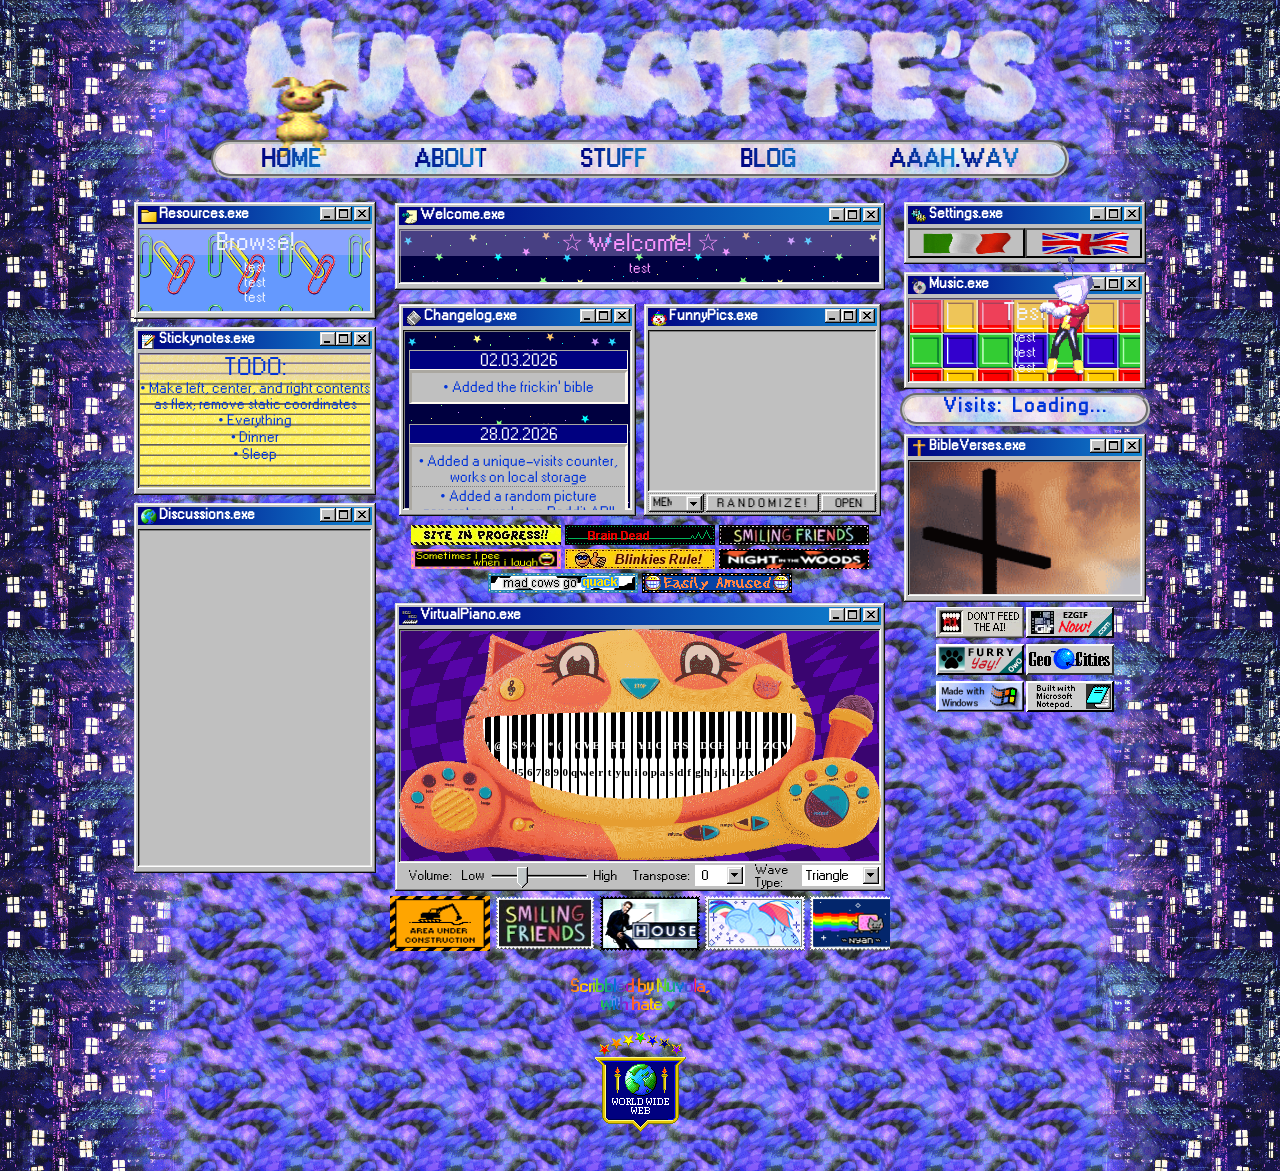
==== commit e19ccadc: "Merge main branch into Responsiveness&Layout" ====
--- a/index.html
+++ b/index.html
@@ -9,12 +9,34 @@
     <link rel="icon" href="assets/images/gifs/mouse_quiet.gif">
     <script src="localization/language.js"></script>
     <script src="funny-pics/funnypics.js"></script>
-    <script>const defaultText = {}; document.addEventListener("DOMContentLoaded", () => { document.querySelectorAll("[data-localize]").forEach(e => { const key = e.dataset.localize; defaultText[key] = e.innerHTML; }); const savedLanguage = localStorage.getItem("language") || "english"; setLanguage(savedLanguage); }); </script>
-    <script>const counted = localStorage.getItem("counted"); var url = "https://counter.nuvolatte.workers.dev?increment=" + (counted ? "false" : "true"); fetch(url).then(res => res.json()).then(data => { document.getElementById("visits").textContent = "\u205F" + data.count; if (!counted) localStorage.setItem("counted", "true"); }); </script>
-    <!--
-    <script src="fengari-web.js" type="text/javascript"></script>
-    <script src="/funny-pics/funnypics.lua" type="application/lua" async></script>
-    -->
+    <script>
+        /* Localization */
+        const defaultText = {};
+        document.addEventListener("DOMContentLoaded", () => {
+            document.querySelectorAll("[data-localize]").forEach(e => {
+                const key = e.dataset.localize;
+                defaultText[key] = e.innerHTML;
+            });
+            const savedLanguage = localStorage.getItem("language") || "english";
+            setLanguage(savedLanguage);
+        });
+        /* Bible Verses */
+        const bibleVerse = "https://bible-api.com/data/web/random";
+        fetch(bibleVerse).then(res => res.json()).then(data => {
+            const book = document.getElementById("bibleverses-book");
+            const verse = document.getElementById("bibleverses-verse");
+            book.textContent = data.random_verse.book + "\u205F" + data.random_verse.chapter + ":" + data.random_verse.verse;
+            verse.textContent = '"' + data.random_verse.text + '"';
+            if (!bibleVerse) etext.textContent = "Couldn't fetch the bible API!";
+        });
+        /* Counter */
+        const counted = localStorage.getItem("counted");
+        var url = "https://counter.nuvolatte.workers.dev?increment=" + (counted ? "false" : "true");
+        fetch(url).then(res => res.json()).then(data => {
+            document.getElementById("visits").textContent = "\u205F" + data.count;
+            if (!counted) localStorage.setItem("counted", "true");
+        }); 
+    </script>
 </head>
 
 <body>
@@ -35,72 +57,70 @@
         </div>
     </header>
 
-        <div id="container">
-            <!-- Left Sidebar -->
-            <div id="left">
-                <!-- Resources Window -->
-                <div class="window small" id="resources-window">
-                    <div class="title-bar">
-                        <div class="title-bar-text"><img src="assets/images/icons/folder.gif"
-                                alt="Resources.exe Icon"><data data-localize="windowTitleRes">Resources.exe</data></div>
-                        <div class="title-bar-controls">
-                            <button class="MinimizeButton"></button>
-                            <button class="MaximizeButton"></button>
-                            <button class="CloseButton"></button>
-                        </div>
-                    </div>
-                    <div data-localize="panelRes" class="panel"
-                        style="background-image: url(assets/images/tiles/paperclips.gif); background-repeat: repeat; background-size: 30%;">
-                        <h1>Browse!</h1>
-                        <p>test<br>test<br>test</p>
-                    </div>
-                </div>
-                <!-- Notes Window -->
-                <div class="window small" id="stickynotes-window">
-                    <div class="title-bar">
-                        <div class="title-bar-text"><img src="assets/images/icons/notepad.gif"
-                                alt="StickyNotes.exe Icon"><data data-localize="windowTitleNotes">Stickynotes.exe</data>
-                        </div>
-                        <div class="title-bar-controls">
-                            <button class="MinimizeButton"></button>
-                            <button class="MaximizeButton"></button>
-                            <button class="CloseButton"></button>
-                        </div>
-                    </div>
-                    <div data-localize="panelNotes" class="panel"
-                        style="background-image: url(assets/images/tiles/notebook.gif); background-repeat: repeat-y; background-size: 100% 30%;">
-                        <h1>TODO:</h1>
-                        <p>Make left, center, and right contents as flex; remove static coordinates</p>
-                        <p>Everything</p>
-                        <p>Dinner</p>
-                        <p>Sleep</p>
-                    </div>
-                </div>
-                <!-- Discussions Window -->
-                <div class="window small" id="discussions-window">
-                    <div class="title-bar">
-                        <div class="title-bar-text"><img src="assets/images/icons/w98_world.ico"
-                                alt="Discussions.exe Icon"><data
-                                data-localize="windowTitleDiscuss">Discussions.exe</data>
-                        </div>
-                        <div class="title-bar-controls">
-                            <button class="MinimizeButton"></button>
-                            <button class="MaximizeButton"></button>
-                            <button class="CloseButton"></button>
-                        </div>
-                    </div>
-                    <div class="panel">
-                        <iframe title="Discussions chat box" src="https://www5.cbox.ws/box/?boxid=961512&boxtag=joG2Zt"
-                            width="100%" height="340px" allowtransparency="yes" allow="autoplay" frameborder="0"
-                            marginheight="0" marginwidth="0" scrolling="auto"
-                            style="margin: 1px 0px -6px 1px; user-select: none;"></iframe>
-                    </div>
-                </div>
-
-            </div>
-
-            <!-- Center -->
-            <div id="center">
+    <div id="container">
+        <!-- Left Sidebar -->
+        <div id="left">
+            <!-- Resources Window -->
+            <div class="window small" id="resources-window">
+                <div class="title-bar">
+                    <div class="title-bar-text"><img src="assets/images/icons/folder.gif" alt="Resources.exe Icon"><data
+                            data-localize="windowTitleRes">Resources.exe</data></div>
+                    <div class="title-bar-controls">
+                        <button class="MinimizeButton"></button>
+                        <button class="MaximizeButton"></button>
+                        <button class="CloseButton"></button>
+                    </div>
+                </div>
+                <div data-localize="panelRes" class="panel"
+                    style="background-image: url(assets/images/tiles/paperclips.gif); background-repeat: repeat; background-size: 30%;">
+                    <h1>Browse!</h1>
+                    <p>test<br>test<br>test</p>
+                </div>
+            </div>
+            <!-- Notes Window -->
+            <div class="window small" id="stickynotes-window">
+                <div class="title-bar">
+                    <div class="title-bar-text"><img src="assets/images/icons/notepad.gif"
+                            alt="StickyNotes.exe Icon"><data data-localize="windowTitleNotes">Stickynotes.exe</data>
+                    </div>
+                    <div class="title-bar-controls">
+                        <button class="MinimizeButton"></button>
+                        <button class="MaximizeButton"></button>
+                        <button class="CloseButton"></button>
+                    </div>
+                </div>
+                <div data-localize="panelNotes" class="panel"
+                    style="background-image: url(assets/images/tiles/notebook.gif); background-repeat: repeat-y; background-size: 100% 30%;">
+                    <h1>TODO:</h1>
+                    <p>Make left, center, and right contents as flex; remove static coordinates</p>
+                    <p>Everything</p>
+                    <p>Dinner</p>
+                    <p>Sleep</p>
+                </div>
+            </div>
+            <!-- Discussions Window -->
+            <div class="window small" id="discussions-window">
+                <div class="title-bar">
+                    <div class="title-bar-text"><img src="assets/images/icons/w98_world.ico"
+                            alt="Discussions.exe Icon"><data data-localize="windowTitleDiscuss">Discussions.exe</data>
+                    </div>
+                    <div class="title-bar-controls">
+                        <button class="MinimizeButton"></button>
+                        <button class="MaximizeButton"></button>
+                        <button class="CloseButton"></button>
+                    </div>
+                </div>
+                <div class="panel">
+                    <iframe title="Discussions chat box" src="https://www5.cbox.ws/box/?boxid=961512&boxtag=joG2Zt"
+                        width="100%" height="340px" allowtransparency="yes" allow="autoplay" frameborder="0"
+                        marginheight="0" marginwidth="0" scrolling="auto"
+                        style="margin: 1px 0px -6px 1px; user-select: none;"></iframe>
+                </div>
+            </div>
+        </div>
+
+        <!-- Center -->
+        <div id="center">
 
                 <!-- Welcome Window -->
                 <div class="window large" id="welcome-window">
@@ -140,6 +160,12 @@
                             style="background-image: url(/assets/images/tiles/stars1.gif); background-repeat: repeat;">
                             <div id="changelog">
                                 <div class="changelog-entry">
+                                <h3>02.03.2026</h3>
+                                <div data-localize="change0203" class="changelog-entry-div">
+                                    <p>Added the frickin' bible</p>
+                                </div>
+                            </div>
+                            <div class="changelog-entry">
                                     <h3>28.02.2026</h3>
                                     <div data-localize="change2802" class="changelog-entry-div">
                                         <p>Added a unique-visits counter, works on local storage</p>
@@ -312,90 +338,108 @@
                     </p>
                 </div>
 
-            </div>
-
-            <!-- Right Sidebar -->
-            <div id="right">
-
-                <!-- Settings Window -->
-                <div class="window small" id="settings">
-                    <div class="title-bar">
-                        <div class="title-bar-text"><img src="assets/images/icons/w98_gears.ico"
-                                alt="Settings.exe Icon"><data data-localize="windowTitleSettings">Settings.exe</data>
-                        </div>
-                        <div class="title-bar-controls">
-                            <button class="MinimizeButton"></button>
-                            <button class="MaximizeButton"></button>
-                            <button class="CloseButton"></button>
-                        </div>
-                    </div>
-                    <div class="panel">
-                        <div class="panel" style="display: flex; height: 30px;">
-                            <button onclick="setLanguage('italian')" style="width: 50%; background: none;">
-                                <img src="assets/images/gifs/italy-flag.gif" alt="Language Select: Italian"
-                                    style="width: 90%; height: 95%; margin-top: 1px;">
-                            </button>
-                            <button onclick="setLanguage('english')" style="width: 50%; background: none;">
-                                <img src="assets/images/gifs/unitedkingdom-flag.gif" alt="Language Select: English"
-                                    style="width: 90%; height: 95%; margin-top: 1px;">
-                            </button>
-                        </div>
-                    </div>
-                </div>
-                <!-- MusicPlayer Window -->
-                <div class="window small" id="music-window">
-                    <div class="title-bar">
-                        <div class="title-bar-text"><img src="assets/images/icons/w98_cd.ico" alt="Music.exe Icon"><data
-                                data-localize="windowTitleMusic">Music.exe</data></div>
-                        <div class="title-bar-controls">
-                            <button class="MinimizeButton"></button>
-                            <button class="MaximizeButton"></button>
-                            <button class="CloseButton"></button>
-                        </div>
-                    </div>
-                    <div class="panel"
-                        style="background-image: url(/assets/images/tiles/pattern2.gif); background-size: 30%;">
-                        <h1>test</h1>
-                        <p>test<br>test<br>test</p>
-                    </div>
-                </div>
-                <img src="assets/images/gifs/deltarune-tenna.gif" alt=""
-                    style="position:absolute; top: 67px; height:120px; right:-67px; z-index:2;"> <!-- SIX SEVEEEN -->
-                <!-- Visits Box -->
-                <div id="visits-box">
-                    <p data-localize="visitsCounter">Visits:</p>
-                    <p id="visits">&ThickSpace;Loading...</p>
-                </div>
-                <!-- Buttons -->
-                <div id="buttonsWrap">
-                    <div class="buttons">
-                        <a href="https://www.antiai.com/" target="_blank">
-                            <img src="assets/images/buttons/antiai.gif" alt="Anti-AI link button">
-                        </a>
-                        <a href="https://ezgif.com/" target="_blank">
-                            <img src="assets/images/buttons/ezgif.png" alt="Ezgif link button">
-                        </a>
-                    </div>
-                    <div class="buttons">
-                        <a href="assets/images/static/furry.jpg" target="_blank">
-                            <img src="assets/images/buttons/furryay.png" alt="FurryYay link button">
-                        </a>
-                        <a href="https://en.wikipedia.org/wiki/GeoCities" target="_blank">
-                            <img src="assets/images/buttons/geocities.gif" alt="Geocities link button">
-                        </a>
-                    </div>
-                    <div class="buttons">
-                        <a href="https://www.microsoft.com/" target="_blank">
-                            <img src="assets/images/buttons/microsoft.gif" alt="Microsoft link button">
-                        </a>
-                        <a href="https://apps.microsoft.com/detail/9msmlrh6lzf3" target="_blank">
-                            <img src="assets/images/buttons/notepad.png" alt="Microsoft Notepad link button">
-                        </a>
-                    </div>
-                </div>
-            </div>
-
         </div>
+
+        <!-- Right Sidebar -->
+        <div id="right">
+
+            <!-- Settings Window -->
+            <div class="window small" id="settings">
+                <div class="title-bar">
+                    <div class="title-bar-text"><img src="assets/images/icons/w98_gears.ico"
+                            alt="Settings.exe Icon"><data data-localize="windowTitleSettings">Settings.exe</data>
+                    </div>
+                    <div class="title-bar-controls">
+                        <button class="MinimizeButton"></button>
+                        <button class="MaximizeButton"></button>
+                        <button class="CloseButton"></button>
+                    </div>
+                </div>
+                <div class="panel">
+                    <div class="panel" style="display: flex; height: 30px;">
+                        <button onclick="setLanguage('italian')" style="width: 50%; background: none;">
+                            <img src="assets/images/gifs/italy-flag.gif" alt="Language Select: Italian"
+                                style="width: 90%; height: 95%; margin-top: 1px;">
+                        </button>
+                        <button onclick="setLanguage('english')" style="width: 50%; background: none;">
+                            <img src="assets/images/gifs/unitedkingdom-flag.gif" alt="Language Select: English"
+                                style="width: 90%; height: 95%; margin-top: 1px;">
+                        </button>
+                    </div>
+                </div>
+            </div>
+            <!-- MusicPlayer Window -->
+            <div class="window small" id="music-window">
+                <div class="title-bar">
+                    <div class="title-bar-text"><img src="assets/images/icons/w98_cd.ico" alt="Music.exe Icon"><data
+                            data-localize="windowTitleMusic">Music.exe</data></div>
+                    <div class="title-bar-controls">
+                        <button class="MinimizeButton"></button>
+                        <button class="MaximizeButton"></button>
+                        <button class="CloseButton"></button>
+                    </div>
+                </div>
+                <div class="panel"
+                    style="background-image: url(/assets/images/tiles/pattern2.gif); background-size: 30%;">
+                    <h1>test</h1>
+                    <p>test<br>test<br>test</p>
+                </div>
+            </div>
+            <img src="assets/images/gifs/deltarune-tenna.gif" alt=""
+                style="position:absolute; top: 67px; height:120px; right:-67px; z-index:2;"> <!-- SIX SEVEEEN -->
+            <!-- Visits Box -->
+            <div id="visits-box">
+                <p data-localize="visitsCounter">Visits:</p>
+                <p id="visits">&ThickSpace;Loading...</p>
+            </div>
+            <!-- Bible Verses -->
+            <div class="window small" id="bibleverses-window">
+                <div class="title-bar">
+                    <div class="title-bar-text"><img src="assets/images/icons/crossIcon.gif" alt="BibleVerses.exe Icon">
+                        <data data-localize="windowTitleBible">BibleVerses.exe</data>
+                    </div>
+                    <div class="title-bar-controls">
+                        <button class="MinimizeButton"></button>
+                        <button class="MaximizeButton"></button>
+                        <button class="CloseButton"></button>
+                    </div>
+                </div>
+                <div class="panel"
+                    style="background-image: url(assets/images/gifs/cross.gif); background-repeat: no-repeat; background-size: 100%; background-position-y: -30px;">
+                    <p id="bibleverses-book"></p>
+                    <p id="bibleverses-verse"></p>
+                </div>
+            </div>
+            <!-- Buttons -->
+            <div id="buttonsWrap">
+                <div class="buttons">
+                    <a href="https://www.antiai.com/" target="_blank">
+                        <img src="assets/images/buttons/antiai.gif" alt="Anti-AI link button">
+                    </a>
+                    <a href="https://ezgif.com/" target="_blank">
+                        <img src="assets/images/buttons/ezgif.png" alt="Ezgif link button">
+                    </a>
+                </div>
+                <div class="buttons">
+                    <a href="assets/images/static/furry.jpg" target="_blank">
+                        <img src="assets/images/buttons/furryay.png" alt="FurryYay link button">
+                    </a>
+                    <a href="https://en.wikipedia.org/wiki/GeoCities" target="_blank">
+                        <img src="assets/images/buttons/geocities.gif" alt="Geocities link button">
+                    </a>
+                </div>
+                <div class="buttons">
+                    <a href="https://www.microsoft.com/" target="_blank">
+                        <img src="assets/images/buttons/microsoft.gif" alt="Microsoft link button">
+                    </a>
+                    <a href="https://apps.microsoft.com/detail/9msmlrh6lzf3" target="_blank">
+                        <img src="assets/images/buttons/notepad.png" alt="Microsoft Notepad link button">
+                    </a>
+                </div>
+            </div>
+        </div>
+
+    </div>
 </body>
 
 </html>
--- a/assets/styles/index_style.css
+++ b/assets/styles/index_style.css
@@ -645,6 +645,31 @@
     overflow-y: scroll;
 }
 
+/* BIBLE VERSES */
+#bibleverses-window p {
+    font-size: 16px;
+    color: #ffebc7;
+    padding: 2px;
+}
+
+#bibleverses-window p:first-of-type {
+    font-weight: bold;
+    padding-top: 6px;
+}
+
+#bibleverses-window p:last-of-type {
+    padding-bottom: 6px;
+}
+
+#bibleverses-window .panel {
+    height: 130px;
+    padding-bottom: 6px;
+}
+
+#bibleverses-window .panel {
+    overflow-y: scroll;
+}
+
 /* FUNNY PICS */
 #funnypics-window .panel {
     height: 162px;
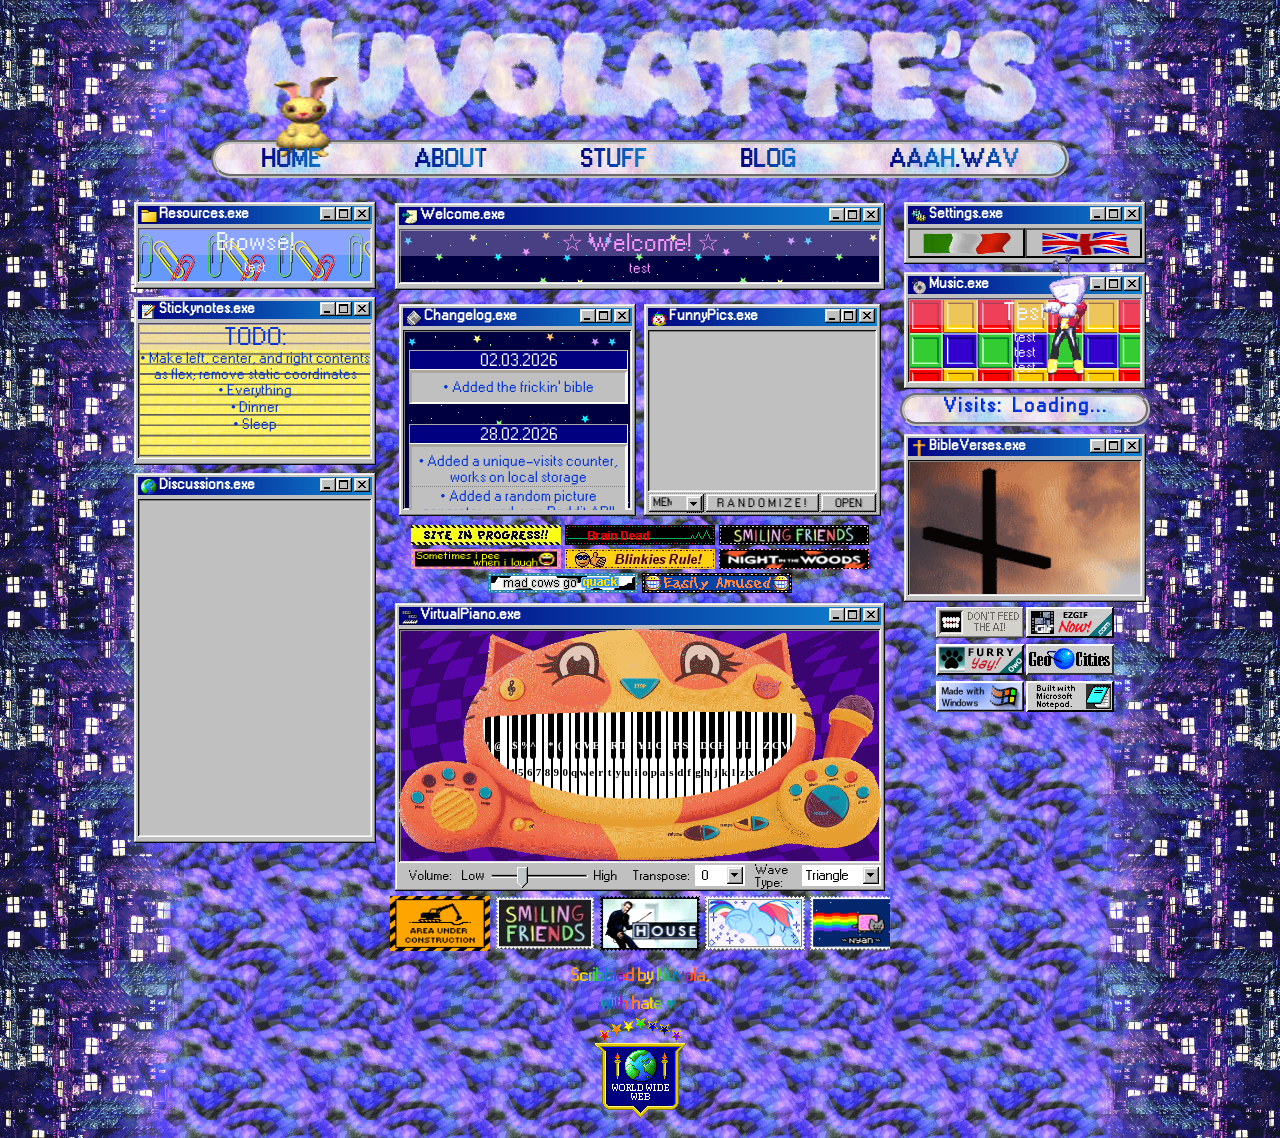
==== commit 20837b0b: "localization logic changes" ====
--- a/index.html
+++ b/index.html
@@ -7,16 +7,22 @@
     <title data-localize="title">Nuvolatte's Corner</title>
     <link rel="stylesheet" href="assets/styles/index_style.css">
     <link rel="icon" href="assets/images/gifs/mouse_quiet.gif">
-    <script src="localization/language.js"></script>
+    <script src="localization/localize.js"></script>
     <script src="funny-pics/funnypics.js"></script>
     <script>
         /* Localization */
         const defaultText = {};
-        document.addEventListener("DOMContentLoaded", () => {
+        document.addEventListener("DOMContentLoaded", async () => {
             document.querySelectorAll("[data-localize]").forEach(e => {
                 const key = e.dataset.localize;
-                defaultText[key] = e.innerHTML;
+                const children = e.children;
+                if (children.length > 0) {
+                    defaultText[key] = Array.from(children).map(child => child.innerHTML);
+                } else {
+                    defaultText[key] = e.innerHTML;
+                }
             });
+            await loadLanguages();
             const savedLanguage = localStorage.getItem("language") || "english";
             setLanguage(savedLanguage);
         });
@@ -71,10 +77,10 @@
                         <button class="CloseButton"></button>
                     </div>
                 </div>
-                <div data-localize="panelRes" class="panel"
+                <div data-localize="panelResources" class="panel"
                     style="background-image: url(assets/images/tiles/paperclips.gif); background-repeat: repeat; background-size: 30%;">
                     <h1>Browse!</h1>
-                    <p>test<br>test<br>test</p>
+                    <p>test</p>
                 </div>
             </div>
             <!-- Notes Window -->
@@ -122,12 +128,33 @@
         <!-- Center -->
         <div id="center">
 
-                <!-- Welcome Window -->
-                <div class="window large" id="welcome-window">
+            <!-- Welcome Window -->
+            <div class="window large" id="welcome-window">
+                <div class="title-bar">
+                    <div class="title-bar-text">
+                        <img src="assets/images/icons/w98_note.ico" alt="Welcome.exe Icon">
+                        <data data-localize="windowTitleWelcome">Welcome.exe</data>
+                    </div>
+                    <div class="title-bar-controls">
+                        <button class="MinimizeButton"></button>
+                        <button class="MaximizeButton"></button>
+                        <button class="CloseButton"></button>
+                    </div>
+                </div>
+                <div class="panel" data-localize="panelWelcome"
+                    style="background-image: url(/assets/images/tiles/stars1.gif); background-repeat: repeat;">
+                    <h1>&star; Welcome! &star;</h1>
+                    <p>test</p>
+                </div>
+            </div>
+            <!-- Split Center || Changelog & FunnyPics -->
+            <div class="splitDiv">
+                <!-- Changelog Window -->
+                <div class="window medium" id="changelog-window">
                     <div class="title-bar">
                         <div class="title-bar-text">
-                            <img src="assets/images/icons/w98_note.ico" alt="Welcome.exe Icon">
-                            <data data-localize="windowTitleWelcome">Welcome.exe</data>
+                            <img src="/assets/images/icons/w98_newspaper.ico" alt="Changelog.exe Icon">
+                            <data data-localize="windowTitleChanges">Changelog.exe</data>
                         </div>
                         <div class="title-bar-controls">
                             <button class="MinimizeButton"></button>
@@ -135,118 +162,55 @@
                             <button class="CloseButton"></button>
                         </div>
                     </div>
-                    <div class="panel" data-localize="panelWelcome"
+                    <div class="panel"
                         style="background-image: url(/assets/images/tiles/stars1.gif); background-repeat: repeat;">
-                        <h1>&star; Welcome! &star;</h1>
-                        <p>test</p>
-                    </div>
-                </div>
-                <!-- Split Center || Changelog & FunnyPics -->
-                <div class="splitDiv">
-                    <!-- Changelog Window -->
-                    <div class="window medium" id="changelog-window">
-                        <div class="title-bar">
-                            <div class="title-bar-text">
-                                <img src="/assets/images/icons/w98_newspaper.ico" alt="Changelog.exe Icon">
-                                <data data-localize="windowTitleChanges">Changelog.exe</data>
-                            </div>
-                            <div class="title-bar-controls">
-                                <button class="MinimizeButton"></button>
-                                <button class="MaximizeButton"></button>
-                                <button class="CloseButton"></button>
-                            </div>
-                        </div>
-                        <div class="panel"
-                            style="background-image: url(/assets/images/tiles/stars1.gif); background-repeat: repeat;">
-                            <div id="changelog">
-                                <div class="changelog-entry">
+                        <div id="changelog">
+                            <div class="changelog-entry">
                                 <h3>02.03.2026</h3>
                                 <div data-localize="change0203" class="changelog-entry-div">
                                     <p>Added the frickin' bible</p>
                                 </div>
                             </div>
                             <div class="changelog-entry">
-                                    <h3>28.02.2026</h3>
-                                    <div data-localize="change2802" class="changelog-entry-div">
-                                        <p>Added a unique-visits counter, works on local storage</p>
-                                        <p>Added a random picture generator, works on Reddit API!</p>
-                                        <p>Fixed VirtualPiano audio for mobile, tho this site lowk hellish for mobile rn
-                                        </p>
-                                    </div>
+                                <h3>28.02.2026</h3>
+                                <div data-localize="change2802" class="changelog-entry-div">
+                                    <p>Added a unique-visits counter, works on local storage</p>
+                                    <p>Added a random picture generator, works on Reddit API!</p>
+                                    <p>Fixed VirtualPiano audio for mobile, tho this site lowk hellish for mobile rn
+                                    </p>
                                 </div>
-                                <div class="changelog-entry">
-                                    <h3>27.02.2026</h3>
-                                    <div data-localize="change2702" class="changelog-entry-div">
-                                        <p>Added crude localization for italian and modified language buttons (manual
-                                            translations for now)</p>
-                                        <p>Added header banner, made with SAI2!</p>
-                                        <p>Changed the design of the navigation bar, definitely still gonna change tho!
-                                        </p>
-                                        <p>Revamped some of the icons</p>
-                                        <p>Improved accessibility slightly by adding alt names and titles for visual
-                                            elements</p>
-                                    </div>
+                            </div>
+                            <div class="changelog-entry">
+                                <h3>27.02.2026</h3>
+                                <div data-localize="change2702" class="changelog-entry-div">
+                                    <p>Added crude localization for italian and modified language buttons (manual
+                                        translations for now)</p>
+                                    <p>Added header banner, made with SAI2!</p>
+                                    <p>Changed the design of the navigation bar, definitely still gonna change tho!
+                                    </p>
+                                    <p>Revamped some of the icons</p>
+                                    <p>Improved accessibility slightly by adding alt names and titles for visual
+                                        elements</p>
                                 </div>
-                                <div class="changelog-entry">
-                                    <h3>26.02.2026</h3>
-                                    <div data-localize="change2602" class="changelog-entry-div">
-                                        <p>Improved layout structure</p>
-                                        <p>Added the changelog</p>
-                                        <p>Added the ability to choose the wave type for the virtual piano</p>
-                                        <p>Added side banners, made them with blender and paint.net :D</p>
-                                    </div>
+                            </div>
+                            <div class="changelog-entry">
+                                <h3>26.02.2026</h3>
+                                <div data-localize="change2602" class="changelog-entry-div">
+                                    <p>Improved layout structure</p>
+                                    <p>Added the changelog</p>
+                                    <p>Added the ability to choose the wave type for the virtual piano</p>
+                                    <p>Added side banners, made them with blender and paint.net :D</p>
                                 </div>
                             </div>
                         </div>
                     </div>
-                    <!-- FunnyPics Window -->
-                    <div class="window medium" id="funnypics-window">
-                        <div class="title-bar">
-                            <div class="title-bar-text">
-                                <img src="assets/images/icons/clown.gif" alt="FunnyPics.exe Icon">
-                                <data data-localize="windowTitleFunny">FunnyPics.exe</data>
-                            </div>
-                            <div class="title-bar-controls">
-                                <button class="MinimizeButton"></button>
-                                <button class="MaximizeButton"></button>
-                                <button class="CloseButton"></button>
-                            </div>
-                        </div>
-                        <div class="panel">
-                            <img id="funnypics-image">
-                        </div>
-                        <div class="field-control">
-                            <select title="Select the picture category" id="funnypicsCategory">
-                                <option data-localize="funnypics-category-memes" value="memes" selected>Memes</option>
-                                <option data-localize="funnypics-category-cats" value="cats">Cats</option>
-                            </select>
-                            <button data-localize="funnypicsRandomize" title="Randomize funny picture"
-                                id="funnypics-randomizeBtn">Randomize!</button>
-                            <a href="404.html" target="_blank" id="funnypics-openLink">
-                                <button data-localize="funnypicsOpen" title="Open the funny picture"
-                                    id="funnypics-openBtn">Open</button>
-                            </a>
-                        </div>
-                    </div>
-
-                </div>
-                <!-- Blinkies -->
-                <div class="blinkies">
-                    <img src="assets/images/blinkies/Blinkie5.gif" alt="">
-                    <img src="assets/images/blinkies/Blinkie2.gif" alt="">
-                    <img src="assets/images/blinkies/Blinkie4.gif" alt="">
-                    <img src="assets/images/blinkies/Blinkie1.gif" alt="">
-                    <img src="assets/images/blinkies/Blinkie6.gif" alt="">
-                    <img src="assets/images/blinkies/Blinkie11.gif" alt="">
-                    <img src="assets/images/blinkies/Blinkie8.gif" alt="">
-                    <img src="assets/images/blinkies/Blinkie9.gif" alt="">
-                </div>
-                <!-- Virtual Piano Window -->
-                <div class="window large" id="virtualpiano-window">
+                </div>
+                <!-- FunnyPics Window -->
+                <div class="window medium" id="funnypics-window">
                     <div class="title-bar">
                         <div class="title-bar-text">
-                            <img src="assets/images/icons/w98_midi.ico" alt="VirtualPiano.exe Icon">
-                            <data data-localize="windowTitleVP">VirtualPiano.exe</data>
+                            <img src="assets/images/icons/clown.gif" alt="FunnyPics.exe Icon">
+                            <data data-localize="windowTitleFunny">FunnyPics.exe</data>
                         </div>
                         <div class="title-bar-controls">
                             <button class="MinimizeButton"></button>
@@ -254,89 +218,128 @@
                             <button class="CloseButton"></button>
                         </div>
                     </div>
-                    <div class="panel"
-                        style="background-image: url(/assets/images/tiles/pattern1.gif); background-repeat: repeat;">
-                        <div id="meowsic">
-                            <img id="meowsic-img" src="/virtual-piano/assets/static/meowsic.gif">
-                            <iframe title="VirtualPiano" id="piano" src="virtual-piano/piano.html" height="100%"
-                                width="100%" scrolling="no" frameborder="no"></iframe>
-                        </div>
+                    <div class="panel">
+                        <img id="funnypics-image">
                     </div>
                     <div class="field-control">
-                        <!-- Gain Control -->
-                        <p>Volume:</p>
-                        <p data-localize="vpVolLow">Low</p>
-                        <input id="piano-volume-slider" type="range" min="0" max="1" step="0.01" value="0.3"
-                            title="Virtual piano volume slider">
-                        <p data-localize="vpVolHigh">High</p>
-                        <!-- Transposer Control -->
-                        <p data-localize="vpTranspose" style="padding-left: 10px;">Transpose:</p>
-                        <select id="piano-transposer" title="Virtual Piano - select transpose offset">
-                            <option>+5</option>
-                            <option>+4</option>
-                            <option>+3</option>
-                            <option>+2</option>
-                            <option>+1</option>
-                            <option selected>0</option>
-                            <option>-1</option>
-                            <option>-2</option>
-                            <option>-3</option>
-                            <option>-4</option>
-                            <option>-5</option>
+                        <select title="Select the picture category" id="funnypicsCategory">
+                            <option data-localize="funnypics-category-memes" value="memes" selected>Memes</option>
+                            <option data-localize="funnypics-category-cats" value="cats">Cats</option>
                         </select>
-                        <!-- Wave Type Control -->
-                        <p data-localize="vpWavetype" style="padding-left: 10px;">Wave Type:</p>
-                        <select id="piano-wavetype" title="Virtual Piano - select wave type">
-                            <option data-localize="vpWavetype1" value="triangle" selected>Triangle</option>
-                            <option data-localize="vpWavetype2" value="sine">Sine</option>
-                        </select>
-                    </div>
-                </div>
-                <!-- Stamps Marquee -->
-                <div class="marquee">
-                    <div class="marquee-track">
-                        <img src="assets/images/stamps/underconstruction3.gif" alt="">
-                        <img src="assets/images/stamps/smilingfriends.gif" alt="">
-                        <img src="assets/images/stamps/drhouse.gif" alt="">
-                        <img src="assets/images/stamps/rainbowdash.gif" alt="">
-                        <img src="assets/images/stamps/nyan.gif" alt="">
-                        <img src="assets/images/stamps/pcuser.gif" alt="">
-                        <img src="assets/images/stamps/smileyfacestamp.gif" alt="">
-                        <img src="assets/images/stamps/somanyideas.gif" alt="">
-                        <img src="assets/images/stamps/fword.gif" alt="">
-                        <img src="assets/images/stamps/queen.gif" alt="">
-                        <img src="assets/images/stamps/thebeatles.gif" alt="">
-                        <img src="assets/images/stamps/nirvana.gif" alt="">
-                        <img src="assets/images/stamps/greggstamp.gif" alt="">
-                        <img src="assets/images/stamps/nitwstamp.gif" alt="">
-                        <img src="assets/images/stamps/maestamp.gif" alt="">
-                        <!-- duplicate set for seamless loop -->
-                        <img src="assets/images/stamps/underconstruction3.gif" alt="">
-                        <img src="assets/images/stamps/smilingfriends.gif" alt="">
-                        <img src="assets/images/stamps/drhouse.gif" alt="">
-                        <img src="assets/images/stamps/rainbowdash.gif" alt="">
-                        <img src="assets/images/stamps/nyan.gif" alt="">
-                        <img src="assets/images/stamps/pcuser.gif" alt="">
-                        <img src="assets/images/stamps/smileyfacestamp.gif" alt="">
-                        <img src="assets/images/stamps/somanyideas.gif" alt="">
-                        <img src="assets/images/stamps/fword.gif" alt="">
-                        <img src="assets/images/stamps/queen.gif" alt="">
-                        <img src="assets/images/stamps/thebeatles.gif" alt="">
-                        <img src="assets/images/stamps/nirvana.gif" alt="">
-                        <img src="assets/images/stamps/greggstamp.gif" alt="">
-                        <img src="assets/images/stamps/nitwstamp.gif" alt="">
-                        <img src="assets/images/stamps/maestamp.gif" alt="">
-                    </div>
-                </div>
-                <!-- Foot -->
-                <div id="foot">
-                    <p data-localize="foot">
-                        Scribbled by Nuvola, <br>with hate &hearts;.
-                        <br>
-                        <br>
-                        <img src="assets/images/gifs/www.gif" alt="">
-                    </p>
-                </div>
+                        <button data-localize="funnypicsRandomize" title="Randomize funny picture"
+                            id="funnypics-randomizeBtn">Randomize!</button>
+                        <a href="404.html" target="_blank" id="funnypics-openLink">
+                            <button data-localize="funnypicsOpen" title="Open the funny picture"
+                                id="funnypics-openBtn">Open</button>
+                        </a>
+                    </div>
+                </div>
+
+            </div>
+            <!-- Blinkies -->
+            <div class="blinkies">
+                <img src="assets/images/blinkies/Blinkie5.gif" alt="">
+                <img src="assets/images/blinkies/Blinkie2.gif" alt="">
+                <img src="assets/images/blinkies/Blinkie4.gif" alt="">
+                <img src="assets/images/blinkies/Blinkie1.gif" alt="">
+                <img src="assets/images/blinkies/Blinkie6.gif" alt="">
+                <img src="assets/images/blinkies/Blinkie11.gif" alt="">
+                <img src="assets/images/blinkies/Blinkie8.gif" alt="">
+                <img src="assets/images/blinkies/Blinkie9.gif" alt="">
+            </div>
+            <!-- Virtual Piano Window -->
+            <div class="window large" id="virtualpiano-window">
+                <div class="title-bar">
+                    <div class="title-bar-text">
+                        <img src="assets/images/icons/w98_midi.ico" alt="VirtualPiano.exe Icon">
+                        <data data-localize="windowTitleVP">VirtualPiano.exe</data>
+                    </div>
+                    <div class="title-bar-controls">
+                        <button class="MinimizeButton"></button>
+                        <button class="MaximizeButton"></button>
+                        <button class="CloseButton"></button>
+                    </div>
+                </div>
+                <div class="panel"
+                    style="background-image: url(/assets/images/tiles/pattern1.gif); background-repeat: repeat;">
+                    <div id="meowsic">
+                        <img id="meowsic-img" src="/virtual-piano/assets/static/meowsic.gif">
+                        <iframe title="VirtualPiano" id="piano" src="virtual-piano/piano.html" height="100%"
+                            width="100%" scrolling="no" frameborder="no"></iframe>
+                    </div>
+                </div>
+                <div class="field-control">
+                    <!-- Gain Control -->
+                    <p>Volume:</p>
+                    <p data-localize="vpVolLow">Low</p>
+                    <input id="piano-volume-slider" type="range" min="0" max="1" step="0.01" value="0.3"
+                        title="Virtual piano volume slider">
+                    <p data-localize="vpVolHigh">High</p>
+                    <!-- Transposer Control -->
+                    <p data-localize="vpTranspose" style="padding-left: 10px;">Transpose:</p>
+                    <select id="piano-transposer" title="Virtual Piano - select transpose offset">
+                        <option>+5</option>
+                        <option>+4</option>
+                        <option>+3</option>
+                        <option>+2</option>
+                        <option>+1</option>
+                        <option selected>0</option>
+                        <option>-1</option>
+                        <option>-2</option>
+                        <option>-3</option>
+                        <option>-4</option>
+                        <option>-5</option>
+                    </select>
+                    <!-- Wave Type Control -->
+                    <p data-localize="vpWavetype" style="padding-left: 10px;">Wave Type:</p>
+                    <select id="piano-wavetype" title="Virtual Piano - select wave type">
+                        <option data-localize="vpWavetype1" value="triangle" selected>Triangle</option>
+                        <option data-localize="vpWavetype2" value="sine">Sine</option>
+                    </select>
+                </div>
+            </div>
+            <!-- Stamps Marquee -->
+            <div class="marquee">
+                <div class="marquee-track">
+                    <img src="assets/images/stamps/underconstruction3.gif" alt="">
+                    <img src="assets/images/stamps/smilingfriends.gif" alt="">
+                    <img src="assets/images/stamps/drhouse.gif" alt="">
+                    <img src="assets/images/stamps/rainbowdash.gif" alt="">
+                    <img src="assets/images/stamps/nyan.gif" alt="">
+                    <img src="assets/images/stamps/pcuser.gif" alt="">
+                    <img src="assets/images/stamps/smileyfacestamp.gif" alt="">
+                    <img src="assets/images/stamps/somanyideas.gif" alt="">
+                    <img src="assets/images/stamps/fword.gif" alt="">
+                    <img src="assets/images/stamps/queen.gif" alt="">
+                    <img src="assets/images/stamps/thebeatles.gif" alt="">
+                    <img src="assets/images/stamps/nirvana.gif" alt="">
+                    <img src="assets/images/stamps/greggstamp.gif" alt="">
+                    <img src="assets/images/stamps/nitwstamp.gif" alt="">
+                    <img src="assets/images/stamps/maestamp.gif" alt="">
+                    <!-- duplicate set for seamless loop -->
+                    <img src="assets/images/stamps/underconstruction3.gif" alt="">
+                    <img src="assets/images/stamps/smilingfriends.gif" alt="">
+                    <img src="assets/images/stamps/drhouse.gif" alt="">
+                    <img src="assets/images/stamps/rainbowdash.gif" alt="">
+                    <img src="assets/images/stamps/nyan.gif" alt="">
+                    <img src="assets/images/stamps/pcuser.gif" alt="">
+                    <img src="assets/images/stamps/smileyfacestamp.gif" alt="">
+                    <img src="assets/images/stamps/somanyideas.gif" alt="">
+                    <img src="assets/images/stamps/fword.gif" alt="">
+                    <img src="assets/images/stamps/queen.gif" alt="">
+                    <img src="assets/images/stamps/thebeatles.gif" alt="">
+                    <img src="assets/images/stamps/nirvana.gif" alt="">
+                    <img src="assets/images/stamps/greggstamp.gif" alt="">
+                    <img src="assets/images/stamps/nitwstamp.gif" alt="">
+                    <img src="assets/images/stamps/maestamp.gif" alt="">
+                </div>
+            </div>
+            <!-- Foot -->
+            <div id="foot">
+                <p data-localize="footText1" >Scribbled by Nuvola,</p>
+                <p data-localize="footText2" >with hate &hearts;.</p>
+                <img src="assets/images/gifs/www.gif" alt="">
+            </div>
 
         </div>
 
--- a/assets/styles/index_style.css
+++ b/assets/styles/index_style.css
@@ -484,7 +484,7 @@
 
 .marquee-track img {
     display: block;
-    flex-shrink: 0px;
+    flex-shrink: 0;
     margin-right: 5px;
     width: 100px;
     height: 55px;
@@ -677,7 +677,7 @@
 }
 
 #funnypics-window .panel img {
-    pointer-events: fill;
+    pointer-events: all;
     width: 100%;
     filter: brightness(90%) saturate(130%);
 }
@@ -744,6 +744,10 @@
 
 /* FOOT */
 #foot {
+    display: flex;
+    align-items: center;
+    flex-direction: column;
+    align-content: center;
     user-select: none;
     background: none;
     color: transparent;
@@ -755,11 +759,11 @@
     padding: 10px;
     bottom: 0;
     justify-content: center;
-
 }
 
 #foot p {
     text-align: center;
+    margin: 5px;
     font-family: "ms95-sans-serif";
     font-weight: bolder;
 }
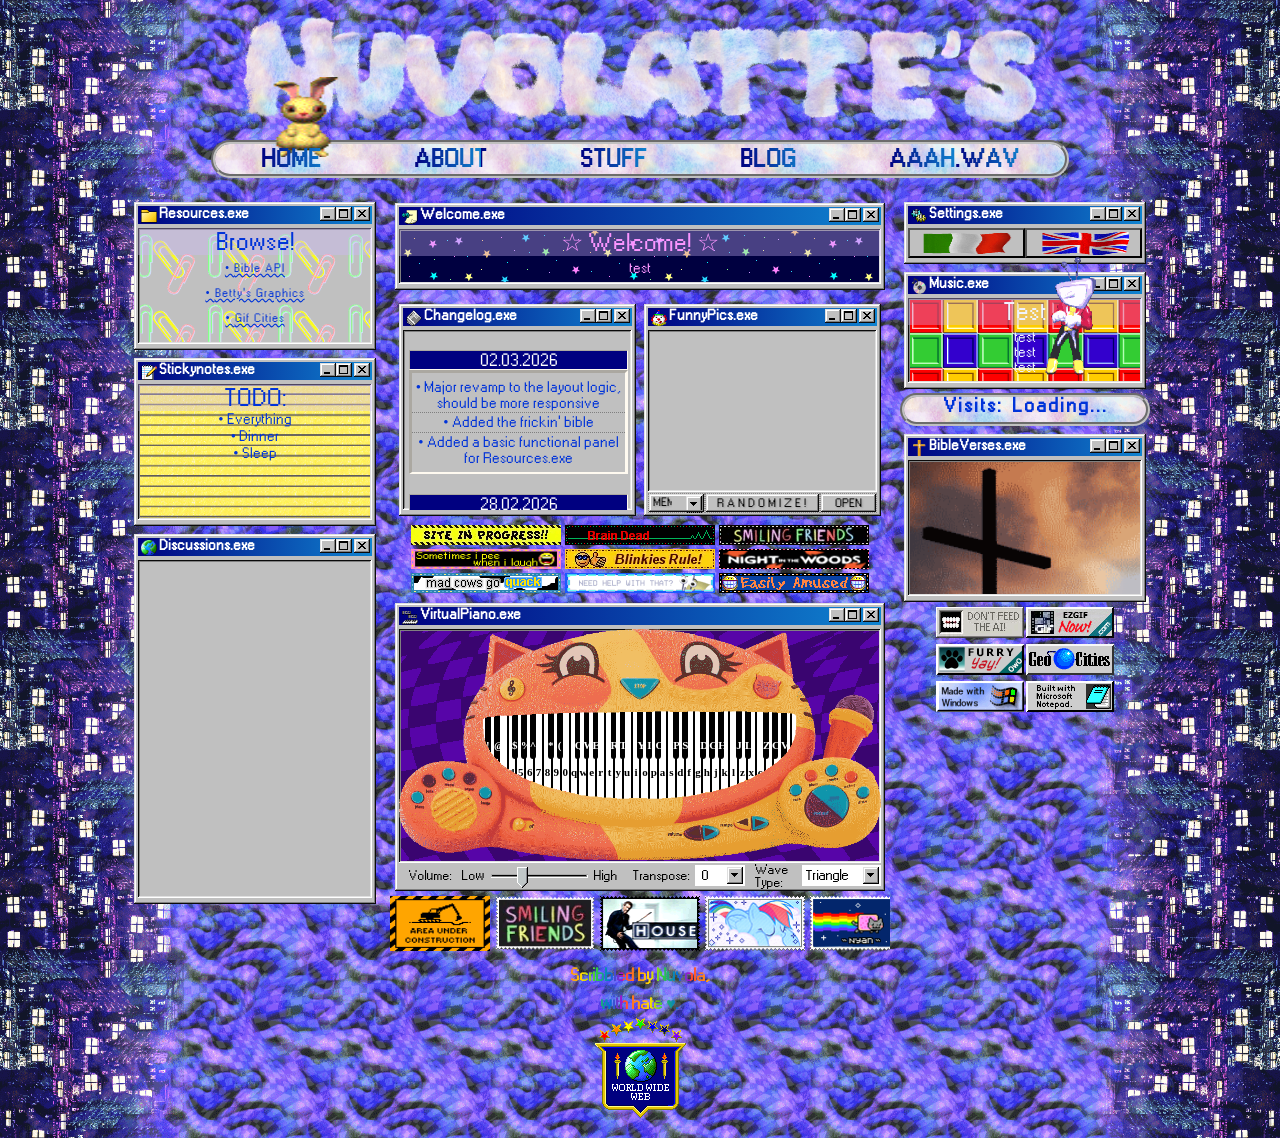
==== commit 7312e399: "minor changes" ====
--- a/index.html
+++ b/index.html
@@ -7,7 +7,7 @@
     <title data-localize="title">Nuvolatte's Corner</title>
     <link rel="stylesheet" href="assets/styles/index_style.css">
     <link rel="icon" href="assets/images/gifs/mouse_quiet.gif">
-    <script src="localization/localize.js"></script>
+    <script src="localization/localize.js" defer></script>
     <script src="funny-pics/funnypics.js"></script>
     <script>
         /* Localization */
@@ -77,10 +77,11 @@
                         <button class="CloseButton"></button>
                     </div>
                 </div>
-                <div data-localize="panelResources" class="panel"
-                    style="background-image: url(assets/images/tiles/paperclips.gif); background-repeat: repeat; background-size: 30%;">
+                <div data-localize="panelResources" class="panel">
                     <h1>Browse!</h1>
-                    <p>test</p>
+                    <a href="https://bible-api.com/" target="_blank">Bible API</a>
+                    <a href="https://bettysgraphics.neocities.org/" target="_blank">Betty's Graphics</a>
+                    <a href="https://gifcities.org/search" target="_blank">Gif Cities</a>
                 </div>
             </div>
             <!-- Notes Window -->
@@ -95,10 +96,8 @@
                         <button class="CloseButton"></button>
                     </div>
                 </div>
-                <div data-localize="panelNotes" class="panel"
-                    style="background-image: url(assets/images/tiles/notebook.gif); background-repeat: repeat-y; background-size: 100% 30%;">
+                <div data-localize="panelNotes" class="panel">
                     <h1>TODO:</h1>
-                    <p>Make left, center, and right contents as flex; remove static coordinates</p>
                     <p>Everything</p>
                     <p>Dinner</p>
                     <p>Sleep</p>
@@ -141,8 +140,7 @@
                         <button class="CloseButton"></button>
                     </div>
                 </div>
-                <div class="panel" data-localize="panelWelcome"
-                    style="background-image: url(/assets/images/tiles/stars1.gif); background-repeat: repeat;">
+                <div class="panel" data-localize="panelWelcome">
                     <h1>&star; Welcome! &star;</h1>
                     <p>test</p>
                 </div>
@@ -162,13 +160,14 @@
                             <button class="CloseButton"></button>
                         </div>
                     </div>
-                    <div class="panel"
-                        style="background-image: url(/assets/images/tiles/stars1.gif); background-repeat: repeat;">
+                    <div class="panel">
                         <div id="changelog">
                             <div class="changelog-entry">
                                 <h3>02.03.2026</h3>
                                 <div data-localize="change0203" class="changelog-entry-div">
+                                    <p>Major revamp to the layout logic, should be more responsive</p>
                                     <p>Added the frickin' bible</p>
+                                    <p>Added a basic functional panel for Resources.exe</p>
                                 </div>
                             </div>
                             <div class="changelog-entry">
@@ -245,6 +244,7 @@
                 <img src="assets/images/blinkies/Blinkie6.gif" alt="">
                 <img src="assets/images/blinkies/Blinkie11.gif" alt="">
                 <img src="assets/images/blinkies/Blinkie8.gif" alt="">
+                <img src="assets/images/blinkies/Blinkie10.gif" alt="">
                 <img src="assets/images/blinkies/Blinkie9.gif" alt="">
             </div>
             <!-- Virtual Piano Window -->
@@ -260,8 +260,7 @@
                         <button class="CloseButton"></button>
                     </div>
                 </div>
-                <div class="panel"
-                    style="background-image: url(/assets/images/tiles/pattern1.gif); background-repeat: repeat;">
+                <div class="panel">
                     <div id="meowsic">
                         <img id="meowsic-img" src="/virtual-piano/assets/static/meowsic.gif">
                         <iframe title="VirtualPiano" id="piano" src="virtual-piano/piano.html" height="100%"
@@ -336,8 +335,8 @@
             </div>
             <!-- Foot -->
             <div id="foot">
-                <p data-localize="footText1" >Scribbled by Nuvola,</p>
-                <p data-localize="footText2" >with hate &hearts;.</p>
+                <p data-localize="footText1">Scribbled by Nuvola,</p>
+                <p data-localize="footText2">with hate &hearts;.</p>
                 <img src="assets/images/gifs/www.gif" alt="">
             </div>
 
@@ -382,8 +381,7 @@
                         <button class="CloseButton"></button>
                     </div>
                 </div>
-                <div class="panel"
-                    style="background-image: url(/assets/images/tiles/pattern2.gif); background-size: 30%;">
+                <div class="panel">
                     <h1>test</h1>
                     <p>test<br>test<br>test</p>
                 </div>
@@ -407,8 +405,7 @@
                         <button class="CloseButton"></button>
                     </div>
                 </div>
-                <div class="panel"
-                    style="background-image: url(assets/images/gifs/cross.gif); background-repeat: no-repeat; background-size: 100%; background-position-y: -30px;">
+                <div class="panel">
                     <p id="bibleverses-book"></p>
                     <p id="bibleverses-verse"></p>
                 </div>
--- a/assets/styles/index_style.css
+++ b/assets/styles/index_style.css
@@ -65,6 +65,11 @@
 * {
     cursor: url("/assets/images/gifs/cursor.gif"), default;
     -webkit-font-smoothing: none;
+}
+
+*::selection {
+    background-color: black;
+    color: white;
 }
 
 img {
@@ -506,6 +511,11 @@
     overflow-y: scroll;
 }
 
+#changelog .panel {
+    background-image: url("/assets/images/tiles/stars1.gif");
+    background-repeat: repeat;
+}
+
 .changelog-entry {
     margin-top: 20px;
     margin-left: 6px;
@@ -594,6 +604,11 @@
 }
 
 /* VIRTUAL PIANO */
+#virtualpiano-window .panel {
+    background-image: url("/assets/images/tiles/pattern1.gif");
+    background-repeat: repeat;
+}
+
 #meowsic {
     width: 100%;
 }
@@ -626,6 +641,10 @@
 #stickynotes-window .panel {
     height: 130px;
     padding-bottom: 6px;
+    overflow-y: scroll;
+    background-image: url("/assets/images/tiles/notebook.gif");
+    background-repeat: repeat-y;
+    background-size: 100% 30%;
 }
 
 #stickynotes-window p {
@@ -639,10 +658,6 @@
 
 #stickynotes-window p:last-of-type {
     padding-bottom: 20px;
-}
-
-#stickynotes-window .panel {
-    overflow-y: scroll;
 }
 
 /* BIBLE VERSES */
@@ -664,9 +679,10 @@
 #bibleverses-window .panel {
     height: 130px;
     padding-bottom: 6px;
-}
-
-#bibleverses-window .panel {
+    background-image: url("/assets/images/gifs/cross.gif");
+    background-repeat: no-repeat;
+    background-size: 100%;
+    background-position-y: -30px;
     overflow-y: scroll;
 }
 
@@ -737,9 +753,66 @@
 }
 
 /* WELCOME */
+#welcome-window .panel {
+    background-image: url("/assets/images/tiles/stars1.gif");
+    background-repeat: repeat;
+}
+
 #welcome-window h1,
 #welcome-window p {
     color: #fb95ff;
+}
+
+/* OTHER */
+#music-window h1,
+#music-window p {
+    color: #eff3ff;
+}
+
+/* MUSIC */
+#music-window .panel {
+    background-image: url("/assets/images/tiles/pattern2.gif");
+    background-size: 30%;
+}
+
+/* RESOURCES */
+
+#resources-window .panel {
+    background-image: url("/assets/images/tiles/paperclips.gif");
+    background-size: 30%;
+    background-repeat: repeat;
+    height: 110px;
+    padding-bottom: 6px;
+    overflow-y: scroll;
+}
+
+#resources-window h1 {
+    color: #0033d9;
+}
+
+#resources-window a {
+    user-select: none;
+    display: block;
+    text-align: center;
+    padding: 5px 10px;
+    font-size: 12px;
+    font-weight: 100;
+    letter-spacing: 1px;
+    text-decoration: underline wavy;
+    text-underline-offset: 1px;
+    color: #0033d9;
+}
+
+#resources-window a::before {
+    content: "\2022\205F"
+}
+
+#resources-window a:first-of-type {
+    padding-top: 6px;
+}
+
+#resources-window a:last-of-type {
+    padding-bottom: 20px;
 }
 
 /* FOOT */
@@ -766,12 +839,4 @@
     margin: 5px;
     font-family: "ms95-sans-serif";
     font-weight: bolder;
-}
-
-/* OTHER */
-#resources-window h1,
-#resources-window p,
-#music-window h1,
-#music-window p {
-    color: #eff3ff;
 }
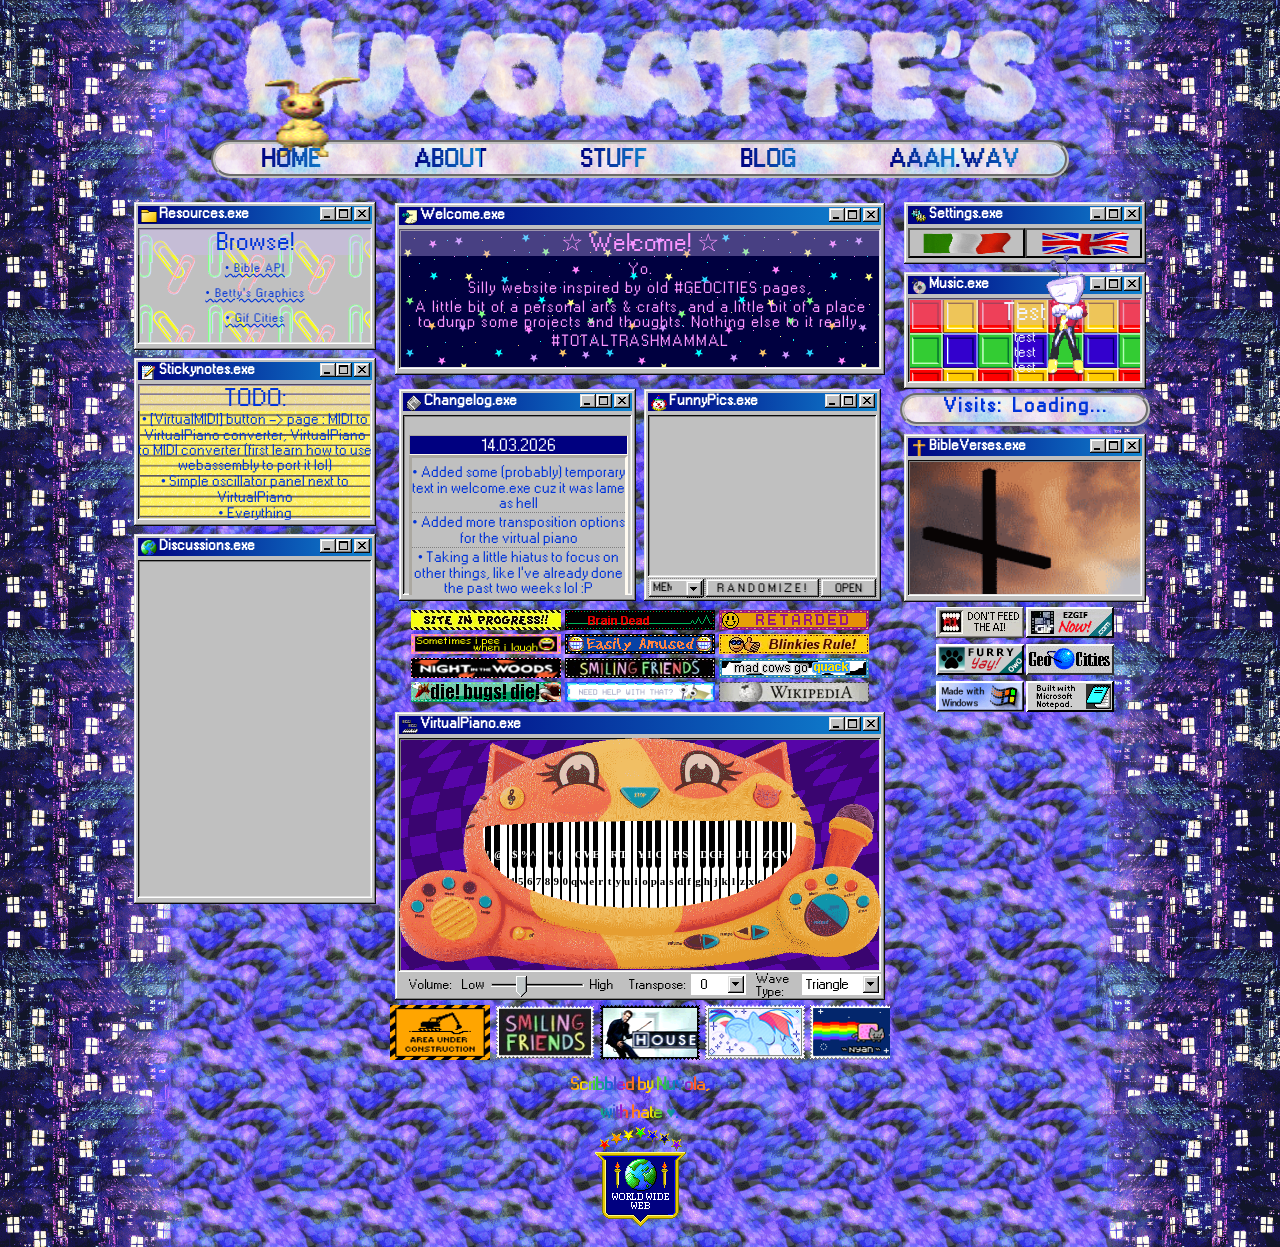
==== commit a421e0fd: "small changes & updates" ====
--- a/index.html
+++ b/index.html
@@ -41,7 +41,7 @@
         fetch(url).then(res => res.json()).then(data => {
             document.getElementById("visits").textContent = "\u205F" + data.count;
             if (!counted) localStorage.setItem("counted", "true");
-        }); 
+        });
     </script>
 </head>
 
@@ -98,6 +98,9 @@
                 </div>
                 <div data-localize="panelNotes" class="panel">
                     <h1>TODO:</h1>
+                    <p>[VirtualMIDI] button -> page : MIDI to VirtualPiano converter, VirtualPiano to MIDI converter
+                        (first learn how to use webassembly to port it lol)</p>
+                    <p>Simple oscillator panel next to VirtualPiano</p>
                     <p>Everything</p>
                     <p>Dinner</p>
                     <p>Sleep</p>
@@ -142,7 +145,11 @@
                 </div>
                 <div class="panel" data-localize="panelWelcome">
                     <h1>&star; Welcome! &star;</h1>
-                    <p>test</p>
+                    <p>Yo.</p>
+                    <p>Silly website inspired by old #GEOCITIES pages,</p>
+                    <p>A little bit of a personal arts & crafts, and a little bit of a place to dump some projects and
+                        thoughts. Nothing else to it really.</p>
+                    <p>#TOTALTRASHMAMMAL</p>
                 </div>
             </div>
             <!-- Split Center || Changelog & FunnyPics -->
@@ -162,6 +169,15 @@
                     </div>
                     <div class="panel">
                         <div id="changelog">
+                            <div class="changelog-entry">
+                                <h3>14.03.2026</h3>
+                                <div data-localize="change1403" class="changelog-entry-div">
+                                    <p>Added some (probably) temporary text in welcome.exe cuz it was lame as hell</p>
+                                    <p>Added more transposition options for the virtual piano</p>
+                                    <p>Taking a little hiatus to focus on other things, like I've already done the past
+                                        two weeks lol :P</p>
+                                </div>
+                            </div>
                             <div class="changelog-entry">
                                 <h3>02.03.2026</h3>
                                 <div data-localize="change0203" class="changelog-entry-div">
@@ -237,15 +253,21 @@
             </div>
             <!-- Blinkies -->
             <div class="blinkies">
-                <img src="assets/images/blinkies/Blinkie5.gif" alt="">
-                <img src="assets/images/blinkies/Blinkie2.gif" alt="">
-                <img src="assets/images/blinkies/Blinkie4.gif" alt="">
-                <img src="assets/images/blinkies/Blinkie1.gif" alt="">
-                <img src="assets/images/blinkies/Blinkie6.gif" alt="">
-                <img src="assets/images/blinkies/Blinkie11.gif" alt="">
-                <img src="assets/images/blinkies/Blinkie8.gif" alt="">
-                <img src="assets/images/blinkies/Blinkie10.gif" alt="">
-                <img src="assets/images/blinkies/Blinkie9.gif" alt="">
+                <img src="assets/images/blinkies/Blinkie5.gif" alt=""> <!-- site in progress -->
+                <img src="assets/images/blinkies/Blinkie2.gif" alt=""> <!-- brain dead -->
+                <img src="assets/images/blinkies/Blinkie13.gif" alt=""> <!-- retarded -->
+                <img src="assets/images/blinkies/Blinkie1.gif" alt=""> <!-- sometimes i pee when i laugh -->
+
+                <img src="assets/images/blinkies/Blinkie9.gif" alt=""> <!-- easily amused -->
+                <img src="assets/images/blinkies/Blinkie6.gif" alt=""> <!-- blinkies rule -->
+                <img src="assets/images/blinkies/Blinkie11.gif" alt=""> <!-- night in the woods -->
+                <img src="assets/images/blinkies/Blinkie4.gif" alt=""> <!-- smiling friends -->
+
+                <img src="assets/images/blinkies/Blinkie8.gif" alt=""> <!-- mad cows go quack -->
+                <img src="assets/images/blinkies/Blinkie12.gif" alt=""> <!-- die! bugs! die! -->
+                <img src="assets/images/blinkies/Blinkie10.gif" alt=""> <!-- need help with that? -->
+                <img src="assets/images/blinkies/Blinkie14.gif" alt=""> <!-- wikipedia -->
+
             </div>
             <!-- Virtual Piano Window -->
             <div class="window large" id="virtualpiano-window">
@@ -262,7 +284,7 @@
                 </div>
                 <div class="panel">
                     <div id="meowsic">
-                        <img id="meowsic-img" src="/virtual-piano/assets/static/meowsic.gif">
+                        <img id="meowsic-img" src="/virtual-piano/assets/meowsic.gif">
                         <iframe title="VirtualPiano" id="piano" src="virtual-piano/piano.html" height="100%"
                             width="100%" scrolling="no" frameborder="no"></iframe>
                     </div>
@@ -277,6 +299,13 @@
                     <!-- Transposer Control -->
                     <p data-localize="vpTranspose" style="padding-left: 10px;">Transpose:</p>
                     <select id="piano-transposer" title="Virtual Piano - select transpose offset">
+                        <option>+12</option>
+                        <option>+11</option>
+                        <option>+10</option>
+                        <option>+9</option>
+                        <option>+8</option>
+                        <option>+7</option>
+                        <option>+6</option>
                         <option>+5</option>
                         <option>+4</option>
                         <option>+3</option>
@@ -288,6 +317,13 @@
                         <option>-3</option>
                         <option>-4</option>
                         <option>-5</option>
+                        <option>-6</option>
+                        <option>-7</option>
+                        <option>-8</option>
+                        <option>-9</option>
+                        <option>-10</option>
+                        <option>-11</option>
+                        <option>-12</option>
                     </select>
                     <!-- Wave Type Control -->
                     <p data-localize="vpWavetype" style="padding-left: 10px;">Wave Type:</p>
--- a/assets/styles/index_style.css
+++ b/assets/styles/index_style.css
@@ -763,6 +763,20 @@
     color: #fb95ff;
 }
 
+#welcome-window p {
+    padding: 2px 10px;
+    font-size: 16px;
+    letter-spacing: 1px;
+}
+
+#welcome-window p:first-of-type {
+    padding-top: 6px;
+}
+
+#welcome-window p:last-of-type {
+    padding-bottom: 20px;
+}
+
 /* OTHER */
 #music-window h1,
 #music-window p {
